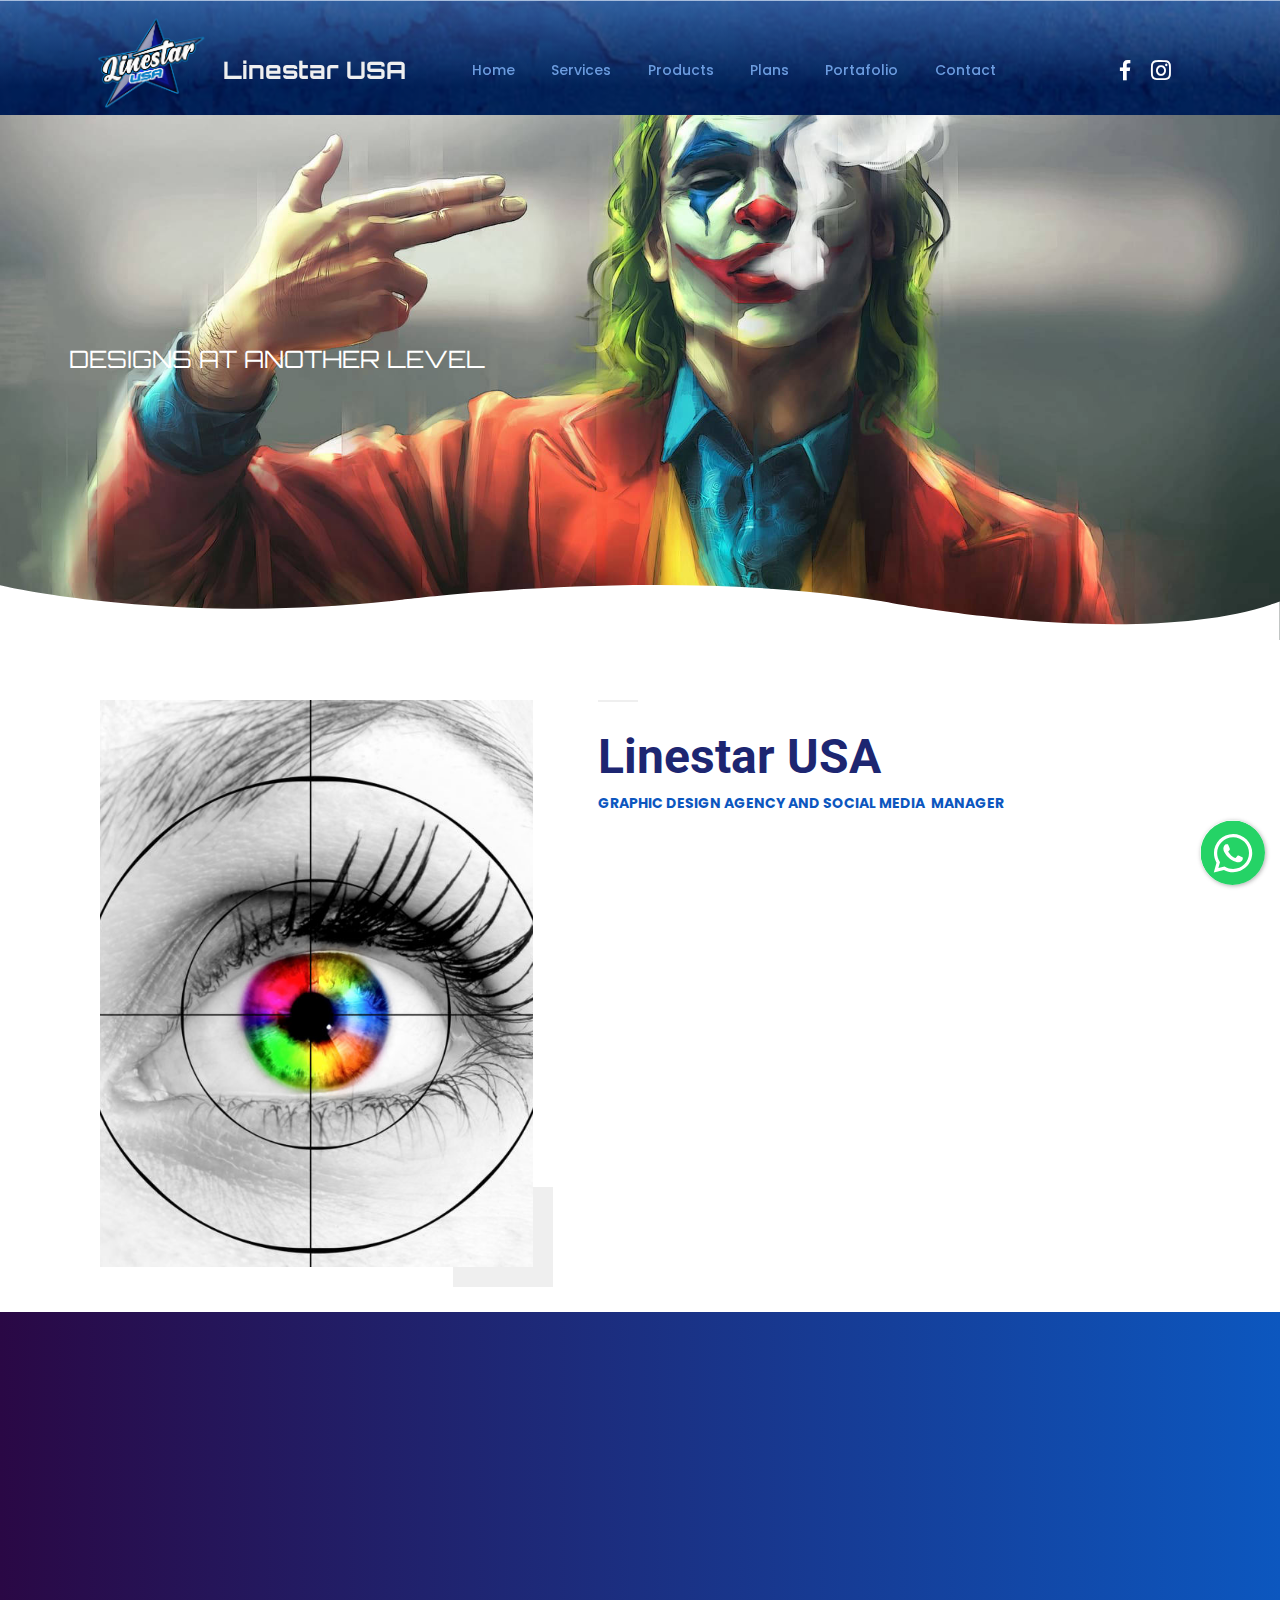
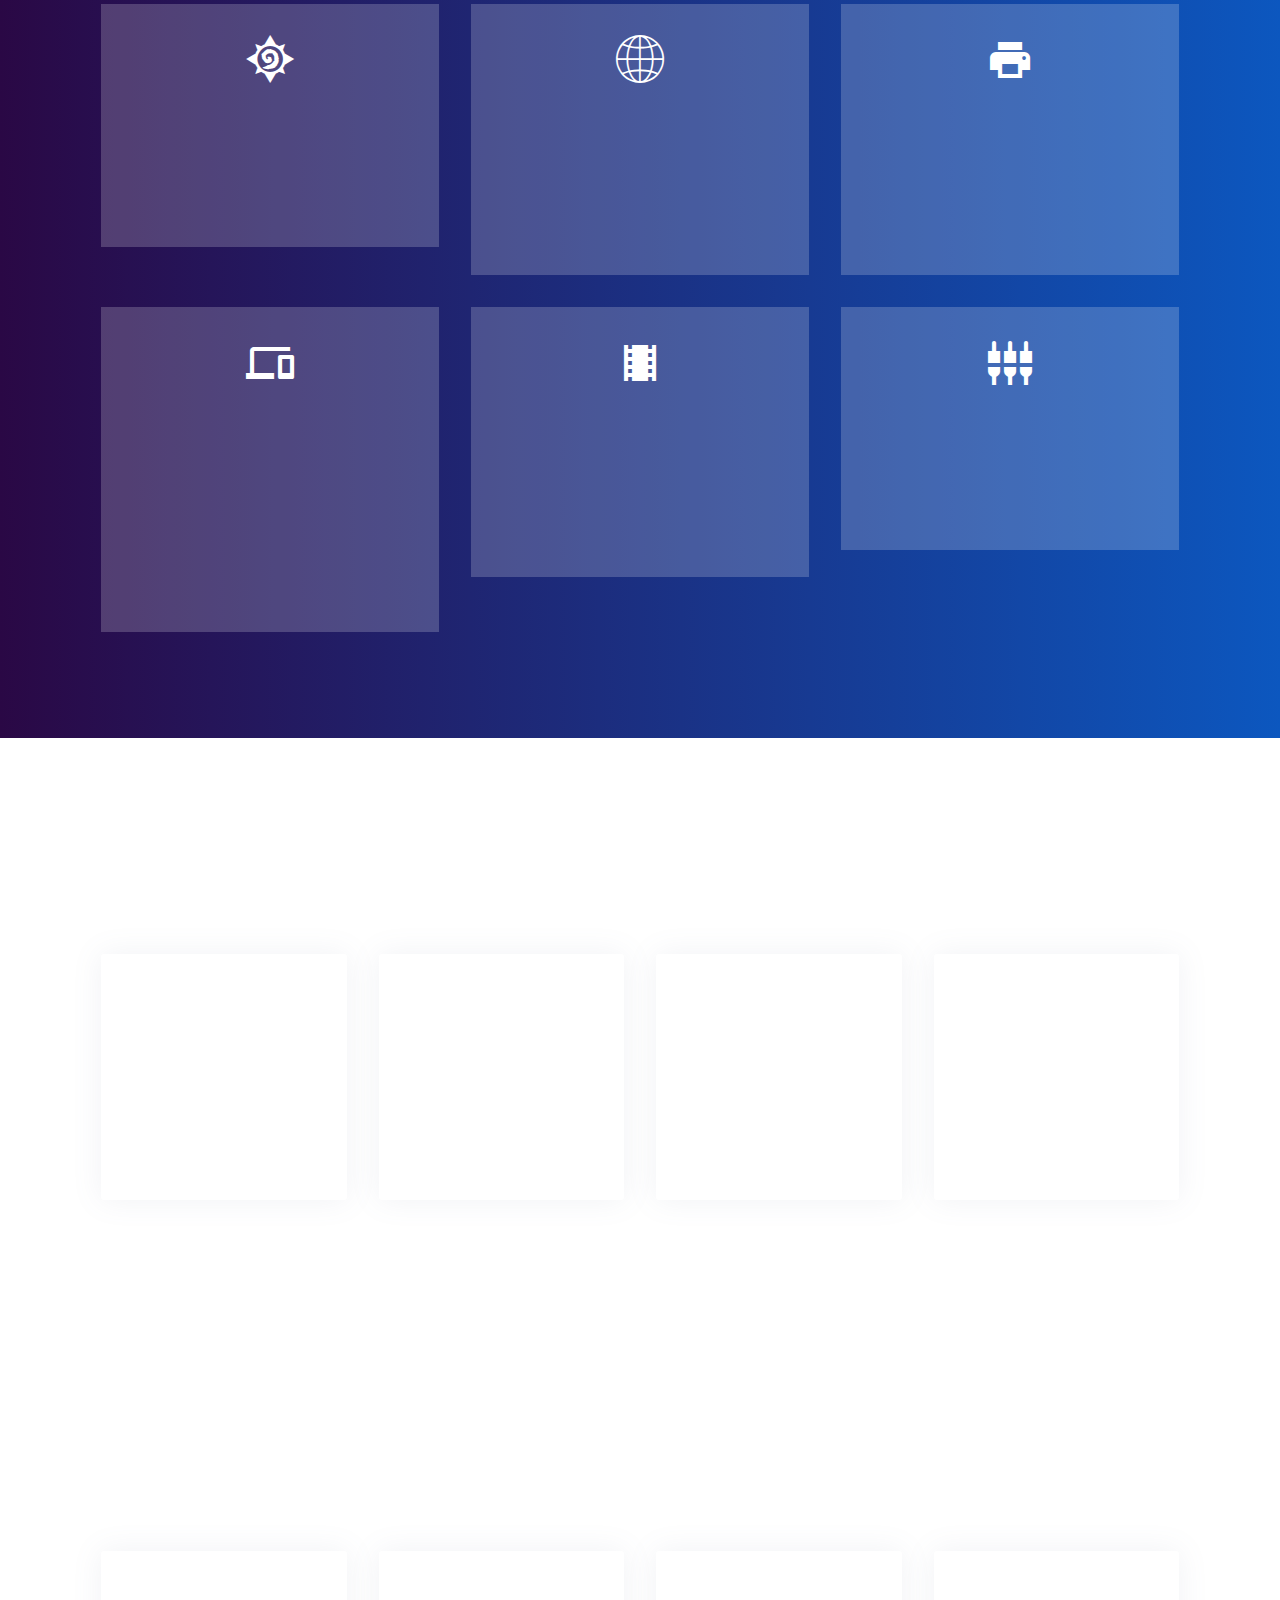
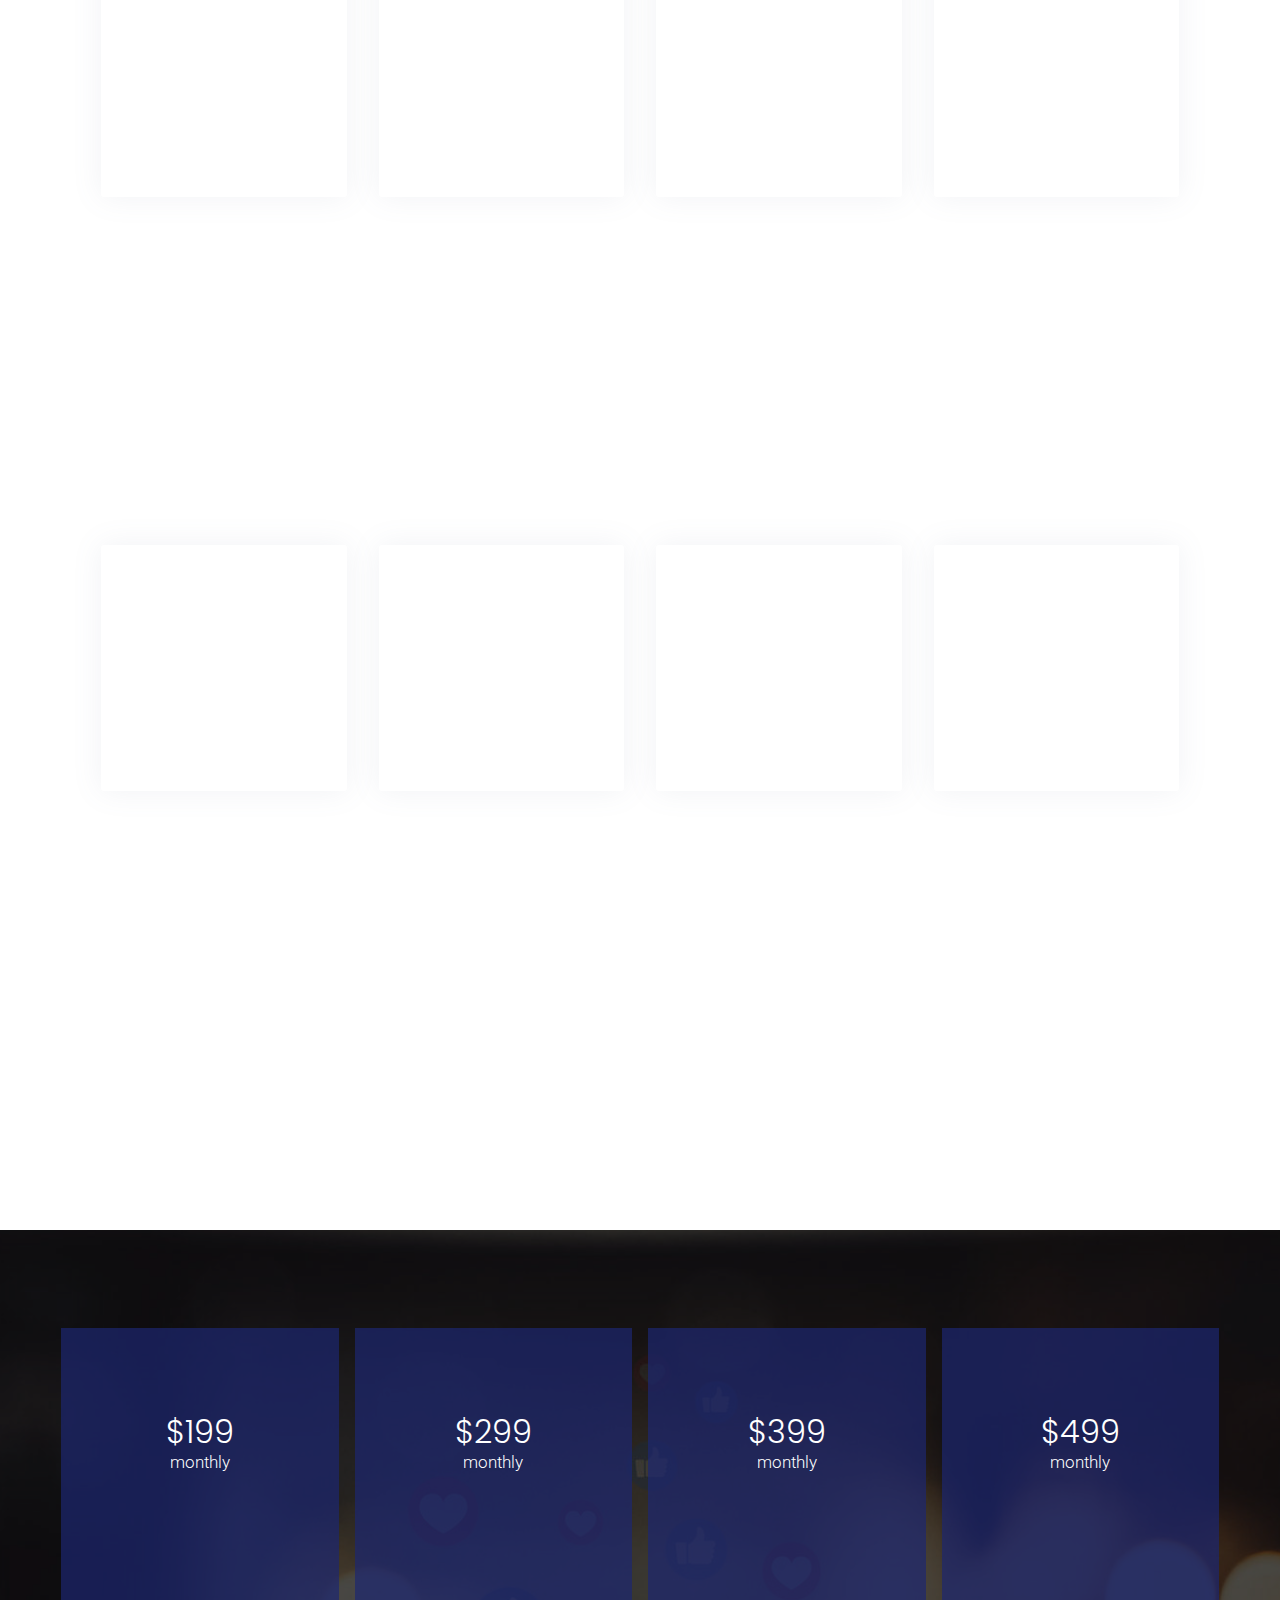
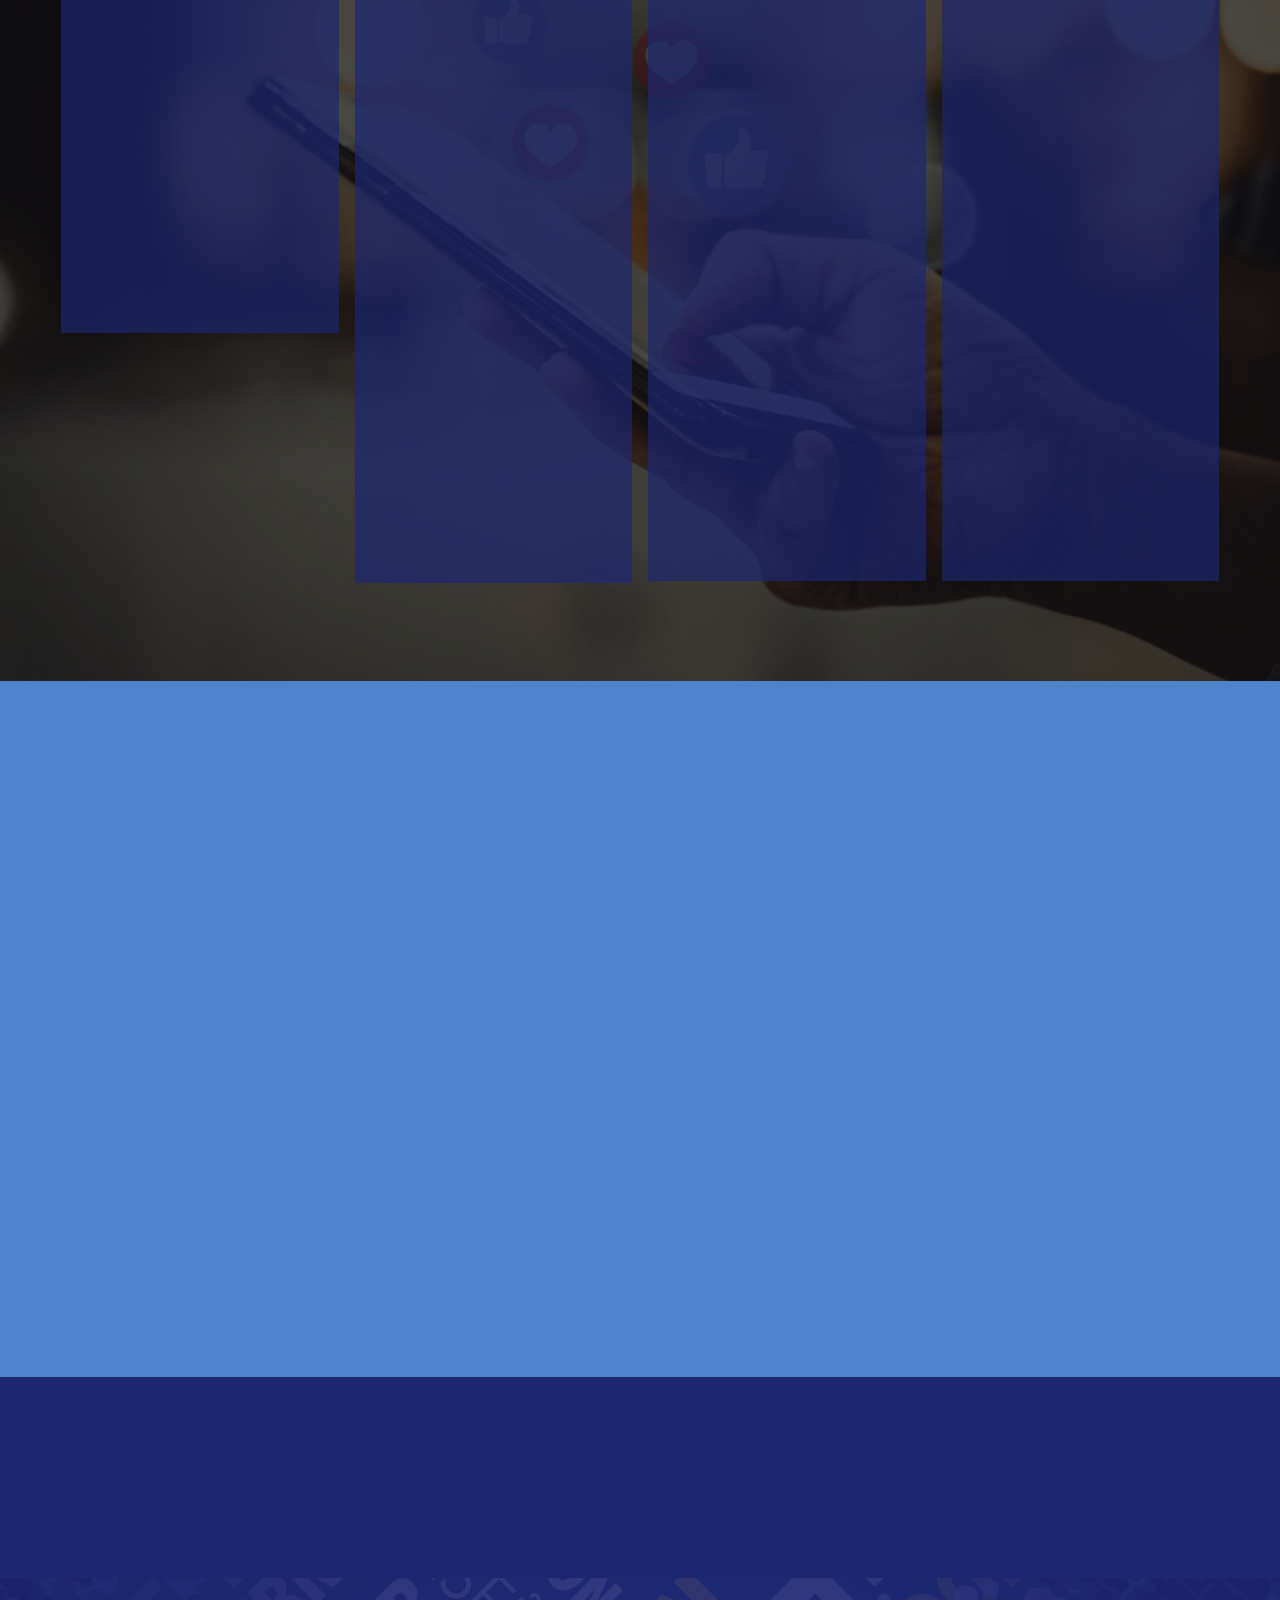
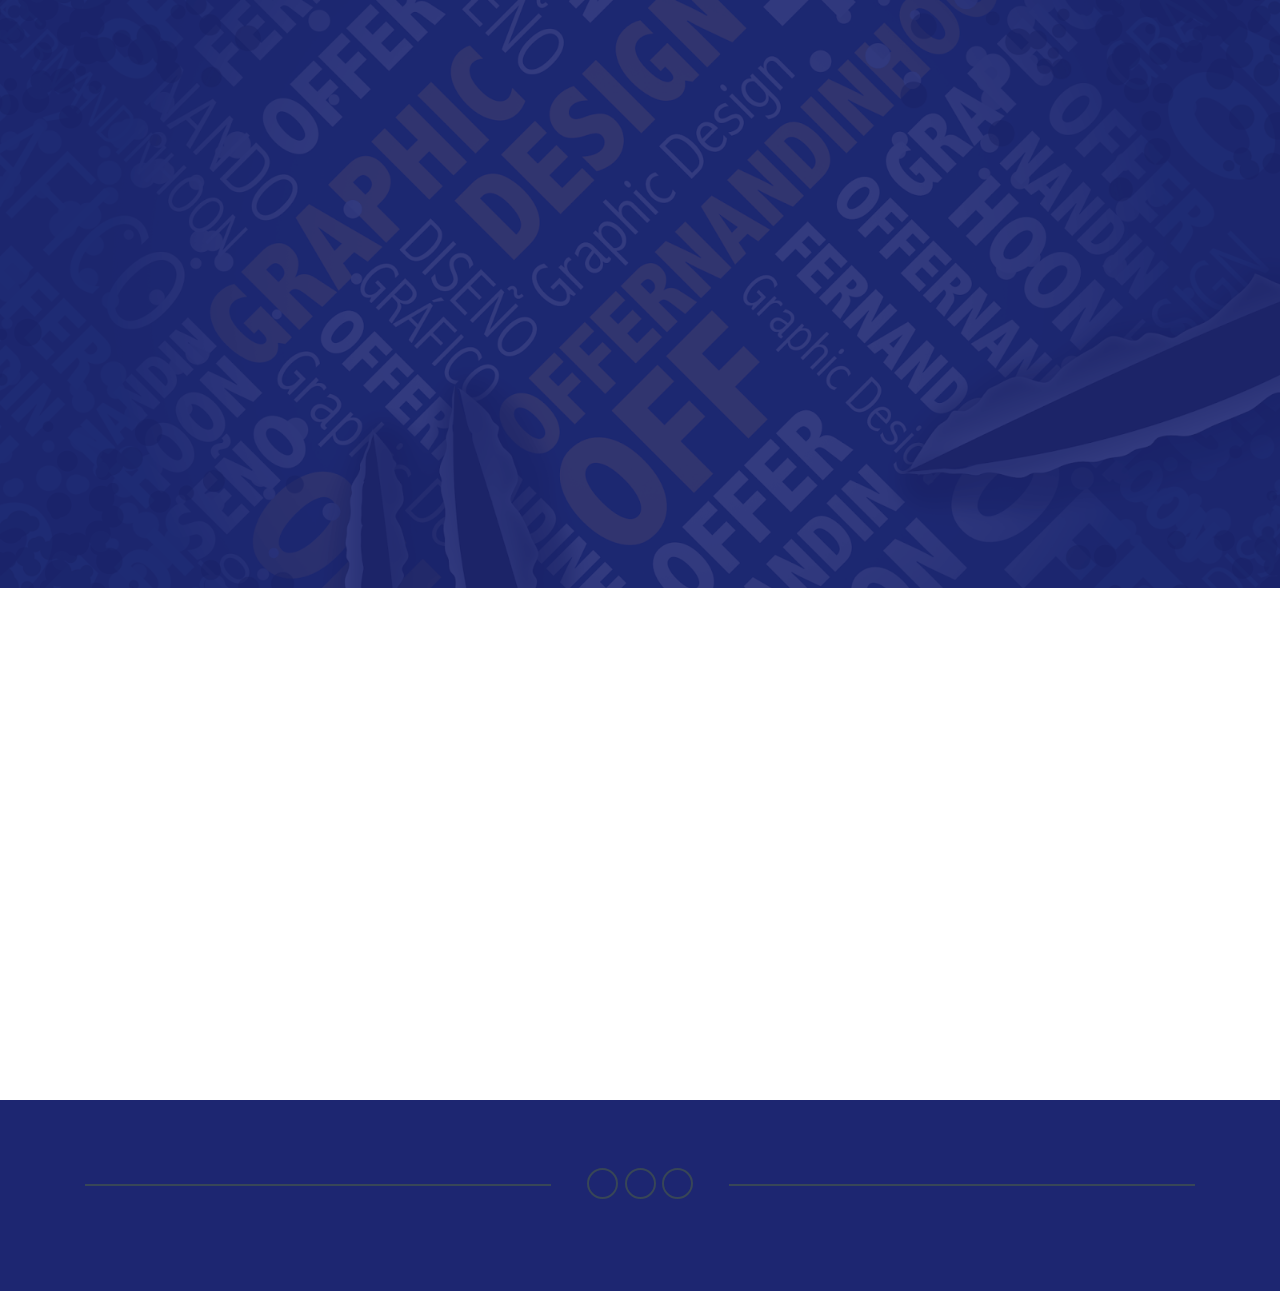
==== index.html @ 8a59347b "act1" ====
<!DOCTYPE html>
<html  >
<head>
  
  <meta charset="UTF-8">
  <meta http-equiv="X-UA-Compatible" content="IE=edge">
  
  <meta name="twitter:card" content="summary_large_image"/>
  <meta name="twitter:image:src" content="assets/images/index-meta.jpeg">
  <meta property="og:image" content="assets/images/index-meta.jpeg">
  <meta name="twitter:title" content="Linestar USA">
  <meta name="viewport" content="width=device-width, initial-scale=1, minimum-scale=1">
  <link rel="shortcut icon" href="assets/images/linesdtarusaok-261x261.png" type="image/x-icon">
  <meta name="description" content="Graphic design studio experts in social media art design, Web pages, motion flyers, menus and videos. We also have our own printing service for billboards, banners, micro perforation, cards, signs and all kinds of advertising. We are located in Miami Florida USA United States.">
  
  
  <title>Linestar USA</title>
  <link rel="stylesheet" href="assets/web/assets/mobirise-icons/mobirise-icons.css">
  <link rel="stylesheet" href="assets/Material-Design-Icons/css/material.css">
  <link rel="stylesheet" href="assets/tether/tether.min.css">
  <link rel="stylesheet" href="assets/bootstrap/css/bootstrap.min.css">
  <link rel="stylesheet" href="assets/bootstrap/css/bootstrap-reboot.min.css">
  <link rel="stylesheet" href="assets/bootstrap/css/bootstrap-grid.min.css">
  <link rel="stylesheet" href="assets/animatecss/animate.min.css">
  <link rel="stylesheet" href="assets/chatbutton/floating-wpp.css">
  <link rel="stylesheet" href="assets/shopping-cart/minicart-theme.css">
  <link rel="stylesheet" href="assets/dropdown/css/style.css">
  <link rel="stylesheet" href="assets/formstyler/jquery.formstyler.css">
  <link rel="stylesheet" href="assets/formstyler/jquery.formstyler.theme.css">
  <link rel="stylesheet" href="assets/datepicker/jquery.datetimepicker.min.css">
  <link rel="stylesheet" href="assets/socicon/css/styles.css">
  <link rel="stylesheet" href="assets/theme/css/style.css">
  <link rel="stylesheet" href="assets/recaptcha.css">
  <link rel="preload" href="https://fonts.googleapis.com/css?family=Poppins:100,100i,200,200i,300,300i,400,400i,500,500i,600,600i,700,700i,800,800i,900,900i&display=swap" as="style" onload="this.onload=null;this.rel='stylesheet'">
  <noscript><link rel="stylesheet" href="https://fonts.googleapis.com/css?family=Poppins:100,100i,200,200i,300,300i,400,400i,500,500i,600,600i,700,700i,800,800i,900,900i&display=swap"></noscript>
  <link rel="preload" href="https://fonts.googleapis.com/css?family=Roboto:100,100i,300,300i,400,400i,500,500i,700,700i,900,900i&display=swap" as="style" onload="this.onload=null;this.rel='stylesheet'">
  <noscript><link rel="stylesheet" href="https://fonts.googleapis.com/css?family=Roboto:100,100i,300,300i,400,400i,500,500i,700,700i,900,900i&display=swap"></noscript>
  <link rel="preload" href="https://fonts.googleapis.com/css?family=Orbitron:400,500,600,700,800,900&display=swap" as="style" onload="this.onload=null;this.rel='stylesheet'">
  <noscript><link rel="stylesheet" href="https://fonts.googleapis.com/css?family=Orbitron:400,500,600,700,800,900&display=swap"></noscript>
  <link rel="preload" as="style" href="assets/mobirise/css/mbr-additional.css"><link rel="stylesheet" href="assets/mobirise/css/mbr-additional.css" type="text/css">
  
  
  
  

<meta name="theme-color" content="#4284df">
<link rel="manifest" href="manifest.json">
<script src="sw-connect.js"></script>
<meta name="apple-mobile-web-app-capable" content="yes">
<link rel="apple-touch-startup-image" media="(device-width: 320px) and (device-height: 568px) and (-webkit-device-pixel-ratio: 2) and (orientation: portrait)" href="assets/images/apple-launch-640x1136.png">
<link rel="apple-touch-startup-image" media="(device-width: 375px) and (device-height: 667px) and (-webkit-device-pixel-ratio: 2) and (orientation: portrait)" href="assets/images/apple-launch-750x1334.png">
<link rel="apple-touch-startup-image" media="(device-width: 414px) and (device-height: 736px) and (-webkit-device-pixel-ratio: 3) and (orientation: portrait)" href="assets/images/apple-launch-1242x2208.png">
<link rel="apple-touch-startup-image" media="(device-width: 375px) and (device-height: 812px) and (-webkit-device-pixel-ratio: 3) and (orientation: portrait)" href="assets/images/apple-launch-1125x2436.png">
<link rel="apple-touch-startup-image" media="(device-width: 768px) and (device-height: 1024px) and (-webkit-device-pixel-ratio: 2) and (orientation: portrait)" href="assets/images/apple-launch-1536x2048.png">
<link rel="apple-touch-startup-image" media="(device-width: 834px) and (device-height: 1112px) and (-webkit-device-pixel-ratio: 2) and (orientation: portrait)" href="assets/images/apple-launch-1668x2224.png">
<link rel="apple-touch-startup-image" media="(device-width: 1024px) and (device-height: 1366px) and (-webkit-device-pixel-ratio: 2) and (orientation: portrait)" href="assets/images/apple-launch-2048x2732.png">
<meta name="apple-mobile-web-app-status-bar-style" content="default">
<meta name="apple-mobile-web-app-title" content="Linestar USA">
<link rel="apple-touch-icon" href="apple-touch-icon.png"></head>
<body>
<script>var shopcartSettings = {"shopcart_top_offset":120,"side_offset":20,"site_width":1150,"shopcart_icon_color":"#FFFFFF","shopcart_back_color":"#000000","shopcart_icon_size":30,"sc_count_color":"#FFFFFF","sc_count_back_color":"#F97352","sc_count_size":12,"checkout_button":"Pay with <img src=\"assets/shopping-cart/paypal_btn.svg\" alt=\"PayPal\">","cartTitle":"Your Order:","popup_button":"Buy Now              "};</script>
  
  <section class="menu cid-swXQJAhJLh" once="menu" id="menu1-b">

    


    <nav class="navbar navbar-dropdown navbar-fixed-top navbar-expand-lg">

        <div class="container">
            <div class="navbar-brand">
                <span class="navbar-logo">
                    
                        <img src="assets/images/linesdtarusaok-261x261.png" alt="" style="height: 7.8rem;">
                    
                </span>
                <span class="navbar-caption-wrap"><a class="navbar-caption text-danger display-5" href="#">
                        Linestar USA</a></span>
            </div>
            <button class="navbar-toggler" type="button" data-toggle="collapse" data-target="#navbarSupportedContent" aria-controls="navbarNavAltMarkup" aria-expanded="false" aria-label="Toggle navigation">
                <div class="hamburger">
                    <span></span>
                    <span></span>
                    <span></span>
                    <span></span>
                </div>
            </button>
            <div class="collapse navbar-collapse" id="navbarSupportedContent">
                <ul class="navbar-nav nav-dropdown nav-right" data-app-modern-menu="true"><li class="nav-item">
                        <a class="nav-link link text-info text-primary display-4" href="index.html">Home</a>
                    </li><li class="nav-item"><a class="nav-link link text-info text-primary display-4" href="index.html#features10-c">
                            Services</a></li><li class="nav-item"><a class="nav-link link text-info text-primary display-4" href="index.html#title3-i">Products</a></li><li class="nav-item"><a class="nav-link link text-info text-primary display-4" href="index.html#title3-v">
                            Plans</a></li><li class="nav-item"><a class="nav-link link text-info text-primary display-4" href="index.html#features4-y">
                            Portafolio</a></li><li class="nav-item"><a class="nav-link link text-info text-primary display-4" href="index.html#title3-t">
                            Contact</a></li></ul>
                <div class="icons-menu">
                    <a href="https://www.facebook.com/LinestarUSA/" target="_blank">
                        <span class="p-2 mbr-iconfont socicon-facebook socicon"></span>
                    </a>
                    <a href="https://www.instagram.com/linestar_usa/?r=nametag" target="_blank">
                        <span class="p-2 mbr-iconfont socicon-instagram socicon"></span>
                    </a>
                    
                    
                    
                    
                </div>
                
            </div>
        </div>
    </nav>

</section>

<section class="header3 agencym4_header3 cid-swXJ8hx4eT mbr-parallax-background" id="header3-3">

	

	<div class="mbr-overlay" style="opacity: 0.5;">
	</div>

	<div class="container align-center">
		<div class="row justify-content-center">
			<div class="media-container-column mbr-white col-md-10">
				
				
				
				
			</div>
		</div>
	</div>
	
</section>

<section class="cid-swXP0Rl5yg" id="header1-9">

    

    

    <div class="container-fluid align-left">
        <div class="row">
            <div class="col-md-12 col-lg-12 wrapper-left">
                
                
                <p class="mbr-text pb-3 mbr-fonts-style display-5">DESIGNS AT ANOTHER LEVEL</p>
                
            </div>
        </div>
    </div>
    
    <svg class="svg-1" data-name="Layer 2" xmlns="http://www.w3.org/2000/svg" viewBox="0 0 1428.75 62.05"><path class="cls-1" d="M-114,132s185,44,434,18c0,0,304-41,551,0,0,0,290.5,57.25,443.75.13v43.69H-114Z" transform="translate(114 -131.78)"></path></svg>
</section>

<section class="content1 vertical-line studiom4_content1 cid-swY2SvzOQV" id="content1-d">

    

    

    <div class="container">
        <div class="row">

            <div class="col-md-12 col-lg-5">
                <div class="mbr-figure">
                    <img src="assets/images/mfxdevclt3-865x743.jpg" alt="">
                </div>
            </div>
            <div class="col-md-12 col-lg-7 left-block">
                <div class="media-content">
                    <div class="line line-title"></div>
                    <h2 class="mbr-section-title align-left mbr-bold mbr-black mbr-fonts-style display-2">
                        Linestar USA</h2>
                    <h3 class="mbr-section-subtitle mbr-section-subtitle-1 mbr-bold align-left mbr-fonts-style display-4">GRAPHIC DESIGN AGENCY AND SOCIAL MEDIA&nbsp; MANAGER</h3>
                    <div class="mbr-section-text">
                        <p class="mbr-text align-left mbr-fonts-style display-7">We are a company that has more than 10 years of experience at a national and international level. We provide marketing solutions for all types of Business. We have experts in the area of graphic design, Web SEO (Search Engine optimization), Video Editing and Social Media Communicators. Our company is based in 5 countries: Chile, Argentina, Peru, Bolivia,Ecuador, and now the United States! . For this reason we are aware of the latest advertising trends for your company and provide you with the Top Tier Services. Write to us we will make you a totally free quote for the service or products you’ve been dreaming of. <br></p>
                    </div>
                    <h3 class="mbr-section-subtitle mbr-section-subtitle-2 mbr-bold align-left mbr-black mbr-fonts-style display-5">DESIGNS AT ANOTHER LEVEL</h3>
                    
                </div>
            </div>
        </div>
    </div>
</section>

<section class="features10 agencym4_features10 cid-swY1YFcZ6S" id="features10-c">

	

	

	<div class="container">
		<div class="align-center">
			<h2 class="mb-4 mbr-fonts-style mbr-white display-2">Our&nbsp;<strong>Services</strong></h2>
			<h3 class="mbr-section-subtitle mbr-fonts-style mb-5 mbr-light mbr-white display-7">Great variety of services since we have specialists in each area of work, we have our own printing house and installation service. Also social media experts for development and commerce on Facebook, Instagram &amp; YouTube.<br><div><br></div></h3>
			<div class="media-container-row">
				<div class="card p-3 col-12 col-md-4 col-lg-4">
					<div class="card-box">
						<div class="card-img pb-3">
							<span class="mbr-iconfont mbr-white socicon-hearthstone socicon"></span>
						</div>
						<p class="mbr-text mbr-fonts-style mbr-white display-7">
							Design of Arts, Posters, Menus, Covers, Logos and Others.</p>
						<p class="card-title mbr-fonts-style mbr-white display-7"><strong>GRAPHIC DESING</strong><br></p>
					</div>
				</div>
				<div class="card p-3 col-12 col-md-4 col-lg-4">
					<div class="card-box">
						<div class="card-img pb-3">
							<span class="mbr-iconfont mbr-white socicon-internet socicon"></span>
						</div>
						<p class="mbr-text mbr-fonts-style mbr-white display-7">
							Creation and administration of WEB pages, e-commerce and Progressive Web Apps.</p>
						<p class="card-title mbr-fonts-style mbr-white display-7">
							<strong>WEB DESING AND APPS</strong><strong>&nbsp;PWA</strong><br></p>
					</div>
				</div>
				<div class="card p-3 col-12 col-md-4 col-lg-4">
					<div class="card-box">
						<div class="card-img pb-3">
							<span class="mbr-iconfont mbr-white mdi-maps-local-print-shop"></span>
						</div>
						<p class="mbr-text mbr-fonts-style mbr-white display-7">We manufacture Signs, 3D Letters, Flyers, Cards, Micro-perforated, Vinyls, Gigantonraphy and Others.&nbsp;</p>
						<p class="card-title mbr-fonts-style mbr-white display-7"><strong>PRINTING AND INSTALLATION</strong><br></p>
					</div>
				</div>
			</div>
		</div>
	</div>
</section>

<section class="features10 agencym4_features10 cid-swY60lMBHG" id="features10-e">

	

	

	<div class="container">
		<div class="align-center">
			
			
			<div class="media-container-row">
				<div class="card p-3 col-12 col-md-4 col-lg-4">
					<div class="card-box">
						<div class="card-img pb-3">
							<span class="mbr-iconfont mbr-white mdi-hardware-phonelink"></span>
						</div>
						<p class="mbr-text mbr-fonts-style mbr-white display-7">
							Graduated Community Manager with extensive experience in network management specializing in management of social media with the focus of growing your business. </p>
						<p class="card-title mbr-fonts-style mbr-white display-7">
							<strong>SOCIAL NETWORKS</strong></p>
					</div>
				</div>
				<div class="card p-3 col-12 col-md-4 col-lg-4">
					<div class="card-box">
						<div class="card-img pb-3">
							<span class="mbr-iconfont mbr-white mdi-maps-local-movies"></span>
						</div>
						<p class="mbr-text mbr-fonts-style mbr-white display-7">
							Creation of advertising videos, Motion Flyers, Commercials, Menus and Karaokes</p>
						<p class="card-title mbr-fonts-style mbr-white display-7"><strong>VIDEO EDITING</strong></p>
					</div>
				</div>
				<div class="card p-3 col-12 col-md-4 col-lg-4">
					<div class="card-box">
						<div class="card-img pb-3">
							<span class="mbr-iconfont mbr-white mdi-action-settings-input-component"></span>
						</div>
						<p class="mbr-text mbr-fonts-style mbr-white display-7">
							Creation and mastering of any audio format</p>
						<p class="card-title mbr-fonts-style mbr-white display-7">
							<strong>AUDIO EDITING</strong></p>
					</div>
				</div>
			</div>
		</div>
	</div>
</section>

<section class="title3 kidsm4_title3 cid-swYDLVGMn8" id="title3-i">

	

	

	<div class="container">
		<div class="row justify-content-md-center">
			<div class="title col-sm-12 col-md-10 col-lg-7 align-center">
				<h2 class="mbr-section-title align-center mbr-fonts-style display-2">
					Product <strong>Design&nbsp;</strong></h2>
				
			</div>
		</div>
	</div>
</section>

<section class="extTeams cid-swYEBsX1xn" id="extTeams3-l">
    
    

    
    <div class="container">
        
        
        <div class="media-container-row">

            <div class="card p-3 col-12 col-md-6 col-lg-3">
                <div class="card-img mb-5">
                    <img class="img-icon" src="assets/images/1-491x491.png" alt="">
                </div>
                <div class="card-box align-left">
                    <h4 class="card-title mbr-fonts-style mbr-semibold display-5">Digital arts</h4>
                    <h5 class="user-desc mbr-fonts-style display-1">$20</h5>
                    <p class="mbr-text mbr-fonts-style display-7">
                        Digital designs for social networks like Facebook, Instagram and WhatsApp. Special Event invitations, party invitations and Business Art design.  </p>
                    
                </div>
            </div>

            <div class="card p-3 col-12 col-md-6 align-left col-lg-3">
                <div class="card-img mb-5">
                    <img class="img-icon" src="assets/images/2-491x491.png" alt="">
                </div>
                <div class="card-box">
                    <h4 class="card-title mbr-fonts-style mbr-semibold display-5">Art Menu</h4>
                    <h5 class="user-desc mbr-fonts-style display-1">$60</h5>
                    <p class="mbr-text mbr-fonts-style display-7">
                        Menu in image format for posting on social networks.</p>
                    
                </div>
            </div>

            <div class="card p-3 col-12 col-md-6 align-left col-lg-3">
                <div class="card-img mb-5">
                    <img class="img-icon" src="assets/images/3-491x491.png" alt="">
                </div>
                <div class="card-box">
                    <h4 class="card-title mbr-fonts-style mbr-semibold display-5">
                        Logos</h4>
                    <h5 class="user-desc mbr-fonts-style display-1">$40</h5>
                    <p class="mbr-text mbr-fonts-style display-7">
                        Custom logos in png, ai or pdf format.</p>
                    
                </div>
            </div>

            <div class="card p-3 col-12 col-md-6 align-left col-lg-3">
                <div class="card-img mb-5">
                    <div class="img-holder">
                        <img class="img-icon" src="assets/images/4-491x491.png" alt="">
                    </div>
                </div>
                <div class="card-box">
                    <h4 class="card-title mbr-fonts-style mbr-semibold display-5">Cover Design</h4>
                    <h5 class="user-desc mbr-fonts-style display-1">
                        $25</h5>
                    <p class="mbr-text mbr-fonts-style display-7">
                        Portadas para fan pages de Facebook totalmente estilizadas para tu empresa.</p>
                    
                </div>
            </div>

        </div>
    </div>
</section>

<section class="extTeams cid-swYHtHttpG" id="extTeams3-m">
    
    

    
    <div class="container">
        
        
        <div class="media-container-row">

            <div class="card p-3 col-12 col-md-6 col-lg-3">
                <div class="card-img mb-5">
                    <img class="img-icon" src="assets/images/wb-491x491.png" alt="">
                </div>
                <div class="card-box align-left">
                    <h4 class="card-title mbr-fonts-style mbr-semibold display-5">Professional Website</h4>
                    <h5 class="user-desc mbr-fonts-style display-1">$499</h5>
                    <p class="mbr-text mbr-fonts-style display-7">Responsive Websites, with personalized domain name- (.com/.net/.s/.org) with PWA Progressive web App and floating WhatsApp button<br></p>
                    
                </div>
            </div>

            <div class="card p-3 col-12 col-md-6 align-left col-lg-3">
                <div class="card-img mb-5">
                    <img class="img-icon" src="assets/images/eco-491x491.png" alt="">
                </div>
                <div class="card-box">
                    <h4 class="card-title mbr-fonts-style mbr-semibold display-5">Website E.Commerce</h4>
                    <h5 class="user-desc mbr-fonts-style display-1">$999</h5>
                    <p class="mbr-text mbr-fonts-style display-7">
                        E-commerce page for product sales, individual catalog items with descriptions, with shopping cart and Paypal access Full Design </p>
                    
                </div>
            </div>

            <div class="card p-3 col-12 col-md-6 align-left col-lg-3">
                <div class="card-img mb-5">
                    <img class="img-icon" src="assets/images/mot1-491x491.png" alt="">
                </div>
                <div class="card-box">
                    <h4 class="card-title mbr-fonts-style mbr-semibold display-5">Motion Flyer&nbsp;</h4>
                    <h5 class="user-desc mbr-fonts-style display-1">$50</h5>
                    <p class="mbr-text mbr-fonts-style display-7">
                        Arts with multiple modern movements, background music and contact information.</p>
                    
                </div>
            </div>

            <div class="card p-3 col-12 col-md-6 align-left col-lg-3">
                <div class="card-img mb-5">
                    <div class="img-holder">
                        <img class="img-icon" src="assets/images/vid-491x491.png" alt="">
                    </div>
                </div>
                <div class="card-box">
                    <h4 class="card-title mbr-fonts-style mbr-semibold display-5">Advertising Video</h4>
                    <h5 class="user-desc mbr-fonts-style display-1">$99</h5>
                    <p class="mbr-text mbr-fonts-style display-7">
                        Editing of footage made by the client for a full quote service.</p>
                    
                </div>
            </div>

        </div>
    </div>
</section>

<section class="extTeams cid-swYIWvPs0t" id="extTeams3-n">
    
    

    
    <div class="container">
        
        
        <div class="media-container-row">

            <div class="card p-3 col-12 col-md-6 col-lg-3">
                <div class="card-img mb-5">
                    <img class="img-icon" src="assets/images/tar-491x491.png" alt="">
                </div>
                <div class="card-box align-left">
                    <h4 class="card-title mbr-fonts-style mbr-semibold display-5">
                        Cards</h4>
                    <h5 class="user-desc mbr-fonts-style display-1">$50</h5>
                    <p class="mbr-text mbr-fonts-style display-7">1000 double-sided personal cards from $ 25 dollars, includes personalized design</p>
                    
                </div>
            </div>

            <div class="card p-3 col-12 col-md-6 align-left col-lg-3">
                <div class="card-img mb-5">
                    <img class="img-icon" src="assets/images/vol-491x491.png" alt="">
                </div>
                <div class="card-box">
                    <h4 class="card-title mbr-fonts-style mbr-semibold display-5">
                        Flyers</h4>
                    <h5 class="user-desc mbr-fonts-style display-1">$80</h5>
                    <p class="mbr-text mbr-fonts-style display-7">
                        1,000 single-sided A5 flyers from $60, includes custom design</p>
                    
                </div>
            </div>

            <div class="card p-3 col-12 col-md-6 align-left col-lg-3">
                <div class="card-img mb-5">
                    <img class="img-icon" src="assets/images/gigan-491x491.png" alt="">
                </div>
                <div class="card-box">
                    <h4 class="card-title mbr-fonts-style mbr-semibold display-5">
                        Gigantographys</h4>
                    <h5 class="user-desc mbr-fonts-style display-1">$15</h5>
                    <p class="mbr-text mbr-fonts-style display-7">
                        Gigantographs on canvas for X dollars per square meter includes design.</p>
                    
                </div>
            </div>

            <div class="card p-3 col-12 col-md-6 align-left col-lg-3">
                <div class="card-img mb-5">
                    <div class="img-holder">
                        <img class="img-icon" src="assets/images/micro-491x491.png" alt="">
                    </div>
                </div>
                <div class="card-box">
                    <h4 class="card-title mbr-fonts-style mbr-semibold display-5">Micro Perforated</h4>
                    <h5 class="user-desc mbr-fonts-style display-1">
                        $15</h5>
                    <p class="mbr-text mbr-fonts-style display-7">
                        Micro-perforated for glass doors or windows from 15 dollars per square meter, includes design.</p>
                    
                </div>
            </div>

        </div>
    </div>
</section>

<section class="title3 kidsm4_title3 cid-sy9hkA3cjQ" id="title3-v">

	

	

	<div class="container">
		<div class="row justify-content-md-center">
			<div class="title col-sm-12 col-md-10 col-lg-7 align-center">
				<h2 class="mbr-section-title align-center mbr-fonts-style display-2">
					Monthly&nbsp;<strong>Plans</strong></h2>
				
			</div>
		</div>
	</div>
</section>

<section class="pricing-tables1 agencym4_pricing1 cid-swYWbyYLTF" id="pricing-tables1-u">

	

	<div class="mbr-overlay" style="opacity: 0.7; background-color: rgb(0, 0, 0);"></div>

	<div class="container">
		<div class="media-container-row">
			<div class="plan col-12 mx-2 my-2 justify-content-center col-lg-3">
				<div class="mbr-overlay"></div>
				<div class="plan-header text-center pt-5">
					<h3 class="plan-title mb-3 mbr-white mbr-fonts-style display-5">Entrepreneur</h3>
					<div class="plan-price">
						<span class="price-figure mbr-white mbr-fonts-style display-1">
							$199</span>
						<div class="price-term mbr-white mbr-fonts-style display-7">
							monthly</div>
					</div>
				</div>
				<div class="plan-body">
					<div class="plan-list align-center">
						<ul class="list-group list-group-flush mbr-white mbr-fonts-style display-7">
							<li class="list-group-item">4 Digital Arts</li>
							<li class="list-group-item">1 Cover</li><li class="list-group-item">1 Profile Picture</li><li class="list-group-item">1 Logo or Mastered</li>
							<li class="list-group-item">1 Video Motion</li><li class="list-group-item">Without Administration</li>
						</ul>
					</div>
					<div class="mbr-section-btn text-center pt-4"><a href="https://www.paypal.com/cgi-bin/webscr?business=linestarusa%40gmail.com&cmd=_xclick&amount=199.00&item_name=Entrepreneur&currency_code=USD&add=1" class="btn btn-secondary btn-bgr display-4">BUY NOW</a></div>
				</div>
			</div>

			<div class="plan col-12 mx-2 my-2 justify-content-center col-lg-3">
				<div class="mbr-overlay"></div>
				<div class="plan-header text-center pt-5">
					<h3 class="plan-title mb-3 mbr-white mbr-fonts-style display-5">Prime</h3>
					<div class="plan-price">
						<span class="price-figure mbr-white mbr-fonts-style display-1">
							$299</span>
						<div class="price-term mbr-white mbr-fonts-style display-7">
							monthly</div>
					</div>
				</div>
				<div class="plan-body">
					<div class="plan-list align-center">
						<ul class="list-group list-group-flush mbr-white mbr-fonts-style display-7">
							<li class="list-group-item">8 Digital Arts</li>
							<li class="list-group-item">1 Cover</li><li class="list-group-item">1 Profile Picture</li>
							<li class="list-group-item">1 Logo or Mastered</li><li class="list-group-item">1 Video or 1 Motion</li><li class="list-group-item">Social Network Administration</li><li class="list-group-item">2 Daily Posts</li><li class="list-group-item">Social Media Story Feed</li><li class="list-group-item">Opcional Paid Publications Available To Fit Any Budget</li>
						</ul>
					</div>
					<div class="mbr-section-btn text-center pt-4"><a href="https://www.paypal.com/cgi-bin/webscr?business=linestarusa%40gmail.com&cmd=_xclick&amount=299.00&item_name=Prime&currency_code=USD&add=1" class="btn btn-secondary btn-bgr display-4">BUY NOW</a></div>
				</div>
			</div>

			<div class="plan col-12 mx-2 my-2 justify-content-center col-lg-3">
				<div class="mbr-overlay"></div>
				<div class="plan-header text-center pt-5">
					<h3 class="plan-title mb-3 mbr-white mbr-fonts-style display-5">Premium</h3>
					<div class="plan-price">
						<span class="price-figure mbr-white mbr-fonts-style display-1">
							$399</span>
						<div class="price-term mbr-white mbr-fonts-style display-7">monthly</div>
					</div>
				</div>
				<div class="plan-body">
					<div class="plan-list align-center">
						<ul class="list-group list-group-flush mbr-white mbr-fonts-style display-7">
							<li class="list-group-item">10 Digital Arts</li>
							<li class="list-group-item">1 Cover</li>
							<li class="list-group-item">1 Profile Picture</li><li class="list-group-item">1 Logo or Mastered</li><li class="list-group-item">1 Video or 1 Motion</li><li class="list-group-item">1 Photo Frame</li><li class="list-group-item">2 Paid Posts</li><li class="list-group-item">Social Network Administration</li><li class="list-group-item">2 Daily Posts</li><li class="list-group-item">Social Media Story Feed</li>
						</ul>
					</div>
					<div class="mbr-section-btn text-center pt-4"><a href="https://www.paypal.com/cgi-bin/webscr?business=linestarusa%40gmail.com&cmd=_xclick&amount=399.00&item_name=Premium&currency_code=USD&add=1" class="btn btn-secondary btn-bgr display-4">BUY NOW</a></div>
				</div>
			</div>

			<div class="plan col-12 mx-2 my-2 justify-content-center col-lg-3">
				<div class="mbr-overlay"></div>
				<div class="plan-header text-center pt-5">
					<h3 class="plan-title mb-3 mbr-white mbr-fonts-style display-5">Ultimate</h3>
					<div class="plan-price">
						<span class="price-figure mbr-white mbr-fonts-style display-1">
							$499</span>
						<div class="price-term mbr-white mbr-fonts-style display-7">
							monthly</div>
					</div>
				</div>
				<div class="plan-body">
					<div class="plan-list align-center">
						<ul class="list-group list-group-flush mbr-white mbr-fonts-style display-7">
							<li class="list-group-item">12 Digital Arts</li><li class="list-group-item">2 Covers</li><li class="list-group-item">1 Profile Picture</li><li class="list-group-item">1 Logo or Mastered</li><li class="list-group-item">1 Video or 1 Motion</li><li class="list-group-item">1 Photo Frame</li><li class="list-group-item">4 Paid Posts</li><li class="list-group-item">Social Network Administration</li><li class="list-group-item">2 Daily Posts</li><li class="list-group-item">Social Media Story Feed</li>
						</ul>
					</div>
					<div class="mbr-section-btn text-center pt-4"><a href="https://www.paypal.com/cgi-bin/webscr?business=linestarusa%40gmail.com&cmd=_xclick&amount=499.00&item_name=Ultimate&currency_code=USD&add=1" class="btn btn-secondary btn-bgr display-4">BUY NOW</a></div>
				</div>
			</div>
		</div>
	</div>
</section>

<section class="features4 audiom4_features4 cid-syFtfxAhog mbr-parallax-background" id="features4-y">

	

	<div class="mbr-overlay" style="opacity: 0.7; background-color: rgb(12, 87, 191);"></div>
	<div class="container">
		<div class="row">
			<div class="mbr-white col-md-12 col-lg-12">
				<div class="title-align align-center">
					
				</div>
				<h1 class="mbr-section-title align-center mbr-bold pb-5 mbr-fonts-style display-2"><span style="font-weight: normal;">Linestar USA</span>&nbsp;Linestar</h1>
			</div>

			<div class="card p-3 col-12 col-md-6 col-lg-4">
				<div class="card-wrapper card1">
					<img src="assets/images/roma22mayo-736x736.jpg" alt="">
					<div class="card-box">
						
						
					</div>
				</div>
				<div class="mbr-section-btn pt-2 align-center"><a class="btn btn-md btn-primary display-4" href="portafolio.html">VIEW&nbsp;</a></div>
			</div>

			<div class="card p-3 col-12 col-md-6 col-lg-4">
				<div class="card-wrapper card2">
					<img src="assets/images/18-736x736.jpg" alt="">
					<div class="card-box">
						
						
					</div>
				</div>
				<div class="mbr-section-btn pt-2 align-center"><a class="btn btn-md btn-primary display-4" href="portafolio.html">VIEW</a></div>
			</div>

			<div class="card p-3 col-12 col-md-6 col-lg-4">
				<div class="card-wrapper card3">
					<img src="assets/images/204-736x736.jpg" alt="">
					<div class="card-box">
						
						
					</div>
				</div>
				<div class="mbr-section-btn pt-2 align-center"><a class="btn btn-md btn-primary display-4" href="portafolio.html">VIEW</a></div>
			</div>
		</div>
	</div>
</section>

<section class="title3 kidsm4_title3 cid-swYUe5J5W4" id="title3-t">

	

	

	<div class="container">
		<div class="row justify-content-md-center">
			<div class="title col-sm-12 col-md-10 col-lg-7 align-center">
				<h2 class="mbr-section-title align-center mbr-fonts-style display-2">
					Contact&nbsp;<strong>Area</strong></h2>
				
			</div>
		</div>
	</div>
</section>

<section class="extFooter cid-swYLo0Y9QO" id="extContacts3-o">

    

    <div class="mbr-overlay" style="opacity: 0.9; background-color: rgb(29, 38, 113);"></div>

    <div class="container">
        <div class="row content justify-content-center mbr-black">
            <div class="col-12 col-md-6 col-lg-4 first-column pb-3">
                <div class="address">
                    <h3 class="address-title mbr-fonts-style pb-2 display-5"><strong>
                        DIRECTION</strong></h3>
                    <p class="address-block mbr-fonts-style pb-3 display-7">7500 Quail Pond St, Orlando, FL 32822</p>
                </div>
                <div class="contacts">
                    <h3 class="contacts-title mbr-fonts-style pb-2 display-5">
                        CONTACT</h3>
                    <p class="contacts-block mbr-fonts-style pb-3 display-7">Luis Sabatela Sales Manager<br>Email: linestarUSA@gmail.com<br>Cell: +1(407)-640-3576<br>WhatsApp:+1(407)-640-3576<br><br>Alejandra Reyes Sales Manager
<br>Email: linestarUSA@gmail.com
<br>Cell: +1(407)-640-3576
<br>WhatsApp:+593 98 451 1107<br><br>Michael Reyes SEO Multimedia<br>WhatsApp: +591 62179898</p>
                </div>
                
            </div>
            <div class="form-block col-sm-12 col-md-5 col-lg-4">
                <h3 class="form-title pb-3 mbr-fonts-style display-5">WRITE U.S</h3>
                <div class="form-1" data-form-type="formoid">
<!--Formbuilder Form-->
<form action="https://mobirise.eu/" method="POST" class="mbr-form form-with-styler" data-form-title="LINESTAR WEB"><input type="hidden" name="email" data-form-email="true" value="SqMQJl5kX+yIBH5yNolAE4vlrQtQml8DWaC6PbMrTV3LKA97KgNudONMYU+vaffGO+R+bKH89ylfgpmdyNgGne/wQgBpPkjHHnVRL9l+q4HkNBmJJ2I2CdZQVKQMLYVg.nPxpIY3E+cvFf9YzqQt/M4Ntc1e/FonHU5tUOGHn06dAvjOfxxyWtOcdDX5hWJ1jPMyA/S/ew2amI92+g+efa/+PI3GMluOJYCWGl/wrW4YIhLXqaisX00Ypu8aKlpdo">
<div class="row">
<div hidden="hidden" data-form-alert="" class="alert alert-success col-12">¡Thanks for writing to us!!</div>
<div hidden="hidden" data-form-alert-danger="" class="alert alert-danger col-12"> </div>
</div>
<div class="dragArea row">
<div class="col-md-12 form-group" data-for="Name">
<input type="text" name="Name" placeholder="Name" data-form-field="Name" required="required" class="form-control display-7" value="" id="Name-extContacts3-o">
</div>
<div class="col-md-12 form-group" data-for="Email">
<input type="text" name="Email" placeholder="E-mail" data-form-field="Email" required="required" class="form-control display-7" value="" id="Email-extContacts3-o">
</div>
<div data-for="Phone" class="col-md-12 form-group">
<input type="text" name="Phone" placeholder="Phone" data-form-field="Phone" class="form-control display-7" value="" id="Phone-extContacts3-o">
</div>
<div data-for="Message" class="col-md-12 form-group">
<textarea name="Message" placeholder="Message" data-form-field="Message" class="form-control display-7" id="Message-extContacts3-o"></textarea>
</div>
<div class="col-md-12 input-group-btn">
<button type="submit" class="w-100 btn btn-form btn-primary display-4">SEND</button>
</div>
</div>
</form><!--Formbuilder Form-->
</div>
            </div>
        </div>
    </div>
</section>

<section class="map2 cid-swYPz2pmba" id="map2-s">
    
    
    <div class="container">
        
        <div class="google-map"><iframe frameborder="0" style="border:0" src="https://www.google.com/maps/embed/v1/place?key=AIzaSyCZI5F_k6S1k46ujh0SNrapM89f7mJxd30&amp;q=S Goldenrod Rd and Quail Pond StFlorida 32822, Estados Unidos" allowfullscreen=""></iframe></div>
    </div>
</section>

<section class="footer02 carm4_footer02 cid-swYLJ7aKEb" once="footers" id="footer02-p">

    

    

    <div class="container">

        <div class="row mbr-white justify-content-center">

            <div class="col-12 copyright mbr-flex">
                <div class="text-wrap">
                    <div class="icons-wrap d-flex">
                        <div class="icon-wrapper">
                            <a href="https://www.facebook.com/LinestarUSA/" target="_blank"><span class="link-icon socicon-facebook socicon"></span></a>
                        </div>
                        <div class="icon-wrapper">
                            <a href="https://instagram.com/linestar_usa?r=nametag" target="_blank"><span class="link-icon socicon-instagram socicon"></span></a>
                        </div>
                        <div class="icon-wrapper">
                            <a href="https://www.youtube.com/c/DeejayLine/videos" target="_blank"><span class="link-icon socicon-youtube socicon"></span></a>
                        </div>
                    </div>

                </div>
            </div>


            <div class="col-12">


                <p class="mbr-text align-center mbr-fonts-style align-left display-4">Copyright © Linestar USA 2022 - All Rights Reserved</p>
            </div>


        </div>

    </div>
</section>


<script src="assets/web/assets/jquery/jquery.min.js"></script>
  <script src="assets/popper/popper.min.js"></script>
  <script src="assets/tether/tether.min.js"></script>
  <script src="assets/bootstrap/js/bootstrap.min.js"></script>
  <script src="assets/smoothscroll/smooth-scroll.js"></script>
  <script src="assets/viewportchecker/jquery.viewportchecker.js"></script>
  <script src="assets/chatbutton/floating-wpp.js"></script>
  <script src="assets/chatbutton/script.js"></script>
  <script src="assets/shopping-cart/minicart.js"></script>
  <script src="assets/shopping-cart/minicart-customizer.js"></script>
  <script src="assets/parallax/jarallax.min.js"></script>
  <script src="assets/dropdown/js/nav-dropdown.js"></script>
  <script src="assets/dropdown/js/navbar-dropdown.js"></script>
  <script src="assets/touchswipe/jquery.touch-swipe.min.js"></script>
  <script src="assets/formstyler/jquery.formstyler.js"></script>
  <script src="assets/formstyler/jquery.formstyler.min.js"></script>
  <script src="assets/datepicker/jquery.datetimepicker.full.js"></script>
  <script src="assets/theme/js/script.js"></script>
  <script src="assets/formoid.min.js"></script>
  <script src="assets/shopping-cart/shop-lightbox.js"></script>
  
  
 <div id="scrollToTop" class="scrollToTop mbr-arrow-up"><a style="text-align: center;"><i class="mbr-arrow-up-icon mbr-arrow-up-icon-cm cm-icon cm-icon-smallarrow-up"></i></a></div>
    <input name="animation" type="hidden">
  <div id="chatbutton-wa" data-phone="+14076403576" data-showpopup="true" data-headertitle="👋 Linestar USA!" data-popupmessage="Hello!👋

Change the style of your business with professionally customized designs

We are LineStar USA🔥" data-placeholder="WRITE U.S" data-position="left" data-headercolor="#1d2671" data-backgroundcolor="#e5ddd5" data-autoopentimeout="60" data-size="65px"><div class="floating-wpp-button" style="width: 65px; height: 65px;"><div class="floating-wpp-button-image"><!--?xml version="1.0" encoding="UTF-8" standalone="no"?--><svg xmlns="http://www.w3.org/2000/svg" xmlns:xlink="http://www.w3.org/1999/xlink" style="isolation:isolate" viewBox="0 0 800 800" width="65" height="65"><defs><clipPath id="_clipPath_A3g8G5hPEGG2L0B6hFCxamU4cc8rfqzQ"><rect width="800" height="800"></rect></clipPath></defs><g clip-path="url(#_clipPath_A3g8G5hPEGG2L0B6hFCxamU4cc8rfqzQ)"><g><path d=" M 787.59 800 L 12.41 800 C 5.556 800 0 793.332 0 785.108 L 0 14.892 C 0 6.667 5.556 0 12.41 0 L 787.59 0 C 794.444 0 800 6.667 800 14.892 L 800 785.108 C 800 793.332 794.444 800 787.59 800 Z " fill="rgb(37,211,102)"></path></g><g><path d=" M 508.558 450.429 C 502.67 447.483 473.723 433.24 468.325 431.273 C 462.929 429.308 459.003 428.328 455.078 434.22 C 451.153 440.114 439.869 453.377 436.434 457.307 C 433 461.236 429.565 461.729 423.677 458.78 C 417.79 455.834 398.818 449.617 376.328 429.556 C 358.825 413.943 347.008 394.663 343.574 388.768 C 340.139 382.873 343.207 379.687 346.155 376.752 C 348.804 374.113 352.044 369.874 354.987 366.436 C 357.931 362.999 358.912 360.541 360.875 356.614 C 362.837 352.683 361.857 349.246 360.383 346.299 C 358.912 343.352 347.136 314.369 342.231 302.579 C 337.451 291.099 332.597 292.654 328.983 292.472 C 325.552 292.301 321.622 292.265 317.698 292.265 C 313.773 292.265 307.394 293.739 301.996 299.632 C 296.6 305.527 281.389 319.772 281.389 348.752 C 281.389 377.735 302.487 405.731 305.431 409.661 C 308.376 413.592 346.949 473.062 406.015 498.566 C 420.062 504.634 431.03 508.256 439.581 510.969 C 453.685 515.451 466.521 514.818 476.666 513.302 C 487.978 511.613 511.502 499.06 516.409 485.307 C 521.315 471.55 521.315 459.762 519.842 457.307 C 518.371 454.851 514.446 453.377 508.558 450.429 Z  M 401.126 597.117 L 401.047 597.117 C 365.902 597.104 331.431 587.661 301.36 569.817 L 294.208 565.572 L 220.08 585.017 L 239.866 512.743 L 235.21 505.332 C 215.604 474.149 205.248 438.108 205.264 401.1 C 205.307 293.113 293.17 205.257 401.204 205.257 C 453.518 205.275 502.693 225.674 539.673 262.696 C 576.651 299.716 597.004 348.925 596.983 401.258 C 596.939 509.254 509.078 597.117 401.126 597.117 Z  M 567.816 234.565 C 523.327 190.024 464.161 165.484 401.124 165.458 C 271.24 165.458 165.529 271.161 165.477 401.085 C 165.46 442.617 176.311 483.154 196.932 518.892 L 163.502 641 L 288.421 608.232 C 322.839 627.005 361.591 636.901 401.03 636.913 L 401.126 636.913 L 401.127 636.913 C 530.998 636.913 636.717 531.2 636.77 401.274 C 636.794 338.309 612.306 279.105 567.816 234.565" fill-rule="evenodd" fill="rgb(255,255,255)"></path></g></g></svg></div></div></div>
 
</body>
</html>
---- assets/web/assets/mobirise-icons/mobirise-icons.css ----
@font-face {
  font-family: 'MobiriseIcons';
  src:  url('mobirise-icons.eot?spat4u');
  src:  url('mobirise-icons.eot?spat4u#iefix') format('embedded-opentype'),
    url('mobirise-icons.ttf?spat4u') format('truetype'),
    url('mobirise-icons.woff?spat4u') format('woff'),
    url('mobirise-icons.svg?spat4u#MobiriseIcons') format('svg');
  font-weight: normal;
  font-style: normal;
  font-display: swap;
}

[class^="mbri-"], [class*=" mbri-"] {
  /* use !important to prevent issues with browser extensions that change fonts */
  font-family: MobiriseIcons !important;
  speak: none;
  font-style: normal;
  font-weight: normal;
  font-variant: normal;
  text-transform: none;
  line-height: 1;

  /* Better Font Rendering =========== */
  -webkit-font-smoothing: antialiased;
  -moz-osx-font-smoothing: grayscale;
}

.mbri-add-submenu:before {
  content: "\e900";
}
.mbri-alert:before {
  content: "\e901";
}
.mbri-align-center:before {
  content: "\e902";
}
.mbri-align-justify:before {
  content: "\e903";
}
.mbri-align-left:before {
  content: "\e904";
}
.mbri-align-right:before {
  content: "\e905";
}
.mbri-android:before {
  content: "\e906";
}
.mbri-apple:before {
  content: "\e907";
}
.mbri-arrow-down:before {
  content: "\e908";
}
.mbri-arrow-next:before {
  content: "\e909";
}
.mbri-arrow-prev:before {
  content: "\e90a";
}
.mbri-arrow-up:before {
  content: "\e90b";
}
.mbri-bold:before {
  content: "\e90c";
}
.mbri-bookmark:before {
  content: "\e90d";
}
.mbri-bootstrap:before {
  content: "\e90e";
}
.mbri-briefcase:before {
  content: "\e90f";
}
.mbri-browse:before {
  content: "\e910";
}
.mbri-bulleted-list:before {
  content: "\e911";
}
.mbri-calendar:before {
  content: "\e912";
}
.mbri-camera:before {
  content: "\e913";
}
.mbri-cart-add:before {
  content: "\e914";
}
.mbri-cart-full:before {
  content: "\e915";
}
.mbri-cash:before {
  content: "\e916";
}
.mbri-change-style:before {
  content: "\e917";
}
.mbri-chat:before {
  content: "\e918";
}
.mbri-clock:before {
  content: "\e919";
}
.mbri-close:before {
  content: "\e91a";
}
.mbri-cloud:before {
  content: "\e91b";
}
.mbri-code:before {
  content: "\e91c";
}
.mbri-contact-form:before {
  content: "\e91d";
}
.mbri-credit-card:before {
  content: "\e91e";
}
.mbri-cursor-click:before {
  content: "\e91f";
}
.mbri-cust-feedback:before {
  content: "\e920";
}
.mbri-database:before {
  content: "\e921";
}
.mbri-delivery:before {
  content: "\e922";
}
.mbri-desktop:before {
  content: "\e923";
}
.mbri-devices:before {
  content: "\e924";
}
.mbri-down:before {
  content: "\e925";
}
.mbri-download:before {
  content: "\e989";
}
.mbri-drag-n-drop:before {
  content: "\e927";
}
.mbri-drag-n-drop2:before {
  content: "\e928";
}
.mbri-edit:before {
  content: "\e929";
}
.mbri-edit2:before {
  content: "\e92a";
}
.mbri-error:before {
  content: "\e92b";
}
.mbri-extension:before {
  content: "\e92c";
}
.mbri-features:before {
  content: "\e92d";
}
.mbri-file:before {
  content: "\e92e";
}
.mbri-flag:before {
  content: "\e92f";
}
.mbri-folder:before {
  content: "\e930";
}
.mbri-gift:before {
  content: "\e931";
}
.mbri-github:before {
  content: "\e932";
}
.mbri-globe:before {
  content: "\e933";
}
.mbri-globe-2:before {
  content: "\e934";
}
.mbri-growing-chart:before {
  content: "\e935";
}
.mbri-hearth:before {
  content: "\e936";
}
.mbri-help:before {
  content: "\e937";
}
.mbri-home:before {
  content: "\e938";
}
.mbri-hot-cup:before {
  content: "\e939";
}
.mbri-idea:before {
  content: "\e93a";
}
.mbri-image-gallery:before {
  content: "\e93b";
}
.mbri-image-slider:before {
  content: "\e93c";
}
.mbri-info:before {
  content: "\e93d";
}
.mbri-italic:before {
  content: "\e93e";
}
.mbri-key:before {
  content: "\e93f";
}
.mbri-laptop:before {
  content: "\e940";
}
.mbri-layers:before {
  content: "\e941";
}
.mbri-left-right:before {
  content: "\e942";
}
.mbri-left:before {
  content: "\e943";
}
.mbri-letter:before {
  content: "\e944";
}
.mbri-like:before {
  content: "\e945";
}
.mbri-link:before {
  content: "\e946";
}
.mbri-lock:before {
  content: "\e947";
}
.mbri-login:before {
  content: "\e948";
}
.mbri-logout:before {
  content: "\e949";
}
.mbri-magic-stick:before {
  content: "\e94a";
}
.mbri-map-pin:before {
  content: "\e94b";
}
.mbri-menu:before {
  content: "\e94c";
}
.mbri-mobile:before {
  content: "\e94d";
}
.mbri-mobile2:before {
  content: "\e94e";
}
.mbri-mobirise:before {
  content: "\e94f";
}
.mbri-more-horizontal:before {
  content: "\e950";
}
.mbri-more-vertical:before {
  content: "\e951";
}
.mbri-music:before {
  content: "\e952";
}
.mbri-new-file:before {
  content: "\e953";
}
.mbri-numbered-list:before {
  content: "\e954";
}
.mbri-opened-folder:before {
  content: "\e955";
}
.mbri-pages:before {
  content: "\e956";
}
.mbri-paper-plane:before {
  content: "\e957";
}
.mbri-paperclip:before {
  content: "\e958";
}
.mbri-photo:before {
  content: "\e959";
}
.mbri-photos:before {
  content: "\e95a";
}
.mbri-pin:before {
  content: "\e95b";
}
.mbri-play:before {
  content: "\e95c";
}
.mbri-plus:before {
  content: "\e95d";
}
.mbri-preview:before {
  content: "\e95e";
}
.mbri-print:before {
  content: "\e95f";
}
.mbri-protect:before {
  content: "\e960";
}
.mbri-question:before {
  content: "\e961";
}
.mbri-quote-left:before {
  content: "\e962";
}
.mbri-quote-right:before {
  content: "\e963";
}
.mbri-refresh:before {
  content: "\e964";
}
.mbri-responsive:before {
  content: "\e965";
}
.mbri-right:before {
  content: "\e966";
}
.mbri-rocket:before {
  content: "\e967";
}
.mbri-sad-face:before {
  content: "\e968";
}
.mbri-sale:before {
  content: "\e969";
}
.mbri-save:before {
  content: "\e96a";
}
.mbri-search:before {
  content: "\e96b";
}
.mbri-setting:before {
  content: "\e96c";
}
.mbri-setting2:before {
  content: "\e96d";
}
.mbri-setting3:before {
  content: "\e96e";
}
.mbri-share:before {
  content: "\e96f";
}
.mbri-shopping-bag:before {
  content: "\e970";
}
.mbri-shopping-basket:before {
  content: "\e971";
}
.mbri-shopping-cart:before {
  content: "\e972";
}
.mbri-sites:before {
  content: "\e973";
}
.mbri-smile-face:before {
  content: "\e974";
}
.mbri-speed:before {
  content: "\e975";
}
.mbri-star:before {
  content: "\e976";
}
.mbri-success:before {
  content: "\e977";
}
.mbri-sun:before {
  content: "\e978";
}
.mbri-sun2:before {
  content: "\e979";
}
.mbri-tablet:before {
  content: "\e97a";
}
.mbri-tablet-vertical:before {
  content: "\e97b";
}
.mbri-target:before {
  content: "\e97c";
}
.mbri-timer:before {
  content: "\e97d";
}
.mbri-to-ftp:before {
  content: "\e97e";
}
.mbri-to-local-drive:before {
  content: "\e97f";
}
.mbri-touch-swipe:before {
  content: "\e980";
}
.mbri-touch:before {
  content: "\e981";
}
.mbri-trash:before {
  content: "\e982";
}
.mbri-underline:before {
  content: "\e983";
}
.mbri-unlink:before {
  content: "\e984";
}
.mbri-unlock:before {
  content: "\e985";
}
.mbri-up-down:before {
  content: "\e986";
}
.mbri-up:before {
  content: "\e987";
}
.mbri-update:before {
  content: "\e988";
}
.mbri-upload:before {
 content: "\e926"; 
}
.mbri-user:before {
  content: "\e98a";
}
.mbri-user2:before {
  content: "\e98b";
}
.mbri-users:before {
  content: "\e98c";
}
.mbri-video:before {
  content: "\e98d";
}
.mbri-video-play:before {
  content: "\e98e";
}
.mbri-watch:before {
  content: "\e98f";
}
.mbri-website-theme:before {
  content: "\e990";
}
.mbri-wifi:before {
  content: "\e991";
}
.mbri-windows:before {
  content: "\e992";
}
.mbri-zoom-out:before {
  content: "\e993";
}
.mbri-redo:before {
  content: "\e994";
}
.mbri-undo:before {
  content: "\e995";
}
---- assets/Material-Design-Icons/css/material.css ----
@font-face {
  font-family: 'Material-Design-Icons';
  src: url('../fonts/Material-Design-Icons.eot?3ocs8m');
  src: url('../fonts/Material-Design-Icons.eot?#iefix3ocs8m') format('embedded-opentype'), url('../fonts/Material-Design-Icons.woff?3ocs8m') format('woff'), url('../fonts/Material-Design-Icons.ttf?3ocs8m') format('truetype'), url('../fonts/Material-Design-Icons.svg?3ocs8m#Material-Design-Icons') format('svg');
  font-weight: normal;
  font-style: normal;
}
[class^="mdi-"],
[class*="mdi-"] {
  speak: none;
  display: inline-block;
  font-style: normal;
  font-variant:normal;
  font-weight:normal;
/*  font-size:24px;*/
  line-height:1;
  font-family:'Material-Design-Icons' !important;
  text-rendering: auto;
  
  -webkit-font-smoothing: antialiased;
  -moz-osx-font-smoothing: grayscale;
  -webkit-transform: translate(0, 0);
      -ms-transform: translate(0, 0);
          transform: translate(0, 0);
}
[class^="mdi-"]:before,
[class*="mdi-"]:before {
  display: inline-block;
  speak: none;
  text-decoration: inherit;
}
[class^="mdi-"].pull-left,
[class*="mdi-"].pull-left {
  margin-right: .3em;
}
[class^="mdi-"].pull-right,
[class*="mdi-"].pull-right {
  margin-left: .3em;
}
[class^="mdi-"].mdi-lg:before,
[class*="mdi-"].mdi-lg:before,
[class^="mdi-"].mdi-lg:after,
[class*="mdi-"].mdi-lg:after {
  font-size: 1.33333333em;
  line-height: 0.75em;
  vertical-align: -15%;
}
[class^="mdi-"].mdi-2x:before,
[class*="mdi-"].mdi-2x:before,
[class^="mdi-"].mdi-2x:after,
[class*="mdi-"].mdi-2x:after {
  font-size: 2em;
}
[class^="mdi-"].mdi-3x:before,
[class*="mdi-"].mdi-3x:before,
[class^="mdi-"].mdi-3x:after,
[class*="mdi-"].mdi-3x:after {
  font-size: 3em;
}
[class^="mdi-"].mdi-4x:before,
[class*="mdi-"].mdi-4x:before,
[class^="mdi-"].mdi-4x:after,
[class*="mdi-"].mdi-4x:after {
  font-size: 4em;
}
[class^="mdi-"].mdi-5x:before,
[class*="mdi-"].mdi-5x:before,
[class^="mdi-"].mdi-5x:after,
[class*="mdi-"].mdi-5x:after {
  font-size: 5em;
}
[class^="mdi-device-signal-cellular-"]:after,
[class^="mdi-device-battery-"]:after,
[class^="mdi-device-battery-charging-"]:after,
[class^="mdi-device-signal-cellular-connected-no-internet-"]:after,
[class^="mdi-device-signal-wifi-"]:after,
[class^="mdi-device-signal-wifi-statusbar-not-connected"]:after,
.mdi-device-network-wifi:after {
  opacity: .3;
  position: absolute;
  left: 0;
  top: 0;
  z-index: 1;
  display: inline-block;
  speak: none;
  text-decoration: inherit;
}
[class^="mdi-device-signal-cellular-"]:after {
  content: "\e758";
}
[class^="mdi-device-battery-"]:after {
  content: "\e735";
}
[class^="mdi-device-battery-charging-"]:after {
  content: "\e733";
}
[class^="mdi-device-signal-cellular-connected-no-internet-"]:after {
  content: "\e75d";
}
[class^="mdi-device-signal-wifi-"]:after,
.mdi-device-network-wifi:after {
  content: "\e765";
}
[class^="mdi-device-signal-wifi-statusbasr-not-connected"]:after {
  content: "\e8f7";
}
.mdi-device-signal-cellular-off:after,
.mdi-device-signal-cellular-null:after,
.mdi-device-signal-cellular-no-sim:after,
.mdi-device-signal-wifi-off:after,
.mdi-device-signal-wifi-4-bar:after,
.mdi-device-signal-cellular-4-bar:after,
.mdi-device-battery-alert:after,
.mdi-device-signal-cellular-connected-no-internet-4-bar:after,
.mdi-device-battery-std:after,
.mdi-device-battery-full .mdi-device-battery-unknown:after {
  content: "";
}
.mdi-fw {
  width: 1.28571429em;
  text-align: center;
}
.mdi-ul {
  padding-left: 0;
  margin-left: 2.14285714em;
  list-style-type: none;
}
.mdi-ul > li {
  position: relative;
}
.mdi-li {
  position: absolute;
  left: -2.14285714em;
  width: 2.14285714em;
  top: 0.14285714em;
  text-align: center;
}
.mdi-li.mdi-lg {
  left: -1.85714286em;
}
.mdi-border {
  padding: .2em .25em .15em;
  border: solid 0.08em #eeeeee;
  border-radius: .1em;
}
.mdi-spin {
  -webkit-animation: mdi-spin 2s infinite linear;
  animation: mdi-spin 2s infinite linear;
  -webkit-transform-origin: 50% 50%;
  -ms-transform-origin: 50% 50%;
      transform-origin: 50% 50%;
}
.mdi-pulse {
  -webkit-animation: mdi-spin 1s steps(8) infinite;
  animation: mdi-spin 1s steps(8) infinite;
  -webkit-transform-origin: 50% 50%;
  -ms-transform-origin: 50% 50%;
      transform-origin: 50% 50%;
}
@-webkit-keyframes mdi-spin {
  0% {
    -webkit-transform: rotate(0deg);
    transform: rotate(0deg);
  }
  100% {
    -webkit-transform: rotate(359deg);
    transform: rotate(359deg);
  }
}
@keyframes mdi-spin {
  0% {
    -webkit-transform: rotate(0deg);
    transform: rotate(0deg);
  }
  100% {
    -webkit-transform: rotate(359deg);
    transform: rotate(359deg);
  }
}
.mdi-rotate-90 {
  filter: progid:DXImageTransform.Microsoft.BasicImage(rotation=1);
  -webkit-transform: rotate(90deg);
  -ms-transform: rotate(90deg);
  transform: rotate(90deg);
}
.mdi-rotate-180 {
  filter: progid:DXImageTransform.Microsoft.BasicImage(rotation=2);
  -webkit-transform: rotate(180deg);
  -ms-transform: rotate(180deg);
  transform: rotate(180deg);
}
.mdi-rotate-270 {
  filter: progid:DXImageTransform.Microsoft.BasicImage(rotation=3);
  -webkit-transform: rotate(270deg);
  -ms-transform: rotate(270deg);
  transform: rotate(270deg);
}
.mdi-flip-horizontal {
  filter: progid:DXImageTransform.Microsoft.BasicImage(rotation=0, mirror=1);
  -webkit-transform: scale(-1, 1);
  -ms-transform: scale(-1, 1);
  transform: scale(-1, 1);
}
.mdi-flip-vertical {
  filter: progid:DXImageTransform.Microsoft.BasicImage(rotation=2, mirror=1);
  -webkit-transform: scale(1, -1);
  -ms-transform: scale(1, -1);
  transform: scale(1, -1);
}
:root .mdi-rotate-90,
:root .mdi-rotate-180,
:root .mdi-rotate-270,
:root .mdi-flip-horizontal,
:root .mdi-flip-vertical {
  -webkit-filter: none;
          filter: none;
}
.mdi-stack {
  position: relative;
  display: inline-block;
  width: 2em;
  height: 2em;
  line-height: 2em;
  vertical-align: middle;
}
.mdi-stack-1x,
.mdi-stack-2x {
  position: absolute;
  left: 0;
  width: 100%;
  text-align: center;
}
.mdi-stack-1x {
  line-height: inherit;
}
.mdi-stack-2x {
  font-size: 2em;
}
.mdi-inverse {
  color: #ffffff;
}
/* Start Icons */
.mdi-action-3d-rotation:before {
  content: "\e600";
}
.mdi-action-accessibility:before {
  content: "\e601";
}
.mdi-action-account-balance-wallet:before {
  content: "\e602";
}
.mdi-action-account-balance:before {
  content: "\e603";
}
.mdi-action-account-box:before {
  content: "\e604";
}
.mdi-action-account-child:before {
  content: "\e605";
}
.mdi-action-account-circle:before {
  content: "\e606";
}
.mdi-action-add-shopping-cart:before {
  content: "\e607";
}
.mdi-action-alarm-add:before {
  content: "\e608";
}
.mdi-action-alarm-off:before {
  content: "\e609";
}
.mdi-action-alarm-on:before {
  content: "\e60a";
}
.mdi-action-alarm:before {
  content: "\e60b";
}
.mdi-action-android:before {
  content: "\e60c";
}
.mdi-action-announcement:before {
  content: "\e60d";
}
.mdi-action-aspect-ratio:before {
  content: "\e60e";
}
.mdi-action-assessment:before {
  content: "\e60f";
}
.mdi-action-assignment-ind:before {
  content: "\e610";
}
.mdi-action-assignment-late:before {
  content: "\e611";
}
.mdi-action-assignment-return:before {
  content: "\e612";
}
.mdi-action-assignment-returned:before {
  content: "\e613";
}
.mdi-action-assignment-turned-in:before {
  content: "\e614";
}
.mdi-action-assignment:before {
  content: "\e615";
}
.mdi-action-autorenew:before {
  content: "\e616";
}
.mdi-action-backup:before {
  content: "\e617";
}
.mdi-action-book:before {
  content: "\e618";
}
.mdi-action-bookmark-outline:before {
  content: "\e619";
}
.mdi-action-bookmark:before {
  content: "\e61a";
}
.mdi-action-bug-report:before {
  content: "\e61b";
}
.mdi-action-cached:before {
  content: "\e61c";
}
.mdi-action-check-circle:before {
  content: "\e61d";
}
.mdi-action-class:before {
  content: "\e61e";
}
.mdi-action-credit-card:before {
  content: "\e61f";
}
.mdi-action-dashboard:before {
  content: "\e620";
}
.mdi-action-delete:before {
  content: "\e621";
}
.mdi-action-description:before {
  content: "\e622";
}
.mdi-action-dns:before {
  content: "\e623";
}
.mdi-action-done-all:before {
  content: "\e624";
}
.mdi-action-done:before {
  content: "\e625";
}
.mdi-action-event:before {
  content: "\e626";
}
.mdi-action-exit-to-app:before {
  content: "\e627";
}
.mdi-action-explore:before {
  content: "\e628";
}
.mdi-action-extension:before {
  content: "\e629";
}
.mdi-action-face-unlock:before {
  content: "\e62a";
}
.mdi-action-favorite-outline:before {
  content: "\e62b";
}
.mdi-action-favorite:before {
  content: "\e62c";
}
.mdi-action-find-in-page:before {
  content: "\e62d";
}
.mdi-action-find-replace:before {
  content: "\e62e";
}
.mdi-action-flip-to-back:before {
  content: "\e62f";
}
.mdi-action-flip-to-front:before {
  content: "\e630";
}
.mdi-action-get-app:before {
  content: "\e631";
}
.mdi-action-grade:before {
  content: "\e632";
}
.mdi-action-group-work:before {
  content: "\e633";
}
.mdi-action-help:before {
  content: "\e634";
}
.mdi-action-highlight-remove:before {
  content: "\e635";
}
.mdi-action-history:before {
  content: "\e636";
}
.mdi-action-home:before {
  content: "\e637";
}
.mdi-action-https:before {
  content: "\e638";
}
.mdi-action-info-outline:before {
  content: "\e639";
}
.mdi-action-info:before {
  content: "\e63a";
}
.mdi-action-input:before {
  content: "\e63b";
}
.mdi-action-invert-colors:before {
  content: "\e63c";
}
.mdi-action-label-outline:before {
  content: "\e63d";
}
.mdi-action-label:before {
  content: "\e63e";
}
.mdi-action-language:before {
  content: "\e63f";
}
.mdi-action-launch:before {
  content: "\e640";
}
.mdi-action-list:before {
  content: "\e641";
}
.mdi-action-lock-open:before {
  content: "\e642";
}
.mdi-action-lock-outline:before {
  content: "\e643";
}
.mdi-action-lock:before {
  content: "\e644";
}
.mdi-action-loyalty:before {
  content: "\e645";
}
.mdi-action-markunread-mailbox:before {
  content: "\e646";
}
.mdi-action-note-add:before {
  content: "\e647";
}
.mdi-action-open-in-browser:before {
  content: "\e648";
}
.mdi-action-open-in-new:before {
  content: "\e649";
}
.mdi-action-open-with:before {
  content: "\e64a";
}
.mdi-action-pageview:before {
  content: "\e64b";
}
.mdi-action-payment:before {
  content: "\e64c";
}
.mdi-action-perm-camera-mic:before {
  content: "\e64d";
}
.mdi-action-perm-contact-cal:before {
  content: "\e64e";
}
.mdi-action-perm-data-setting:before {
  content: "\e64f";
}
.mdi-action-perm-device-info:before {
  content: "\e650";
}
.mdi-action-perm-identity:before {
  content: "\e651";
}
.mdi-action-perm-media:before {
  content: "\e652";
}
.mdi-action-perm-phone-msg:before {
  content: "\e653";
}
.mdi-action-perm-scan-wifi:before {
  content: "\e654";
}
.mdi-action-picture-in-picture:before {
  content: "\e655";
}
.mdi-action-polymer:before {
  content: "\e656";
}
.mdi-action-print:before {
  content: "\e657";
}
.mdi-action-query-builder:before {
  content: "\e658";
}
.mdi-action-question-answer:before {
  content: "\e659";
}
.mdi-action-receipt:before {
  content: "\e65a";
}
.mdi-action-redeem:before {
  content: "\e65b";
}
.mdi-action-reorder:before {
  content: "\e65c";
}
.mdi-action-report-problem:before {
  content: "\e65d";
}
.mdi-action-restore:before {
  content: "\e65e";
}
.mdi-action-room:before {
  content: "\e65f";
}
.mdi-action-schedule:before {
  content: "\e660";
}
.mdi-action-search:before {
  content: "\e661";
}
.mdi-action-settings-applications:before {
  content: "\e662";
}
.mdi-action-settings-backup-restore:before {
  content: "\e663";
}
.mdi-action-settings-bluetooth:before {
  content: "\e664";
}
.mdi-action-settings-cell:before {
  content: "\e665";
}
.mdi-action-settings-display:before {
  content: "\e666";
}
.mdi-action-settings-ethernet:before {
  content: "\e667";
}
.mdi-action-settings-input-antenna:before {
  content: "\e668";
}
.mdi-action-settings-input-component:before {
  content: "\e669";
}
.mdi-action-settings-input-composite:before {
  content: "\e66a";
}
.mdi-action-settings-input-hdmi:before {
  content: "\e66b";
}
.mdi-action-settings-input-svideo:before {
  content: "\e66c";
}
.mdi-action-settings-overscan:before {
  content: "\e66d";
}
.mdi-action-settings-phone:before {
  content: "\e66e";
}
.mdi-action-settings-power:before {
  content: "\e66f";
}
.mdi-action-settings-remote:before {
  content: "\e670";
}
.mdi-action-settings-voice:before {
  content: "\e671";
}
.mdi-action-settings:before {
  content: "\e672";
}
.mdi-action-shop-two:before {
  content: "\e673";
}
.mdi-action-shop:before {
  content: "\e674";
}
.mdi-action-shopping-basket:before {
  content: "\e675";
}
.mdi-action-shopping-cart:before {
  content: "\e676";
}
.mdi-action-speaker-notes:before {
  content: "\e677";
}
.mdi-action-spellcheck:before {
  content: "\e678";
}
.mdi-action-star-rate:before {
  content: "\e679";
}
.mdi-action-stars:before {
  content: "\e67a";
}
.mdi-action-store:before {
  content: "\e67b";
}
.mdi-action-subject:before {
  content: "\e67c";
}
.mdi-action-supervisor-account:before {
  content: "\e67d";
}
.mdi-action-swap-horiz:before {
  content: "\e67e";
}
.mdi-action-swap-vert-circle:before {
  content: "\e67f";
}
.mdi-action-swap-vert:before {
  content: "\e680";
}
.mdi-action-system-update-tv:before {
  content: "\e681";
}
.mdi-action-tab-unselected:before {
  content: "\e682";
}
.mdi-action-tab:before {
  content: "\e683";
}
.mdi-action-theaters:before {
  content: "\e684";
}
.mdi-action-thumb-down:before {
  content: "\e685";
}
.mdi-action-thumb-up:before {
  content: "\e686";
}
.mdi-action-thumbs-up-down:before {
  content: "\e687";
}
.mdi-action-toc:before {
  content: "\e688";
}
.mdi-action-today:before {
  content: "\e689";
}
.mdi-action-track-changes:before {
  content: "\e68a";
}
.mdi-action-translate:before {
  content: "\e68b";
}
.mdi-action-trending-down:before {
  content: "\e68c";
}
.mdi-action-trending-neutral:before {
  content: "\e68d";
}
.mdi-action-trending-up:before {
  content: "\e68e";
}
.mdi-action-turned-in-not:before {
  content: "\e68f";
}
.mdi-action-turned-in:before {
  content: "\e690";
}
.mdi-action-verified-user:before {
  content: "\e691";
}
.mdi-action-view-agenda:before {
  content: "\e692";
}
.mdi-action-view-array:before {
  content: "\e693";
}
.mdi-action-view-carousel:before {
  content: "\e694";
}
.mdi-action-view-column:before {
  content: "\e695";
}
.mdi-action-view-day:before {
  content: "\e696";
}
.mdi-action-view-headline:before {
  content: "\e697";
}
.mdi-action-view-list:before {
  content: "\e698";
}
.mdi-action-view-module:before {
  content: "\e699";
}
.mdi-action-view-quilt:before {
  content: "\e69a";
}
.mdi-action-view-stream:before {
  content: "\e69b";
}
.mdi-action-view-week:before {
  content: "\e69c";
}
.mdi-action-visibility-off:before {
  content: "\e69d";
}
.mdi-action-visibility:before {
  content: "\e69e";
}
.mdi-action-wallet-giftcard:before {
  content: "\e69f";
}
.mdi-action-wallet-membership:before {
  content: "\e6a0";
}
.mdi-action-wallet-travel:before {
  content: "\e6a1";
}
.mdi-action-work:before {
  content: "\e6a2";
}
.mdi-alert-error:before {
  content: "\e6a3";
}
.mdi-alert-warning:before {
  content: "\e6a4";
}
.mdi-av-album:before {
  content: "\e6a5";
}
.mdi-av-closed-caption:before {
  content: "\e6a6";
}
.mdi-av-equalizer:before {
  content: "\e6a7";
}
.mdi-av-explicit:before {
  content: "\e6a8";
}
.mdi-av-fast-forward:before {
  content: "\e6a9";
}
.mdi-av-fast-rewind:before {
  content: "\e6aa";
}
.mdi-av-games:before {
  content: "\e6ab";
}
.mdi-av-hearing:before {
  content: "\e6ac";
}
.mdi-av-high-quality:before {
  content: "\e6ad";
}
.mdi-av-loop:before {
  content: "\e6ae";
}
.mdi-av-mic-none:before {
  content: "\e6af";
}
.mdi-av-mic-off:before {
  content: "\e6b0";
}
.mdi-av-mic:before {
  content: "\e6b1";
}
.mdi-av-movie:before {
  content: "\e6b2";
}
.mdi-av-my-library-add:before {
  content: "\e6b3";
}
.mdi-av-my-library-books:before {
  content: "\e6b4";
}
.mdi-av-my-library-music:before {
  content: "\e6b5";
}
.mdi-av-new-releases:before {
  content: "\e6b6";
}
.mdi-av-not-interested:before {
  content: "\e6b7";
}
.mdi-av-pause-circle-fill:before {
  content: "\e6b8";
}
.mdi-av-pause-circle-outline:before {
  content: "\e6b9";
}
.mdi-av-pause:before {
  content: "\e6ba";
}
.mdi-av-play-arrow:before {
  content: "\e6bb";
}
.mdi-av-play-circle-fill:before {
  content: "\e6bc";
}
.mdi-av-play-circle-outline:before {
  content: "\e6bd";
}
.mdi-av-play-shopping-bag:before {
  content: "\e6be";
}
.mdi-av-playlist-add:before {
  content: "\e6bf";
}
.mdi-av-queue-music:before {
  content: "\e6c0";
}
.mdi-av-queue:before {
  content: "\e6c1";
}
.mdi-av-radio:before {
  content: "\e6c2";
}
.mdi-av-recent-actors:before {
  content: "\e6c3";
}
.mdi-av-repeat-one:before {
  content: "\e6c4";
}
.mdi-av-repeat:before {
  content: "\e6c5";
}
.mdi-av-replay:before {
  content: "\e6c6";
}
.mdi-av-shuffle:before {
  content: "\e6c7";
}
.mdi-av-skip-next:before {
  content: "\e6c8";
}
.mdi-av-skip-previous:before {
  content: "\e6c9";
}
.mdi-av-snooze:before {
  content: "\e6ca";
}
.mdi-av-stop:before {
  content: "\e6cb";
}
.mdi-av-subtitles:before {
  content: "\e6cc";
}
.mdi-av-surround-sound:before {
  content: "\e6cd";
}
.mdi-av-timer:before {
  content: "\e6ce";
}
.mdi-av-video-collection:before {
  content: "\e6cf";
}
.mdi-av-videocam-off:before {
  content: "\e6d0";
}
.mdi-av-videocam:before {
  content: "\e6d1";
}
.mdi-av-volume-down:before {
  content: "\e6d2";
}
.mdi-av-volume-mute:before {
  content: "\e6d3";
}
.mdi-av-volume-off:before {
  content: "\e6d4";
}
.mdi-av-volume-up:before {
  content: "\e6d5";
}
.mdi-av-web:before {
  content: "\e6d6";
}
.mdi-communication-business:before {
  content: "\e6d7";
}
.mdi-communication-call-end:before {
  content: "\e6d8";
}
.mdi-communication-call-made:before {
  content: "\e6d9";
}
.mdi-communication-call-merge:before {
  content: "\e6da";
}
.mdi-communication-call-missed:before {
  content: "\e6db";
}
.mdi-communication-call-received:before {
  content: "\e6dc";
}
.mdi-communication-call-split:before {
  content: "\e6dd";
}
.mdi-communication-call:before {
  content: "\e6de";
}
.mdi-communication-chat:before {
  content: "\e6df";
}
.mdi-communication-clear-all:before {
  content: "\e6e0";
}
.mdi-communication-comment:before {
  content: "\e6e1";
}
.mdi-communication-contacts:before {
  content: "\e6e2";
}
.mdi-communication-dialer-sip:before {
  content: "\e6e3";
}
.mdi-communication-dialpad:before {
  content: "\e6e4";
}
.mdi-communication-dnd-on:before {
  content: "\e6e5";
}
.mdi-communication-email:before {
  content: "\e6e6";
}
.mdi-communication-forum:before {
  content: "\e6e7";
}
.mdi-communication-import-export:before {
  content: "\e6e8";
}
.mdi-communication-invert-colors-off:before {
  content: "\e6e9";
}
.mdi-communication-invert-colors-on:before {
  content: "\e6ea";
}
.mdi-communication-live-help:before {
  content: "\e6eb";
}
.mdi-communication-location-off:before {
  content: "\e6ec";
}
.mdi-communication-location-on:before {
  content: "\e6ed";
}
.mdi-communication-message:before {
  content: "\e6ee";
}
.mdi-communication-messenger:before {
  content: "\e6ef";
}
.mdi-communication-no-sim:before {
  content: "\e6f0";
}
.mdi-communication-phone:before {
  content: "\e6f1";
}
.mdi-communication-portable-wifi-off:before {
  content: "\e6f2";
}
.mdi-communication-quick-contacts-dialer:before {
  content: "\e6f3";
}
.mdi-communication-quick-contacts-mail:before {
  content: "\e6f4";
}
.mdi-communication-ring-volume:before {
  content: "\e6f5";
}
.mdi-communication-stay-current-landscape:before {
  content: "\e6f6";
}
.mdi-communication-stay-current-portrait:before {
  content: "\e6f7";
}
.mdi-communication-stay-primary-landscape:before {
  content: "\e6f8";
}
.mdi-communication-stay-primary-portrait:before {
  content: "\e6f9";
}
.mdi-communication-swap-calls:before {
  content: "\e6fa";
}
.mdi-communication-textsms:before {
  content: "\e6fb";
}
.mdi-communication-voicemail:before {
  content: "\e6fc";
}
.mdi-communication-vpn-key:before {
  content: "\e6fd";
}
.mdi-content-add-box:before {
  content: "\e6fe";
}
.mdi-content-add-circle-outline:before {
  content: "\e6ff";
}
.mdi-content-add-circle:before {
  content: "\e700";
}
.mdi-content-add:before {
  content: "\e701";
}
.mdi-content-archive:before {
  content: "\e702";
}
.mdi-content-backspace:before {
  content: "\e703";
}
.mdi-content-block:before {
  content: "\e704";
}
.mdi-content-clear:before {
  content: "\e705";
}
.mdi-content-content-copy:before {
  content: "\e706";
}
.mdi-content-content-cut:before {
  content: "\e707";
}
.mdi-content-content-paste:before {
  content: "\e708";
}
.mdi-content-create:before {
  content: "\e709";
}
.mdi-content-drafts:before {
  content: "\e70a";
}
.mdi-content-filter-list:before {
  content: "\e70b";
}
.mdi-content-flag:before {
  content: "\e70c";
}
.mdi-content-forward:before {
  content: "\e70d";
}
.mdi-content-gesture:before {
  content: "\e70e";
}
.mdi-content-inbox:before {
  content: "\e70f";
}
.mdi-content-link:before {
  content: "\e710";
}
.mdi-content-mail:before {
  content: "\e711";
}
.mdi-content-markunread:before {
  content: "\e712";
}
.mdi-content-redo:before {
  content: "\e713";
}
.mdi-content-remove-circle-outline:before {
  content: "\e714";
}
.mdi-content-remove-circle:before {
  content: "\e715";
}
.mdi-content-remove:before {
  content: "\e716";
}
.mdi-content-reply-all:before {
  content: "\e717";
}
.mdi-content-reply:before {
  content: "\e718";
}
.mdi-content-report:before {
  content: "\e719";
}
.mdi-content-save:before {
  content: "\e71a";
}
.mdi-content-select-all:before {
  content: "\e71b";
}
.mdi-content-send:before {
  content: "\e71c";
}
.mdi-content-sort:before {
  content: "\e71d";
}
.mdi-content-text-format:before {
  content: "\e71e";
}
.mdi-content-undo:before {
  content: "\e71f";
}
.mdi-editor-attach-file:before {
  content: "\e776";
}
.mdi-editor-attach-money:before {
  content: "\e777";
}
.mdi-editor-border-all:before {
  content: "\e778";
}
.mdi-editor-border-bottom:before {
  content: "\e779";
}
.mdi-editor-border-clear:before {
  content: "\e77a";
}
.mdi-editor-border-color:before {
  content: "\e77b";
}
.mdi-editor-border-horizontal:before {
  content: "\e77c";
}
.mdi-editor-border-inner:before {
  content: "\e77d";
}
.mdi-editor-border-left:before {
  content: "\e77e";
}
.mdi-editor-border-outer:before {
  content: "\e77f";
}
.mdi-editor-border-right:before {
  content: "\e780";
}
.mdi-editor-border-style:before {
  content: "\e781";
}
.mdi-editor-border-top:before {
  content: "\e782";
}
.mdi-editor-border-vertical:before {
  content: "\e783";
}
.mdi-editor-format-align-center:before {
  content: "\e784";
}
.mdi-editor-format-align-justify:before {
  content: "\e785";
}
.mdi-editor-format-align-left:before {
  content: "\e786";
}
.mdi-editor-format-align-right:before {
  content: "\e787";
}
.mdi-editor-format-bold:before {
  content: "\e788";
}
.mdi-editor-format-clear:before {
  content: "\e789";
}
.mdi-editor-format-color-fill:before {
  content: "\e78a";
}
.mdi-editor-format-color-reset:before {
  content: "\e78b";
}
.mdi-editor-format-color-text:before {
  content: "\e78c";
}
.mdi-editor-format-indent-decrease:before {
  content: "\e78d";
}
.mdi-editor-format-indent-increase:before {
  content: "\e78e";
}
.mdi-editor-format-italic:before {
  content: "\e78f";
}
.mdi-editor-format-line-spacing:before {
  content: "\e790";
}
.mdi-editor-format-list-bulleted:before {
  content: "\e791";
}
.mdi-editor-format-list-numbered:before {
  content: "\e792";
}
.mdi-editor-format-paint:before {
  content: "\e793";
}
.mdi-editor-format-quote:before {
  content: "\e794";
}
.mdi-editor-format-size:before {
  content: "\e795";
}
.mdi-editor-format-strikethrough:before {
  content: "\e796";
}
.mdi-editor-format-textdirection-l-to-r:before {
  content: "\e797";
}
.mdi-editor-format-textdirection-r-to-l:before {
  content: "\e798";
}
.mdi-editor-format-underline:before {
  content: "\e799";
}
.mdi-editor-functions:before {
  content: "\e79a";
}
.mdi-editor-insert-chart:before {
  content: "\e79b";
}
.mdi-editor-insert-comment:before {
  content: "\e79c";
}
.mdi-editor-insert-drive-file:before {
  content: "\e79d";
}
.mdi-editor-insert-emoticon:before {
  content: "\e79e";
}
.mdi-editor-insert-invitation:before {
  content: "\e79f";
}
.mdi-editor-insert-link:before {
  content: "\e7a0";
}
.mdi-editor-insert-photo:before {
  content: "\e7a1";
}
.mdi-editor-merge-type:before {
  content: "\e7a2";
}
.mdi-editor-mode-comment:before {
  content: "\e7a3";
}
.mdi-editor-mode-edit:before {
  content: "\e7a4";
}
.mdi-editor-publish:before {
  content: "\e7a5";
}
.mdi-editor-vertical-align-bottom:before {
  content: "\e7a6";
}
.mdi-editor-vertical-align-center:before {
  content: "\e7a7";
}
.mdi-editor-vertical-align-top:before {
  content: "\e7a8";
}
.mdi-editor-wrap-text:before {
  content: "\e7a9";
}
.mdi-file-attachment:before {
  content: "\e7aa";
}
.mdi-file-cloud-circle:before {
  content: "\e7ab";
}
.mdi-file-cloud-done:before {
  content: "\e7ac";
}
.mdi-file-cloud-download:before {
  content: "\e7ad";
}
.mdi-file-cloud-off:before {
  content: "\e7ae";
}
.mdi-file-cloud-queue:before {
  content: "\e7af";
}
.mdi-file-cloud-upload:before {
  content: "\e7b0";
}
.mdi-file-cloud:before {
  content: "\e7b1";
}
.mdi-file-file-download:before {
  content: "\e7b2";
}
.mdi-file-file-upload:before {
  content: "\e7b3";
}
.mdi-file-folder-open:before {
  content: "\e7b4";
}
.mdi-file-folder-shared:before {
  content: "\e7b5";
}
.mdi-file-folder:before {
  content: "\e7b6";
}
.mdi-device-access-alarm:before {
  content: "\e720";
}
.mdi-device-access-alarms:before {
  content: "\e721";
}
.mdi-device-access-time:before {
  content: "\e722";
}
.mdi-device-add-alarm:before {
  content: "\e723";
}
.mdi-device-airplanemode-off:before {
  content: "\e724";
}
.mdi-device-airplanemode-on:before {
  content: "\e725";
}
.mdi-device-battery-20:before {
  content: "\e726";
}
.mdi-device-battery-30:before {
  content: "\e727";
}
.mdi-device-battery-50:before {
  content: "\e728";
}
.mdi-device-battery-60:before {
  content: "\e729";
}
.mdi-device-battery-80:before {
  content: "\e72a";
}
.mdi-device-battery-90:before {
  content: "\e72b";
}
.mdi-device-battery-alert:before {
  content: "\e72c";
}
.mdi-device-battery-charging-20:before {
  content: "\e72d";
}
.mdi-device-battery-charging-30:before {
  content: "\e72e";
}
.mdi-device-battery-charging-50:before {
  content: "\e72f";
}
.mdi-device-battery-charging-60:before {
  content: "\e730";
}
.mdi-device-battery-charging-80:before {
  content: "\e731";
}
.mdi-device-battery-charging-90:before {
  content: "\e732";
}
.mdi-device-battery-charging-full:before {
  content: "\e733";
}
.mdi-device-battery-full:before {
  content: "\e734";
}
.mdi-device-battery-std:before {
  content: "\e735";
}
.mdi-device-battery-unknown:before {
  content: "\e736";
}
.mdi-device-bluetooth-connected:before {
  content: "\e737";
}
.mdi-device-bluetooth-disabled:before {
  content: "\e738";
}
.mdi-device-bluetooth-searching:before {
  content: "\e739";
}
.mdi-device-bluetooth:before {
  content: "\e73a";
}
.mdi-device-brightness-auto:before {
  content: "\e73b";
}
.mdi-device-brightness-high:before {
  content: "\e73c";
}
.mdi-device-brightness-low:before {
  content: "\e73d";
}
.mdi-device-brightness-medium:before {
  content: "\e73e";
}
.mdi-device-data-usage:before {
  content: "\e73f";
}
.mdi-device-developer-mode:before {
  content: "\e740";
}
.mdi-device-devices:before {
  content: "\e741";
}
.mdi-device-dvr:before {
  content: "\e742";
}
.mdi-device-gps-fixed:before {
  content: "\e743";
}
.mdi-device-gps-not-fixed:before {
  content: "\e744";
}
.mdi-device-gps-off:before {
  content: "\e745";
}
.mdi-device-location-disabled:before {
  content: "\e746";
}
.mdi-device-location-searching:before {
  content: "\e747";
}
.mdi-device-multitrack-audio:before {
  content: "\e748";
}
.mdi-device-network-cell:before {
  content: "\e749";
}
.mdi-device-network-wifi:before {
  content: "\e74a";
}
.mdi-device-nfc:before {
  content: "\e74b";
}
.mdi-device-now-wallpaper:before {
  content: "\e74c";
}
.mdi-device-now-widgets:before {
  content: "\e74d";
}
.mdi-device-screen-lock-landscape:before {
  content: "\e74e";
}
.mdi-device-screen-lock-portrait:before {
  content: "\e74f";
}
.mdi-device-screen-lock-rotation:before {
  content: "\e750";
}
.mdi-device-screen-rotation:before {
  content: "\e751";
}
.mdi-device-sd-storage:before {
  content: "\e752";
}
.mdi-device-settings-system-daydream:before {
  content: "\e753";
}
.mdi-device-signal-cellular-0-bar:before {
  content: "\e754";
}
.mdi-device-signal-cellular-1-bar:before {
  content: "\e755";
}
.mdi-device-signal-cellular-2-bar:before {
  content: "\e756";
}
.mdi-device-signal-cellular-3-bar:before {
  content: "\e757";
}
.mdi-device-signal-cellular-4-bar:before {
  content: "\e758";
}
.mdi-signal-wifi-statusbar-connected-no-internet-after:before {
  content: "\e8f6";
}
.mdi-device-signal-cellular-connected-no-internet-0-bar:before {
  content: "\e759";
}
.mdi-device-signal-cellular-connected-no-internet-1-bar:before {
  content: "\e75a";
}
.mdi-device-signal-cellular-connected-no-internet-2-bar:before {
  content: "\e75b";
}
.mdi-device-signal-cellular-connected-no-internet-3-bar:before {
  content: "\e75c";
}
.mdi-device-signal-cellular-connected-no-internet-4-bar:before {
  content: "\e75d";
}
.mdi-device-signal-cellular-no-sim:before {
  content: "\e75e";
}
.mdi-device-signal-cellular-null:before {
  content: "\e75f";
}
.mdi-device-signal-cellular-off:before {
  content: "\e760";
}
.mdi-device-signal-wifi-0-bar:before {
  content: "\e761";
}
.mdi-device-signal-wifi-1-bar:before {
  content: "\e762";
}
.mdi-device-signal-wifi-2-bar:before {
  content: "\e763";
}
.mdi-device-signal-wifi-3-bar:before {
  content: "\e764";
}
.mdi-device-signal-wifi-4-bar:before {
  content: "\e765";
}
.mdi-device-signal-wifi-off:before {
  content: "\e766";
}
.mdi-device-signal-wifi-statusbar-1-bar:before {
  content: "\e767";
}
.mdi-device-signal-wifi-statusbar-2-bar:before {
  content: "\e768";
}
.mdi-device-signal-wifi-statusbar-3-bar:before {
  content: "\e769";
}
.mdi-device-signal-wifi-statusbar-4-bar:before {
  content: "\e76a";
}
.mdi-device-signal-wifi-statusbar-connected-no-internet-:before {
  content: "\e76b";
}
.mdi-device-signal-wifi-statusbar-connected-no-internet:before {
  content: "\e76f";
}
.mdi-device-signal-wifi-statusbar-connected-no-internet-2:before {
  content: "\e76c";
}
.mdi-device-signal-wifi-statusbar-connected-no-internet-3:before {
  content: "\e76d";
}
.mdi-device-signal-wifi-statusbar-connected-no-internet-4:before {
  content: "\e76e";
}
.mdi-signal-wifi-statusbar-not-connected-after:before {
  content: "\e8f7";
}
.mdi-device-signal-wifi-statusbar-not-connected:before {
  content: "\e770";
}
.mdi-device-signal-wifi-statusbar-null:before {
  content: "\e771";
}
.mdi-device-storage:before {
  content: "\e772";
}
.mdi-device-usb:before {
  content: "\e773";
}
.mdi-device-wifi-lock:before {
  content: "\e774";
}
.mdi-device-wifi-tethering:before {
  content: "\e775";
}
.mdi-hardware-cast-connected:before {
  content: "\e7b7";
}
.mdi-hardware-cast:before {
  content: "\e7b8";
}
.mdi-hardware-computer:before {
  content: "\e7b9";
}
.mdi-hardware-desktop-mac:before {
  content: "\e7ba";
}
.mdi-hardware-desktop-windows:before {
  content: "\e7bb";
}
.mdi-hardware-dock:before {
  content: "\e7bc";
}
.mdi-hardware-gamepad:before {
  content: "\e7bd";
}
.mdi-hardware-headset-mic:before {
  content: "\e7be";
}
.mdi-hardware-headset:before {
  content: "\e7bf";
}
.mdi-hardware-keyboard-alt:before {
  content: "\e7c0";
}
.mdi-hardware-keyboard-arrow-down:before {
  content: "\e7c1";
}
.mdi-hardware-keyboard-arrow-left:before {
  content: "\e7c2";
}
.mdi-hardware-keyboard-arrow-right:before {
  content: "\e7c3";
}
.mdi-hardware-keyboard-arrow-up:before {
  content: "\e7c4";
}
.mdi-hardware-keyboard-backspace:before {
  content: "\e7c5";
}
.mdi-hardware-keyboard-capslock:before {
  content: "\e7c6";
}
.mdi-hardware-keyboard-control:before {
  content: "\e7c7";
}
.mdi-hardware-keyboard-hide:before {
  content: "\e7c8";
}
.mdi-hardware-keyboard-return:before {
  content: "\e7c9";
}
.mdi-hardware-keyboard-tab:before {
  content: "\e7ca";
}
.mdi-hardware-keyboard-voice:before {
  content: "\e7cb";
}
.mdi-hardware-keyboard:before {
  content: "\e7cc";
}
.mdi-hardware-laptop-chromebook:before {
  content: "\e7cd";
}
.mdi-hardware-laptop-mac:before {
  content: "\e7ce";
}
.mdi-hardware-laptop-windows:before {
  content: "\e7cf";
}
.mdi-hardware-laptop:before {
  content: "\e7d0";
}
.mdi-hardware-memory:before {
  content: "\e7d1";
}
.mdi-hardware-mouse:before {
  content: "\e7d2";
}
.mdi-hardware-phone-android:before {
  content: "\e7d3";
}
.mdi-hardware-phone-iphone:before {
  content: "\e7d4";
}
.mdi-hardware-phonelink-off:before {
  content: "\e7d5";
}
.mdi-hardware-phonelink:before {
  content: "\e7d6";
}
.mdi-hardware-security:before {
  content: "\e7d7";
}
.mdi-hardware-sim-card:before {
  content: "\e7d8";
}
.mdi-hardware-smartphone:before {
  content: "\e7d9";
}
.mdi-hardware-speaker:before {
  content: "\e7da";
}
.mdi-hardware-tablet-android:before {
  content: "\e7db";
}
.mdi-hardware-tablet-mac:before {
  content: "\e7dc";
}
.mdi-hardware-tablet:before {
  content: "\e7dd";
}
.mdi-hardware-tv:before {
  content: "\e7de";
}
.mdi-hardware-watch:before {
  content: "\e7df";
}
.mdi-image-add-to-photos:before {
  content: "\e7e0";
}
.mdi-image-adjust:before {
  content: "\e7e1";
}
.mdi-image-assistant-photo:before {
  content: "\e7e2";
}
.mdi-image-audiotrack:before {
  content: "\e7e3";
}
.mdi-image-blur-circular:before {
  content: "\e7e4";
}
.mdi-image-blur-linear:before {
  content: "\e7e5";
}
.mdi-image-blur-off:before {
  content: "\e7e6";
}
.mdi-image-blur-on:before {
  content: "\e7e7";
}
.mdi-image-brightness-1:before {
  content: "\e7e8";
}
.mdi-image-brightness-2:before {
  content: "\e7e9";
}
.mdi-image-brightness-3:before {
  content: "\e7ea";
}
.mdi-image-brightness-4:before {
  content: "\e7eb";
}
.mdi-image-brightness-5:before {
  content: "\e7ec";
}
.mdi-image-brightness-6:before {
  content: "\e7ed";
}
.mdi-image-brightness-7:before {
  content: "\e7ee";
}
.mdi-image-brush:before {
  content: "\e7ef";
}
.mdi-image-camera-alt:before {
  content: "\e7f0";
}
.mdi-image-camera-front:before {
  content: "\e7f1";
}
.mdi-image-camera-rear:before {
  content: "\e7f2";
}
.mdi-image-camera-roll:before {
  content: "\e7f3";
}
.mdi-image-camera:before {
  content: "\e7f4";
}
.mdi-image-center-focus-strong:before {
  content: "\e7f5";
}
.mdi-image-center-focus-weak:before {
  content: "\e7f6";
}
.mdi-image-collections:before {
  content: "\e7f7";
}
.mdi-image-color-lens:before {
  content: "\e7f8";
}
.mdi-image-colorize:before {
  content: "\e7f9";
}
.mdi-image-compare:before {
  content: "\e7fa";
}
.mdi-image-control-point-duplicate:before {
  content: "\e7fb";
}
.mdi-image-control-point:before {
  content: "\e7fc";
}
.mdi-image-crop-3-2:before {
  content: "\e7fd";
}
.mdi-image-crop-5-4:before {
  content: "\e7fe";
}
.mdi-image-crop-7-5:before {
  content: "\e7ff";
}
.mdi-image-crop-16-9:before {
  content: "\e800";
}
.mdi-image-crop-din:before {
  content: "\e801";
}
.mdi-image-crop-free:before {
  content: "\e802";
}
.mdi-image-crop-landscape:before {
  content: "\e803";
}
.mdi-image-crop-original:before {
  content: "\e804";
}
.mdi-image-crop-portrait:before {
  content: "\e805";
}
.mdi-image-crop-square:before {
  content: "\e806";
}
.mdi-image-crop:before {
  content: "\e807";
}
.mdi-image-dehaze:before {
  content: "\e808";
}
.mdi-image-details:before {
  content: "\e809";
}
.mdi-image-edit:before {
  content: "\e80a";
}
.mdi-image-exposure-minus-1:before {
  content: "\e80b";
}
.mdi-image-exposure-minus-2:before {
  content: "\e80c";
}
.mdi-image-exposure-plus-1:before {
  content: "\e80d";
}
.mdi-image-exposure-plus-2:before {
  content: "\e80e";
}
.mdi-image-exposure-zero:before {
  content: "\e80f";
}
.mdi-image-exposure:before {
  content: "\e810";
}
.mdi-image-filter-1:before {
  content: "\e811";
}
.mdi-image-filter-2:before {
  content: "\e812";
}
.mdi-image-filter-3:before {
  content: "\e813";
}
.mdi-image-filter-4:before {
  content: "\e814";
}
.mdi-image-filter-5:before {
  content: "\e815";
}
.mdi-image-filter-6:before {
  content: "\e816";
}
.mdi-image-filter-7:before {
  content: "\e817";
}
.mdi-image-filter-8:before {
  content: "\e818";
}
.mdi-image-filter-9-plus:before {
  content: "\e819";
}
.mdi-image-filter-9:before {
  content: "\e81a";
}
.mdi-image-filter-b-and-w:before {
  content: "\e81b";
}
.mdi-image-filter-center-focus:before {
  content: "\e81c";
}
.mdi-image-filter-drama:before {
  content: "\e81d";
}
.mdi-image-filter-frames:before {
  content: "\e81e";
}
.mdi-image-filter-hdr:before {
  content: "\e81f";
}
.mdi-image-filter-none:before {
  content: "\e820";
}
.mdi-image-filter-tilt-shift:before {
  content: "\e821";
}
.mdi-image-filter-vintage:before {
  content: "\e822";
}
.mdi-image-filter:before {
  content: "\e823";
}
.mdi-image-flare:before {
  content: "\e824";
}
.mdi-image-flash-auto:before {
  content: "\e825";
}
.mdi-image-flash-off:before {
  content: "\e826";
}
.mdi-image-flash-on:before {
  content: "\e827";
}
.mdi-image-flip:before {
  content: "\e828";
}
.mdi-image-gradient:before {
  content: "\e829";
}
.mdi-image-grain:before {
  content: "\e82a";
}
.mdi-image-grid-off:before {
  content: "\e82b";
}
.mdi-image-grid-on:before {
  content: "\e82c";
}
.mdi-image-hdr-off:before {
  content: "\e82d";
}
.mdi-image-hdr-on:before {
  content: "\e82e";
}
.mdi-image-hdr-strong:before {
  content: "\e82f";
}
.mdi-image-hdr-weak:before {
  content: "\e830";
}
.mdi-image-healing:before {
  content: "\e831";
}
.mdi-image-image-aspect-ratio:before {
  content: "\e832";
}
.mdi-image-image:before {
  content: "\e833";
}
.mdi-image-iso:before {
  content: "\e834";
}
.mdi-image-landscape:before {
  content: "\e835";
}
.mdi-image-leak-add:before {
  content: "\e836";
}
.mdi-image-leak-remove:before {
  content: "\e837";
}
.mdi-image-lens:before {
  content: "\e838";
}
.mdi-image-looks-3:before {
  content: "\e839";
}
.mdi-image-looks-4:before {
  content: "\e83a";
}
.mdi-image-looks-5:before {
  content: "\e83b";
}
.mdi-image-looks-6:before {
  content: "\e83c";
}
.mdi-image-looks-one:before {
  content: "\e83d";
}
.mdi-image-looks-two:before {
  content: "\e83e";
}
.mdi-image-looks:before {
  content: "\e83f";
}
.mdi-image-loupe:before {
  content: "\e840";
}
.mdi-image-movie-creation:before {
  content: "\e841";
}
.mdi-image-nature-people:before {
  content: "\e842";
}
.mdi-image-nature:before {
  content: "\e843";
}
.mdi-image-navigate-before:before {
  content: "\e844";
}
.mdi-image-navigate-next:before {
  content: "\e845";
}
.mdi-image-palette:before {
  content: "\e846";
}
.mdi-image-panorama-fisheye:before {
  content: "\e847";
}
.mdi-image-panorama-horizontal:before {
  content: "\e848";
}
.mdi-image-panorama-vertical:before {
  content: "\e849";
}
.mdi-image-panorama-wide-angle:before {
  content: "\e84a";
}
.mdi-image-panorama:before {
  content: "\e84b";
}
.mdi-image-photo-album:before {
  content: "\e84c";
}
.mdi-image-photo-camera:before {
  content: "\e84d";
}
.mdi-image-photo-library:before {
  content: "\e84e";
}
.mdi-image-photo:before {
  content: "\e84f";
}
.mdi-image-portrait:before {
  content: "\e850";
}
.mdi-image-remove-red-eye:before {
  content: "\e851";
}
.mdi-image-rotate-left:before {
  content: "\e852";
}
.mdi-image-rotate-right:before {
  content: "\e853";
}
.mdi-image-slideshow:before {
  content: "\e854";
}
.mdi-image-straighten:before {
  content: "\e855";
}
.mdi-image-style:before {
  content: "\e856";
}
.mdi-image-switch-camera:before {
  content: "\e857";
}
.mdi-image-switch-video:before {
  content: "\e858";
}
.mdi-image-tag-faces:before {
  content: "\e859";
}
.mdi-image-texture:before {
  content: "\e85a";
}
.mdi-image-timelapse:before {
  content: "\e85b";
}
.mdi-image-timer-3:before {
  content: "\e85c";
}
.mdi-image-timer-10:before {
  content: "\e85d";
}
.mdi-image-timer-auto:before {
  content: "\e85e";
}
.mdi-image-timer-off:before {
  content: "\e85f";
}
.mdi-image-timer:before {
  content: "\e860";
}
.mdi-image-tonality:before {
  content: "\e861";
}
.mdi-image-transform:before {
  content: "\e862";
}
.mdi-image-tune:before {
  content: "\e863";
}
.mdi-image-wb-auto:before {
  content: "\e864";
}
.mdi-image-wb-cloudy:before {
  content: "\e865";
}
.mdi-image-wb-incandescent:before {
  content: "\e866";
}
.mdi-image-wb-irradescent:before {
  content: "\e867";
}
.mdi-image-wb-sunny:before {
  content: "\e868";
}
.mdi-maps-beenhere:before {
  content: "\e869";
}
.mdi-maps-directions-bike:before {
  content: "\e86a";
}
.mdi-maps-directions-bus:before {
  content: "\e86b";
}
.mdi-maps-directions-car:before {
  content: "\e86c";
}
.mdi-maps-directions-ferry:before {
  content: "\e86d";
}
.mdi-maps-directions-subway:before {
  content: "\e86e";
}
.mdi-maps-directions-train:before {
  content: "\e86f";
}
.mdi-maps-directions-transit:before {
  content: "\e870";
}
.mdi-maps-directions-walk:before {
  content: "\e871";
}
.mdi-maps-directions:before {
  content: "\e872";
}
.mdi-maps-flight:before {
  content: "\e873";
}
.mdi-maps-hotel:before {
  content: "\e874";
}
.mdi-maps-layers-clear:before {
  content: "\e875";
}
.mdi-maps-layers:before {
  content: "\e876";
}
.mdi-maps-local-airport:before {
  content: "\e877";
}
.mdi-maps-local-atm:before {
  content: "\e878";
}
.mdi-maps-local-attraction:before {
  content: "\e879";
}
.mdi-maps-local-bar:before {
  content: "\e87a";
}
.mdi-maps-local-cafe:before {
  content: "\e87b";
}
.mdi-maps-local-car-wash:before {
  content: "\e87c";
}
.mdi-maps-local-convenience-store:before {
  content: "\e87d";
}
.mdi-maps-local-drink:before {
  content: "\e87e";
}
.mdi-maps-local-florist:before {
  content: "\e87f";
}
.mdi-maps-local-gas-station:before {
  content: "\e880";
}
.mdi-maps-local-grocery-store:before {
  content: "\e881";
}
.mdi-maps-local-hospital:before {
  content: "\e882";
}
.mdi-maps-local-hotel:before {
  content: "\e883";
}
.mdi-maps-local-laundry-service:before {
  content: "\e884";
}
.mdi-maps-local-library:before {
  content: "\e885";
}
.mdi-maps-local-mall:before {
  content: "\e886";
}
.mdi-maps-local-movies:before {
  content: "\e887";
}
.mdi-maps-local-offer:before {
  content: "\e888";
}
.mdi-maps-local-parking:before {
  content: "\e889";
}
.mdi-maps-local-pharmacy:before {
  content: "\e88a";
}
.mdi-maps-local-phone:before {
  content: "\e88b";
}
.mdi-maps-local-pizza:before {
  content: "\e88c";
}
.mdi-maps-local-play:before {
  content: "\e88d";
}
.mdi-maps-local-post-office:before {
  content: "\e88e";
}
.mdi-maps-local-print-shop:before {
  content: "\e88f";
}
.mdi-maps-local-restaurant:before {
  content: "\e890";
}
.mdi-maps-local-see:before {
  content: "\e891";
}
.mdi-maps-local-shipping:before {
  content: "\e892";
}
.mdi-maps-local-taxi:before {
  content: "\e893";
}
.mdi-maps-location-history:before {
  content: "\e894";
}
.mdi-maps-map:before {
  content: "\e895";
}
.mdi-maps-my-location:before {
  content: "\e896";
}
.mdi-maps-navigation:before {
  content: "\e897";
}
.mdi-maps-pin-drop:before {
  content: "\e898";
}
.mdi-maps-place:before {
  content: "\e899";
}
.mdi-maps-rate-review:before {
  content: "\e89a";
}
.mdi-maps-restaurant-menu:before {
  content: "\e89b";
}
.mdi-maps-satellite:before {
  content: "\e89c";
}
.mdi-maps-store-mall-directory:before {
  content: "\e89d";
}
.mdi-maps-terrain:before {
  content: "\e89e";
}
.mdi-maps-traffic:before {
  content: "\e89f";
}
.mdi-navigation-apps:before {
  content: "\e8a0";
}
.mdi-navigation-arrow-back:before {
  content: "\e8a1";
}
.mdi-navigation-arrow-drop-down-circle:before {
  content: "\e8a2";
}
.mdi-navigation-arrow-drop-down:before {
  content: "\e8a3";
}
.mdi-navigation-arrow-drop-up:before {
  content: "\e8a4";
}
.mdi-navigation-arrow-forward:before {
  content: "\e8a5";
}
.mdi-navigation-cancel:before {
  content: "\e8a6";
}
.mdi-navigation-check:before {
  content: "\e8a7";
}
.mdi-navigation-chevron-left:before {
  content: "\e8a8";
}
.mdi-navigation-chevron-right:before {
  content: "\e8a9";
}
.mdi-navigation-close:before {
  content: "\e8aa";
}
.mdi-navigation-expand-less:before {
  content: "\e8ab";
}
.mdi-navigation-expand-more:before {
  content: "\e8ac";
}
.mdi-navigation-fullscreen-exit:before {
  content: "\e8ad";
}
.mdi-navigation-fullscreen:before {
  content: "\e8ae";
}
.mdi-navigation-menu:before {
  content: "\e8af";
}
.mdi-navigation-more-horiz:before {
  content: "\e8b0";
}
.mdi-navigation-more-vert:before {
  content: "\e8b1";
}
.mdi-navigation-refresh:before {
  content: "\e8b2";
}
.mdi-navigation-unfold-less:before {
  content: "\e8b3";
}
.mdi-navigation-unfold-more:before {
  content: "\e8b4";
}
.mdi-notification-adb:before {
  content: "\e8b5";
}
.mdi-notification-bluetooth-audio:before {
  content: "\e8b6";
}
.mdi-notification-disc-full:before {
  content: "\e8b7";
}
.mdi-notification-dnd-forwardslash:before {
  content: "\e8b8";
}
.mdi-notification-do-not-disturb:before {
  content: "\e8b9";
}
.mdi-notification-drive-eta:before {
  content: "\e8ba";
}
.mdi-notification-event-available:before {
  content: "\e8bb";
}
.mdi-notification-event-busy:before {
  content: "\e8bc";
}
.mdi-notification-event-note:before {
  content: "\e8bd";
}
.mdi-notification-folder-special:before {
  content: "\e8be";
}
.mdi-notification-mms:before {
  content: "\e8bf";
}
.mdi-notification-more:before {
  content: "\e8c0";
}
.mdi-notification-network-locked:before {
  content: "\e8c1";
}
.mdi-notification-phone-bluetooth-speaker:before {
  content: "\e8c2";
}
.mdi-notification-phone-forwarded:before {
  content: "\e8c3";
}
.mdi-notification-phone-in-talk:before {
  content: "\e8c4";
}
.mdi-notification-phone-locked:before {
  content: "\e8c5";
}
.mdi-notification-phone-missed:before {
  content: "\e8c6";
}
.mdi-notification-phone-paused:before {
  content: "\e8c7";
}
.mdi-notification-play-download:before {
  content: "\e8c8";
}
.mdi-notification-play-install:before {
  content: "\e8c9";
}
.mdi-notification-sd-card:before {
  content: "\e8ca";
}
.mdi-notification-sim-card-alert:before {
  content: "\e8cb";
}
.mdi-notification-sms-failed:before {
  content: "\e8cc";
}
.mdi-notification-sms:before {
  content: "\e8cd";
}
.mdi-notification-sync-disabled:before {
  content: "\e8ce";
}
.mdi-notification-sync-problem:before {
  content: "\e8cf";
}
.mdi-notification-sync:before {
  content: "\e8d0";
}
.mdi-notification-system-update:before {
  content: "\e8d1";
}
.mdi-notification-tap-and-play:before {
  content: "\e8d2";
}
.mdi-notification-time-to-leave:before {
  content: "\e8d3";
}
.mdi-notification-vibration:before {
  content: "\e8d4";
}
.mdi-notification-voice-chat:before {
  content: "\e8d5";
}
.mdi-notification-vpn-lock:before {
  content: "\e8d6";
}
.mdi-social-cake:before {
  content: "\e8d7";
}
.mdi-social-domain:before {
  content: "\e8d8";
}
.mdi-social-group-add:before {
  content: "\e8d9";
}
.mdi-social-group:before {
  content: "\e8da";
}
.mdi-social-location-city:before {
  content: "\e8db";
}
.mdi-social-mood:before {
  content: "\e8dc";
}
.mdi-social-notifications-none:before {
  content: "\e8dd";
}
.mdi-social-notifications-off:before {
  content: "\e8de";
}
.mdi-social-notifications-on:before {
  content: "\e8df";
}
.mdi-social-notifications-paused:before {
  content: "\e8e0";
}
.mdi-social-notifications:before {
  content: "\e8e1";
}
.mdi-social-pages:before {
  content: "\e8e2";
}
.mdi-social-party-mode:before {
  content: "\e8e3";
}
.mdi-social-people-outline:before {
  content: "\e8e4";
}
.mdi-social-people:before {
  content: "\e8e5";
}
.mdi-social-person-add:before {
  content: "\e8e6";
}
.mdi-social-person-outline:before {
  content: "\e8e7";
}
.mdi-social-person:before {
  content: "\e8e8";
}
.mdi-social-plus-one:before {
  content: "\e8e9";
}
.mdi-social-poll:before {
  content: "\e8ea";
}
.mdi-social-public:before {
  content: "\e8eb";
}
.mdi-social-school:before {
  content: "\e8ec";
}
.mdi-social-share:before {
  content: "\e8ed";
}
.mdi-social-whatshot:before {
  content: "\e8ee";
}
.mdi-toggle-check-box-outline-blank:before {
  content: "\e8ef";
}
.mdi-toggle-check-box:before {
  content: "\e8f0";
}
.mdi-toggle-radio-button-off:before {
  content: "\e8f1";
}
.mdi-toggle-radio-button-on:before {
  content: "\e8f2";
}
.mdi-toggle-star-half:before {
  content: "\e8f3";
}
.mdi-toggle-star-outline:before {
  content: "\e8f4";
}
.mdi-toggle-star:before {
  content: "\e8f5";
}
---- assets/chatbutton/floating-wpp.css ----
.floating-wpp {
    position: fixed;
    bottom: 15px;
    left: 15px;
    font-size: 14px;
    transition: bottom 0.2s;
    z-index: 1021;
}

.floating-wpp .floating-wpp-button {
    position: relative;
    border-radius: 50%;
    box-shadow: 1px 1px 4px rgba(60, 60, 60, 0.4);
    transition: box-shadow 0.2s;
    cursor: pointer;
    overflow: hidden;
}

.floating-wpp .floating-wpp-button img,
.floating-wpp .floating-wpp-button svg {
    position: absolute;
    width: 100%;
    height: auto;
    object-fit: cover;
    top: 50%;
    left: 50%;
    transform: translate3d(-50%, -50%, 0);
    border-radius: 50%;
}

.floating-wpp:hover .floating-wpp-button {
    box-shadow: 1px 2px 8px rgba(60, 60, 60, 0.4);
}

.floating-wpp .floating-wpp-popup {
    /*border: 2px solid white;*/
    border-radius: 8px;
    background-color: #e5ddd5;
    position: absolute;
    overflow: hidden;
    padding: 0;
    box-shadow: 1px 2px 8px rgba(60, 60, 60, 0.25);
    width: 0px;
    height: 0px;
    bottom: 0;
    opacity: 0;
    transition: bottom 0.1s ease-out, opacity 0.2s ease-out;
    transform-origin: bottom;
}

.floating-wpp .floating-wpp-popup.active {
    padding: 0 15px 12px 15px;
    width: 280px;
    height: auto;
    bottom: 82px;
    opacity: 1;
}

.floating-wpp .floating-wpp-popup .floating-wpp-message {
    background-color: white;
    padding: 8px;
    border-radius: 7.5px 7.5px 7.5px 7.5px;
    box-shadow: 1px 1px 5px rgba(0, 0, 0, 0.15);
    opacity: 0;
    transition: opacity 0.2s;
    max-width: 100%;
}

.floating-wpp .floating-wpp-popup.active .floating-wpp-message {
    opacity: 1;
    transition-delay: 0.2s;
}

.floating-wpp .floating-wpp-popup .floating-wpp-head {
    text-align: left;
    color: white;
    margin: 0 -15px 15px -15px;
    padding: 15px 15px;
    display: flex;
    flex-direction: column;
    justify-content: space-between;
    cursor: pointer;
}

.floating-wpp-headName {
    margin: 0;
}

.floating-wpp .floating-wpp-popup .floating-wpp-head .close {
    position: absolute;
    top: 14px;
    right: 8px;
    color: #ffffff;
    text-shadow: none;
    opacity: 1;
    font-size: inherit;
}

.floating-wpp .floating-wpp-input-message {
    background-color: #e5ddd5;
    margin: 5px -15px -15px -15px;
    padding: 0 15px;
    display: flex;
    align-items: center;
}

.floating-wpp .floating-wpp-input-message textarea {
    border: 1px solid #ffffff;
    border-radius: 21px;
    box-shadow: none;
    padding: 8px 12px;
    margin: 10px 0 15px 0;
    width: 100%;
    max-width: 100%;
    font-family: inherit;
    font-size: inherit;
    resize: none;
    outline: none;
    color: #4a4a4a;
    box-shadow: 1px 2px 8px rgba(60, 60, 60, 0.25);
    visibility: visible !important;
    animation-delay: 0s;
    animation-duration: 0s;
}

.floating-wpp .floating-wpp-btn-send {
    margin: 10px 0 15px 12px;
    font-size: 0;
    cursor: pointer;
    box-shadow: 1px 2px 8px rgba(60, 60, 60, 0.25);
    border-radius: 50%;
}
---- assets/shopping-cart/minicart-theme.css ----
@font-face {
    font-family: 'ShoppingCart';
    src: url('shoppingcart.eot');
    src: url('shoppingcart.eot#iefix') format('embedded-opentype'), url('shoppingcart.ttf') format('truetype'), url('shoppingcart.woff') format('woff'),
        url('shoppingcart.svg#icomoon') format('svg');
    font-weight: normal;
    font-style: normal;
    font-display: swap;
}
/* 
  font was generated with iconmoon
*/

.shoppingcart-icons.icon-local_grocery_store:before {
    content: '\e1df';
}
.shoppingcart-icons.icon-card_giftcard:before {
    content: '\e308';
}

#PPMiniCart {
    z-index: 3000;
}

#PPMiniCart .minicart-subtotal {
    right: 10px;
    left: auto !important;
}
.shoppingcart-icons {
    font-family: 'ShoppingCart';
    font-weight: normal;
    font-style: normal;
    font-size: 24px;
    line-height: 1;
    letter-spacing: normal;
    text-transform: none;
    display: inline-block;
    white-space: nowrap;
    word-wrap: normal;
    direction: ltr;
    -webkit-font-feature-settings: 'liga';
    -webkit-font-smoothing: antialiased;
}

#mc-shopcart {
    position: fixed;
    z-index: 1040;
    display: block;
    font-size: 50px;
    padding: 10px;
    color: black;
    border-radius: 50%;
    background-color: rgba(250, 250, 250, 0.95);
}
#mc-shopcart span#mc-shopcart-qty {
    font: 300 12px sans-serif;
    position: absolute;
    top: 2px;
    right: -5px;
    padding: 3px 7px;
    white-space: nowrap;
    color: #fff;
    border-radius: 10px;
    background-color: #05a;
}
#mc-shopcart span#mc-shopcart-qty:empty {
    display: none;
}

#giftcard-to-shopcart {
    border-radius: 50%;
    padding: 3px;
    position: fixed;
    z-index: 10000;
}
#mc-shopcart {
    cursor: pointer;
}
/*  */
#exampleModal {
    padding:0!important;
    height:100%;
}
#exampleModal .item-cur {
    padding-right: 0.5rem;
}
#exampleModal .variants > *:not(:nth-last-child(1)) {
    margin-bottom: 1rem;
}
#exampleModal .old-price {
    text-decoration: line-through;
    color: #8d8d8d;
}
#exampleModal .modal-content {
    height: auto;
}
#exampleModal .modal-dialog {
    height: auto;
}
@media (max-width: 991px) {
    #exampleModal .modal-body {
        padding: 1rem;
    }
    #exampleModal .modal-dialog {
        max-width: 100%;
    }
}
@media (max-width:767px) {
    #exampleModal .btn {
        width:100%;
    }
}
@media (min-width:992px) {
    #exampleModal .modal-body {
        padding: 2rem;
    }
    #exampleModal .modal-dialog {
        max-width: 800px;
    }
}
#exampleModal .close {
    cursor: pointer;
    width: 30px;
    height: 30px;
    position: absolute;
    top: 15px;
    right: 15px;
    font-size: 42px;
    font-weight: 400;
    line-height: 1;
    z-index: 1;
    outline: none;
    opacity: 0.3;
    transition: 0.2s;
}
#exampleModal .close:hover {
    opacity: 0.7;
}
---- assets/dropdown/css/style.css ----
.navbar-dropdown {
  left: 0;
  padding: 0;
  position: absolute;
  right: 0;
  top: 0;
  transition: all 0.45s ease;
  z-index: 1030;
  background: #282828; }
  .navbar-dropdown .navbar-logo {
    margin-right: 0.8rem;
    transition: margin 0.3s ease-in-out;
    vertical-align: middle; }
    .navbar-dropdown .navbar-logo img {
      height: 3.125rem;
      transition: all 0.3s ease-in-out; }
    .navbar-dropdown .navbar-logo.mbr-iconfont {
      font-size: 3.125rem;
      line-height: 3.125rem; }
  .navbar-dropdown .navbar-caption {
    font-weight: 700;
    white-space: normal;
    vertical-align: -4px;
    line-height: 3.125rem !important; }
    .navbar-dropdown .navbar-caption, .navbar-dropdown .navbar-caption:hover {
      color: inherit;
      text-decoration: none; }
  .navbar-dropdown .mbr-iconfont + .navbar-caption {
    vertical-align: -1px; }
  .navbar-dropdown.navbar-fixed-top {
    position: fixed; }
  .navbar-dropdown .navbar-brand span {
    vertical-align: -4px; }
  .navbar-dropdown.bg-color.transparent {
    background: none; }
  .navbar-dropdown.navbar-short .navbar-brand {
    padding: 0.625rem 0; }
    .navbar-dropdown.navbar-short .navbar-brand span {
      vertical-align: -1px; }
  .navbar-dropdown.navbar-short .navbar-caption {
    line-height: 2.375rem !important;
    vertical-align: -2px; }
  .navbar-dropdown.navbar-short .navbar-logo {
    margin-right: 0.5rem; }
    .navbar-dropdown.navbar-short .navbar-logo img {
      height: 2.375rem; }
    .navbar-dropdown.navbar-short .navbar-logo.mbr-iconfont {
      font-size: 2.375rem;
      line-height: 2.375rem; }
  .navbar-dropdown.navbar-short .mbr-table-cell {
    height: 3.625rem; }
  .navbar-dropdown .navbar-close {
    left: 0.6875rem;
    position: fixed;
    top: 0.75rem;
    z-index: 1000; }
  .navbar-dropdown .hamburger-icon {
    content: "";
    display: inline-block;
    vertical-align: middle;
    width: 16px;
    -webkit-box-shadow: 0 -6px 0 1px #282828,0 0 0 1px #282828,0 6px 0 1px #282828;
    -moz-box-shadow: 0 -6px 0 1px #282828,0 0 0 1px #282828,0 6px 0 1px #282828;
    box-shadow: 0 -6px 0 1px #282828,0 0 0 1px #282828,0 6px 0 1px #282828; }

.dropdown-menu .dropdown-toggle[data-toggle="dropdown-submenu"]::after {
  border-bottom: 0.35em solid transparent;
  border-left: 0.35em solid;
  border-right: 0;
  border-top: 0.35em solid transparent;
  margin-left: 0.3rem; }

.dropdown-menu .dropdown-item:focus {
  outline: 0; }

.nav-dropdown {
  font-size: 0.75rem;
  font-weight: 500;
  height: auto !important; }
  .nav-dropdown .nav-btn {
    padding-left: 1rem; }
  .nav-dropdown .link {
    margin: .667em 1.667em;
    font-weight: 500;
    padding: 0;
    transition: color .2s ease-in-out; }
    .nav-dropdown .link.dropdown-toggle {
      margin-right: 2.583em; }
      .nav-dropdown .link.dropdown-toggle::after {
        margin-left: .25rem;
        border-top: 0.35em solid;
        border-right: 0.35em solid transparent;
        border-left: 0.35em solid transparent;
        border-bottom: 0; }
      .nav-dropdown .link.dropdown-toggle[aria-expanded="true"] {
        margin: 0;
        padding: 0.667em 3.263em  0.667em 1.667em; }
  .nav-dropdown .link::after,
  .nav-dropdown .dropdown-item::after {
    color: inherit; }
  .nav-dropdown .btn {
    font-size: 0.75rem;
    font-weight: 700;
    letter-spacing: 0;
    margin-bottom: 0;
    padding-left: 1.25rem;
    padding-right: 1.25rem; }
  .nav-dropdown .dropdown-menu {
    border-radius: 0;
    border: 0;
    left: 0;
    margin: 0;
    padding-bottom: 1.25rem;
    padding-top: 1.25rem;
    position: relative; }
  .nav-dropdown .dropdown-submenu {
    margin-left: 0.125rem;
    top: 0; }
  .nav-dropdown .dropdown-item {
    font-size: 0.8125rem;
    font-weight: 500;
    line-height: 2;
    padding: 0.3846em 4.615em 0.3846em 1.5385em;
    position: relative;
    transition: color .2s ease-in-out, background-color .2s ease-in-out; }
    .nav-dropdown .dropdown-item::after {
      margin-top: -0.3077em;
      position: absolute;
      right: 1.1538em;
      top: 50%; }
    .nav-dropdown .dropdown-item:focus, .nav-dropdown .dropdown-item:hover {
      background: none; }

@media (max-width: 767px) {
  .nav-dropdown.navbar-toggleable-sm {
    bottom: 0;
    display: none;
    left: 0;
    overflow-x: hidden;
    position: fixed;
    top: 0;
    transform: translateX(-100%);
    -ms-transform: translateX(-100%);
    -webkit-transform: translateX(-100%);
    width: 18.75rem;
    z-index: 999; } }
.nav-dropdown.navbar-toggleable-xl {
  bottom: 0;
  display: none;
  left: 0;
  overflow-x: hidden;
  position: fixed;
  top: 0;
  transform: translateX(-100%);
  -ms-transform: translateX(-100%);
  -webkit-transform: translateX(-100%);
  width: 18.75rem;
  z-index: 999; }

.nav-dropdown-sm {
  display: block !important;
  overflow-x: hidden;
  overflow: auto;
  padding-top: 3.875rem; }
  .nav-dropdown-sm::after {
    content: "";
    display: block;
    height: 3rem;
    width: 100%; }
  .nav-dropdown-sm.collapse.in ~ .navbar-close {
    display: block !important; }
  .nav-dropdown-sm.collapsing, .nav-dropdown-sm.collapse.in {
    transform: translateX(0);
    -ms-transform: translateX(0);
    -webkit-transform: translateX(0);
    transition: all 0.25s ease-out;
    -webkit-transition: all 0.25s ease-out;
    background: #282828; }
  .nav-dropdown-sm.collapsing[aria-expanded="false"] {
    transform: translateX(-100%);
    -ms-transform: translateX(-100%);
    -webkit-transform: translateX(-100%); }
  .nav-dropdown-sm .nav-item {
    display: block;
    margin-left: 0 !important;
    padding-left: 0; }
  .nav-dropdown-sm .link,
  .nav-dropdown-sm .dropdown-item {
    border-top: 1px dotted rgba(255, 255, 255, 0.1);
    font-size: 0.8125rem;
    line-height: 1.6;
    margin: 0 !important;
    padding: 0.875rem 2.4rem 0.875rem 1.5625rem !important;
    position: relative;
    white-space: normal; }
    .nav-dropdown-sm .link:focus, .nav-dropdown-sm .link:hover,
    .nav-dropdown-sm .dropdown-item:focus,
    .nav-dropdown-sm .dropdown-item:hover {
      background: rgba(0, 0, 0, 0.2) !important;
      color: #c0a375; }
  .nav-dropdown-sm .nav-btn {
    position: relative;
    padding: 1.5625rem 1.5625rem 0 1.5625rem; }
    .nav-dropdown-sm .nav-btn::before {
      border-top: 1px dotted rgba(255, 255, 255, 0.1);
      content: "";
      left: 0;
      position: absolute;
      top: 0;
      width: 100%; }
    .nav-dropdown-sm .nav-btn + .nav-btn {
      padding-top: 0.625rem; }
      .nav-dropdown-sm .nav-btn + .nav-btn::before {
        display: none; }
  .nav-dropdown-sm .btn {
    padding: 0.625rem 0; }
  .nav-dropdown-sm .dropdown-toggle[data-toggle="dropdown-submenu"]::after {
    margin-left: .25rem;
    border-top: 0.35em solid;
    border-right: 0.35em solid transparent;
    border-left: 0.35em solid transparent;
    border-bottom: 0; }
  .nav-dropdown-sm .dropdown-toggle[data-toggle="dropdown-submenu"][aria-expanded="true"]::after {
    border-top: 0;
    border-right: 0.35em solid transparent;
    border-left: 0.35em solid transparent;
    border-bottom: 0.35em solid; }
  .nav-dropdown-sm .dropdown-menu {
    margin: 0;
    padding: 0;
    position: relative;
    top: 0;
    left: 0;
    width: 100%;
    border: 0;
    float: none;
    border-radius: 0;
    background: none; }
  .nav-dropdown-sm .dropdown-submenu {
    left: 100%;
    margin-left: 0.125rem;
    margin-top: -1.25rem;
    top: 0; }

.navbar-toggleable-sm .nav-dropdown .dropdown-menu {
  position: absolute; }

.navbar-toggleable-sm .nav-dropdown .dropdown-submenu {
  left: 100%;
  margin-left: 0.125rem;
  margin-top: -1.25rem;
  top: 0; }

.navbar-toggleable-sm.opened .nav-dropdown .dropdown-menu {
  position: relative; }

.navbar-toggleable-sm.opened .nav-dropdown .dropdown-submenu {
  left: 0;
  margin-left: 00rem;
  margin-top: 0rem;
  top: 0; }

.is-builder .nav-dropdown.collapsing {
  transition: none !important; }

/*# sourceMappingURL=style.css.map */
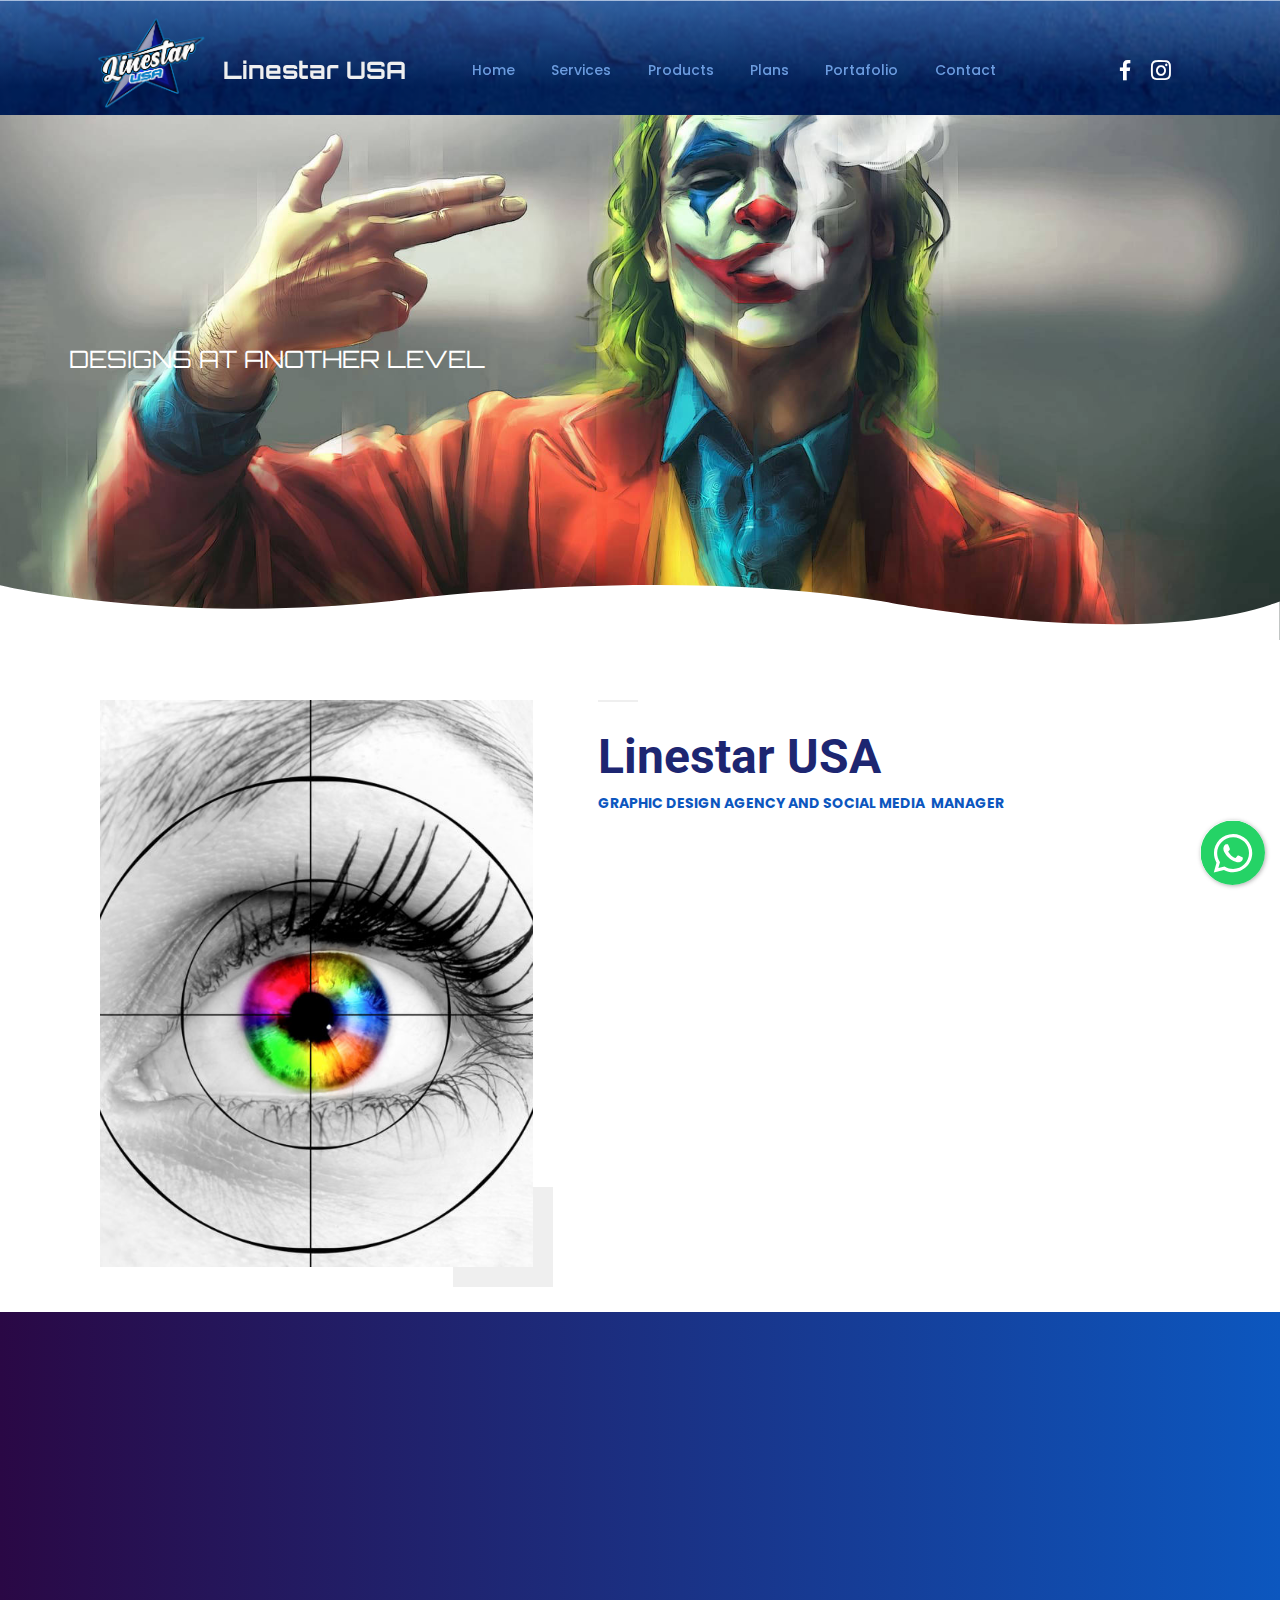
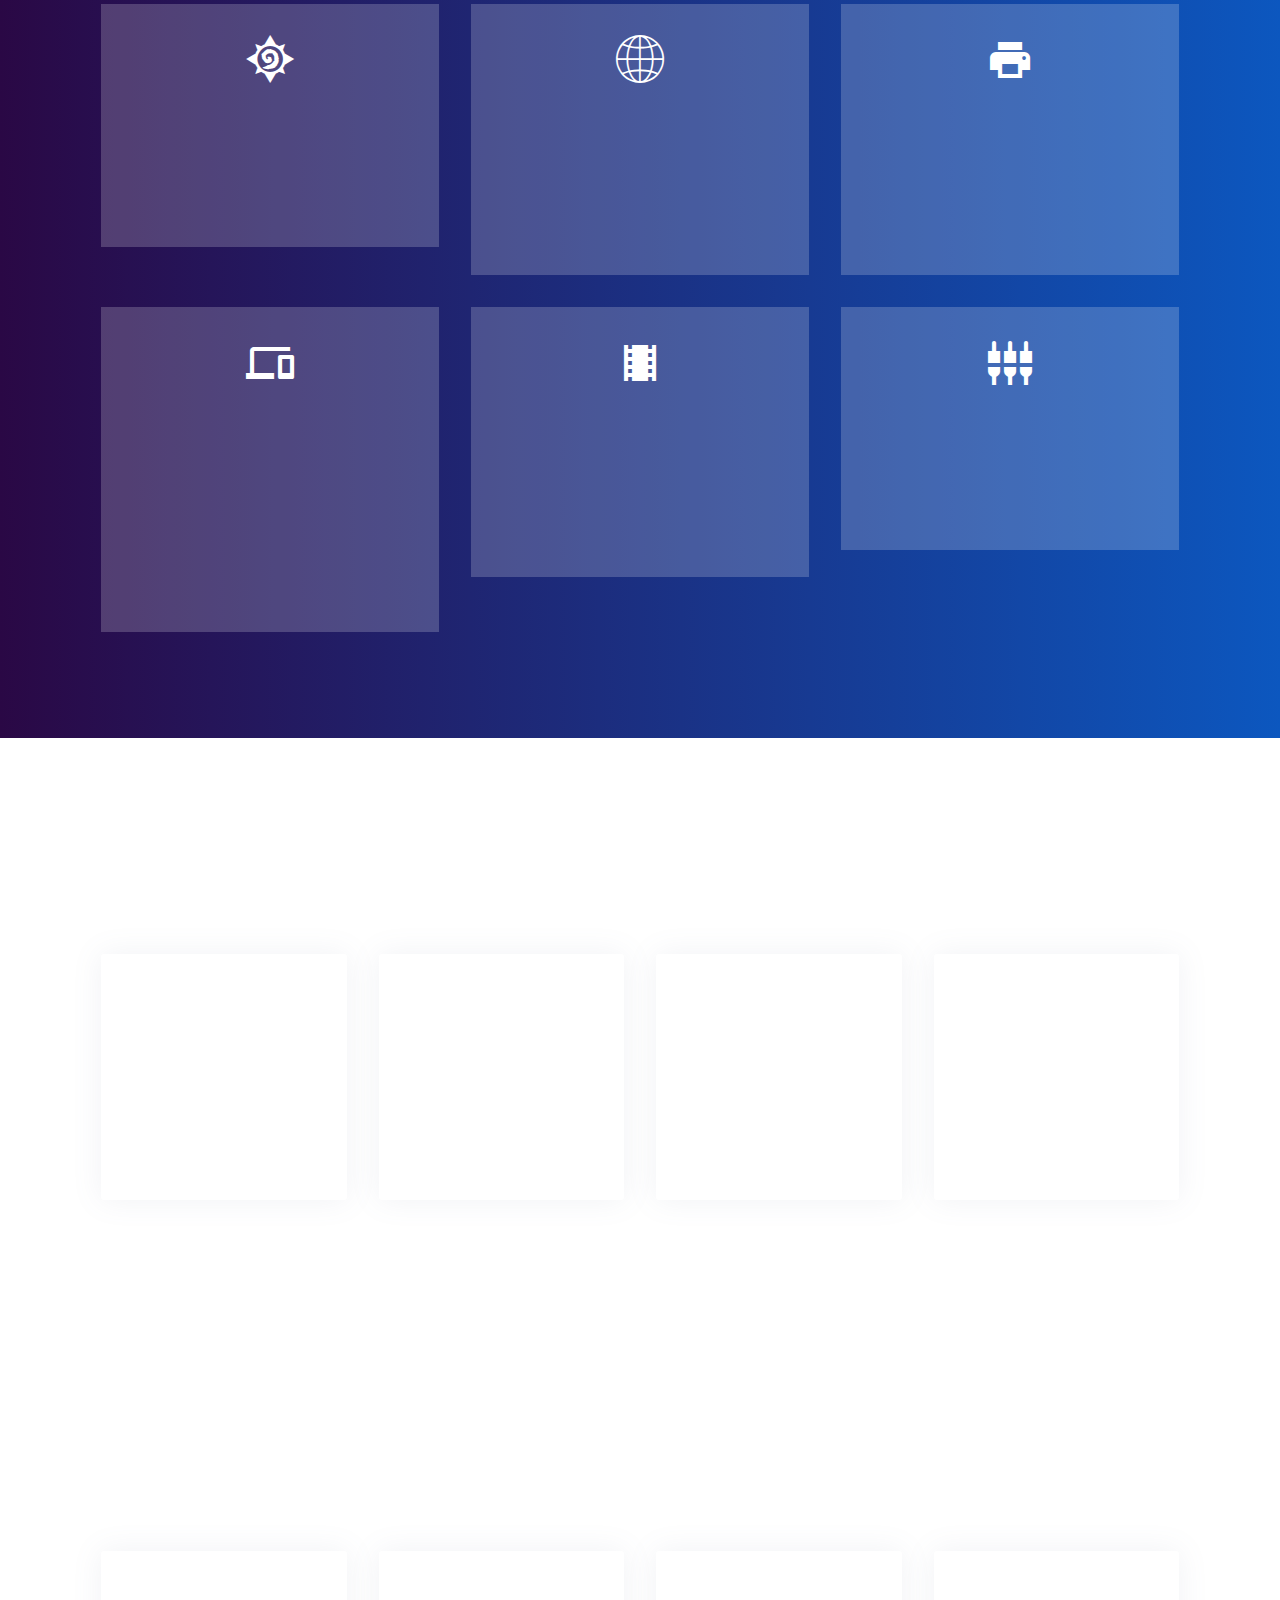
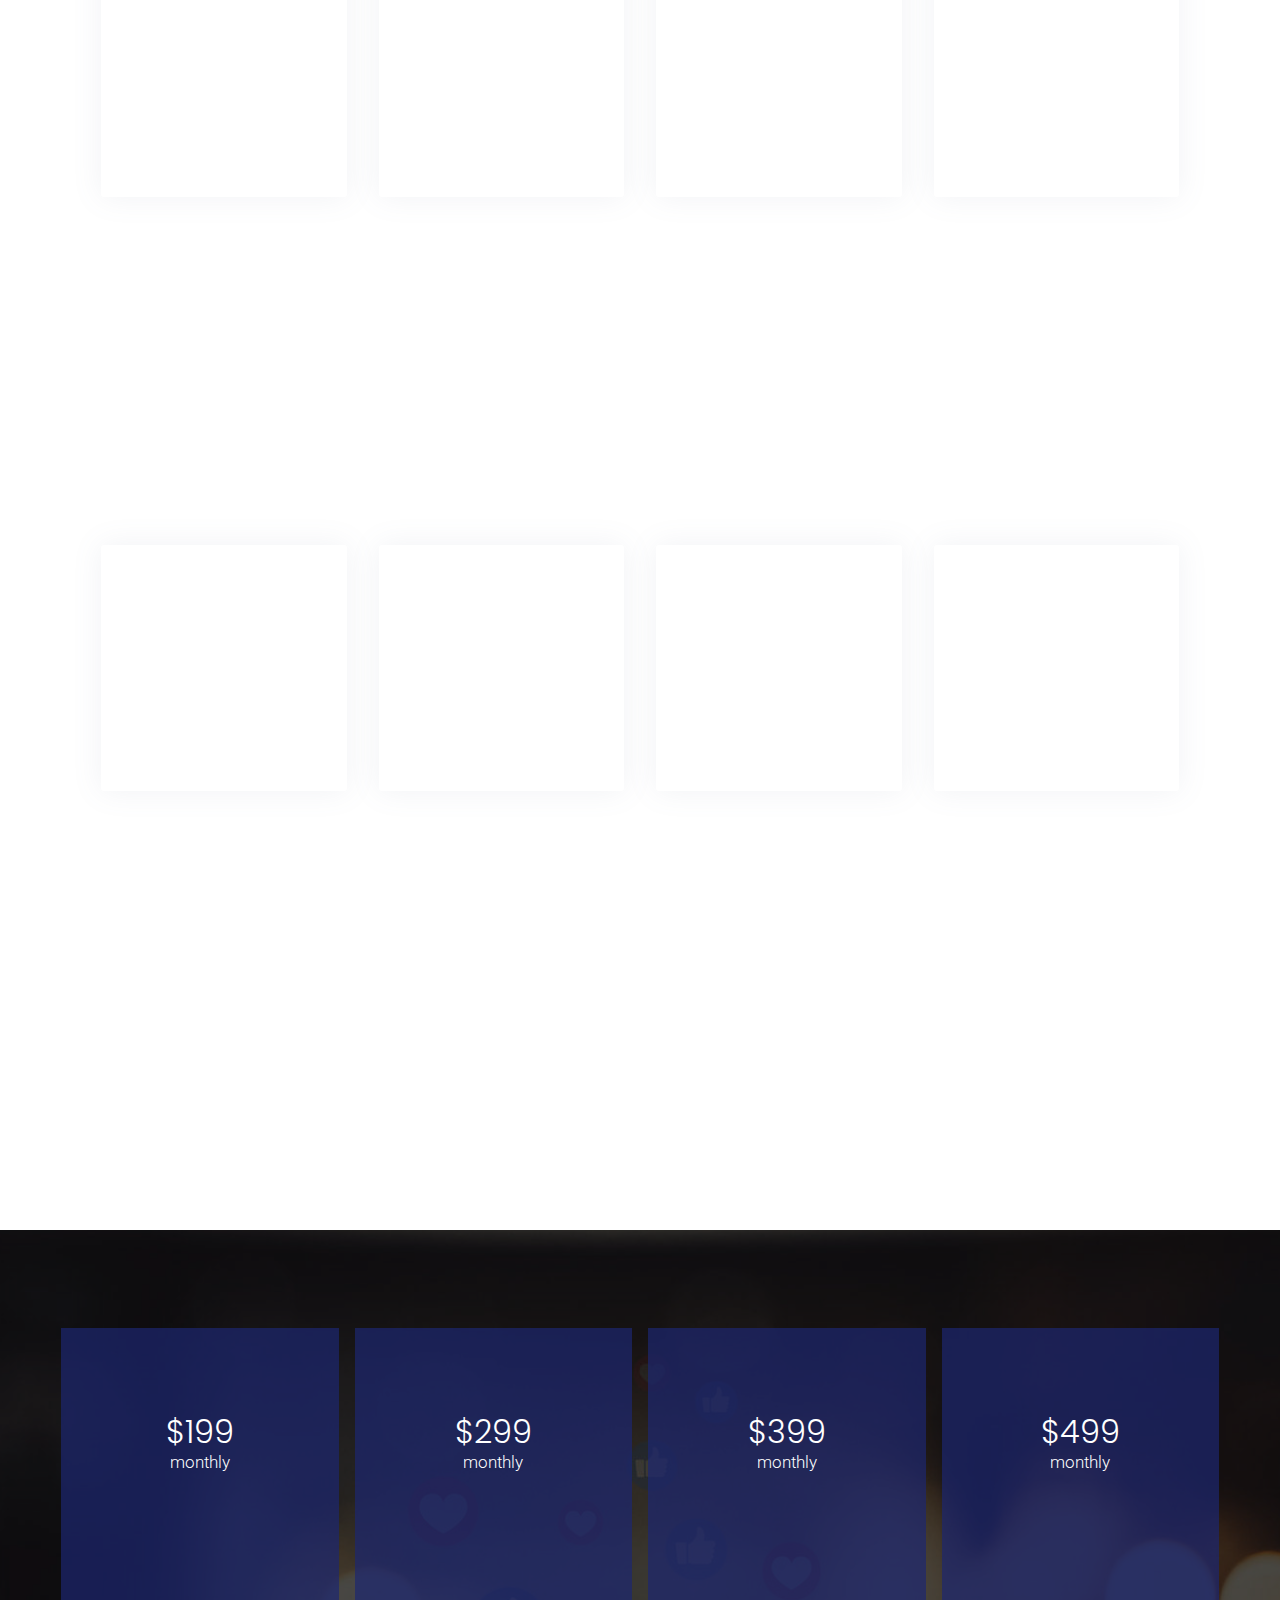
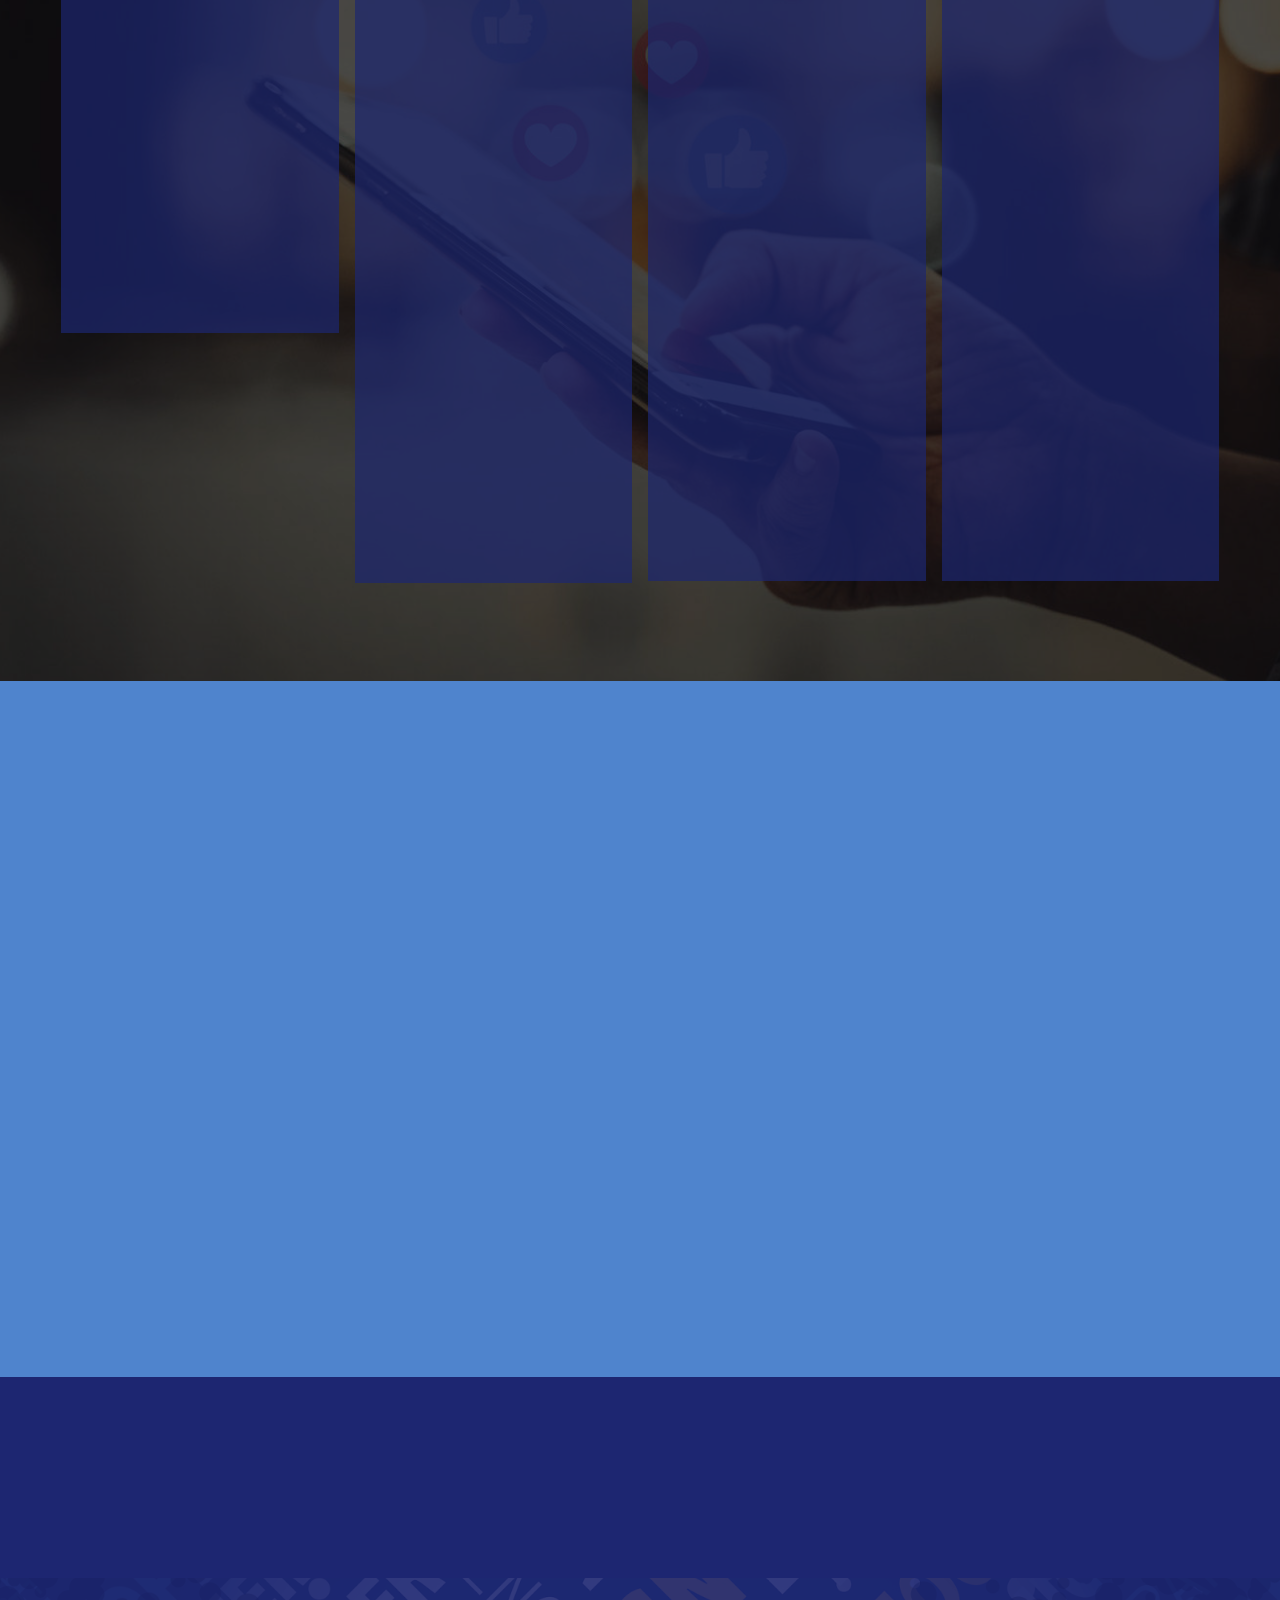
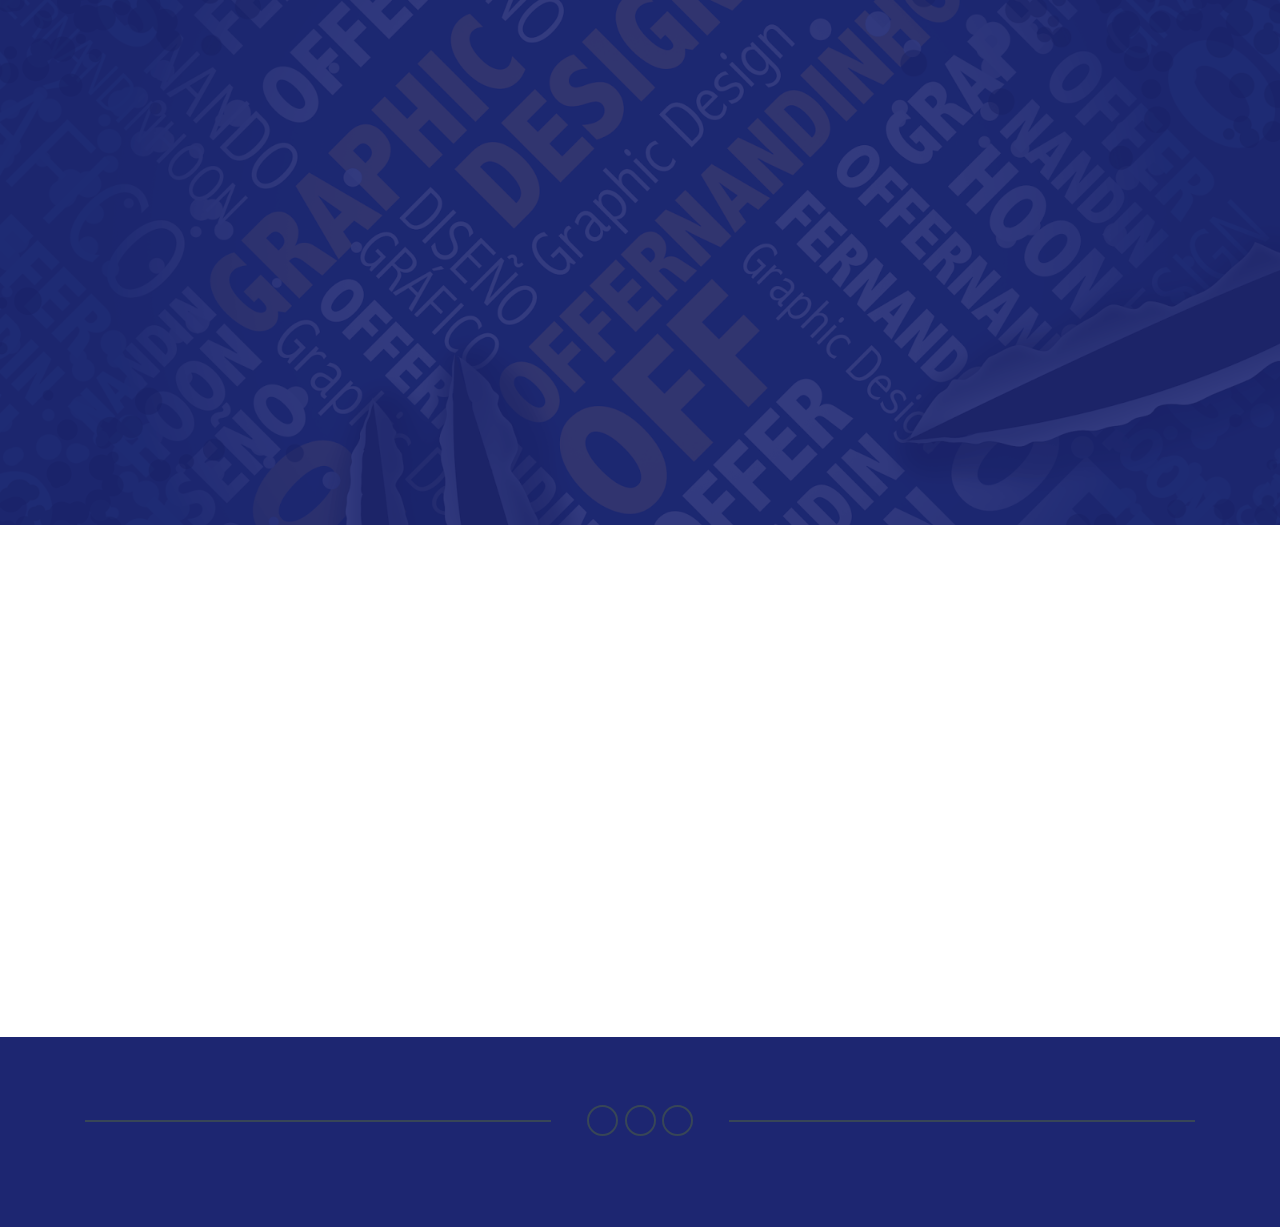
==== commit 1615edbb: "act4" ====
--- a/index.html
+++ b/index.html
@@ -10,7 +10,7 @@
   <meta property="og:image" content="assets/images/index-meta.jpeg">
   <meta name="twitter:title" content="Linestar USA">
   <meta name="viewport" content="width=device-width, initial-scale=1, minimum-scale=1">
-  <link rel="shortcut icon" href="assets/images/linesdtarusaok-261x261.png" type="image/x-icon">
+  <link rel="shortcut icon" href="assets/images/linestar-usa-chico-128x128-1.png" type="image/x-icon">
   <meta name="description" content="Graphic design studio experts in social media art design, Web pages, motion flyers, menus and videos. We also have our own printing service for billboards, banners, micro perforation, cards, signs and all kinds of advertising. We are located in Miami Florida USA United States.">
   
   
@@ -24,6 +24,7 @@
   <link rel="stylesheet" href="assets/animatecss/animate.min.css">
   <link rel="stylesheet" href="assets/chatbutton/floating-wpp.css">
   <link rel="stylesheet" href="assets/shopping-cart/minicart-theme.css">
+  <link rel="stylesheet" href="assets/popup-overlay-plugin/style.css">
   <link rel="stylesheet" href="assets/dropdown/css/style.css">
   <link rel="stylesheet" href="assets/formstyler/jquery.formstyler.css">
   <link rel="stylesheet" href="assets/formstyler/jquery.formstyler.theme.css">
@@ -173,7 +174,7 @@
                         Linestar USA</h2>
                     <h3 class="mbr-section-subtitle mbr-section-subtitle-1 mbr-bold align-left mbr-fonts-style display-4">GRAPHIC DESIGN AGENCY AND SOCIAL MEDIA&nbsp; MANAGER</h3>
                     <div class="mbr-section-text">
-                        <p class="mbr-text align-left mbr-fonts-style display-7">We are a company that has more than 10 years of experience at a national and international level. We provide marketing solutions for all types of Business. We have experts in the area of graphic design, Web SEO (Search Engine optimization), Video Editing and Social Media Communicators. Our company is based in 5 countries: Chile, Argentina, Peru, Bolivia,Ecuador, and now the United States! . For this reason we are aware of the latest advertising trends for your company and provide you with the Top Tier Services. Write to us we will make you a totally free quote for the service or products you’ve been dreaming of. <br></p>
+                        <p class="mbr-text align-left mbr-fonts-style display-7">We are a company that has more than 10 years of experience at a national and international level. We provide marketing solutions for all types of Business. We have experts in the area of graphic design, Web SEO (Search Engine optimization), Video Editing and Social Media Communicators. Our company is based in 5 countries: Chile, Argentina, Peru, Bolivia, Ecuador, and now the United States! . For this reason we are aware of the latest advertising trends for your company and provide you with the Top Tier Services. Write to us we will make you a totally free quote for the service or products you’ve been dreaming of. <br></p>
                     </div>
                     <h3 class="mbr-section-subtitle mbr-section-subtitle-2 mbr-bold align-left mbr-black mbr-fonts-style display-5">DESIGNS AT ANOTHER LEVEL</h3>
                     
@@ -703,10 +704,10 @@
                 <div class="contacts">
                     <h3 class="contacts-title mbr-fonts-style pb-2 display-5">
                         CONTACT</h3>
-                    <p class="contacts-block mbr-fonts-style pb-3 display-7">Luis Sabatela Sales Manager<br>Email: linestarUSA@gmail.com<br>Cell: +1(407)-640-3576<br>WhatsApp:+1(407)-640-3576<br><br>Alejandra Reyes Sales Manager
+                    <p class="contacts-block mbr-fonts-style pb-3 display-7">Alejandra Reyes Sales Manager
 <br>Email: linestarUSA@gmail.com
-<br>Cell: +1(407)-640-3576
-<br>WhatsApp:+593 98 451 1107<br><br>Michael Reyes SEO Multimedia<br>WhatsApp: +591 62179898</p>
+<br>Cell: +1(321)460-3707<br>WhatsApp:+13214603707<br><br>Michael Reyes SEO Multimedia
+<br>WhatsApp: +591 62179898<br></p>
                 </div>
                 
             </div>
@@ -714,7 +715,7 @@
                 <h3 class="form-title pb-3 mbr-fonts-style display-5">WRITE U.S</h3>
                 <div class="form-1" data-form-type="formoid">
 <!--Formbuilder Form-->
-<form action="https://mobirise.eu/" method="POST" class="mbr-form form-with-styler" data-form-title="LINESTAR WEB"><input type="hidden" name="email" data-form-email="true" value="SqMQJl5kX+yIBH5yNolAE4vlrQtQml8DWaC6PbMrTV3LKA97KgNudONMYU+vaffGO+R+bKH89ylfgpmdyNgGne/wQgBpPkjHHnVRL9l+q4HkNBmJJ2I2CdZQVKQMLYVg.nPxpIY3E+cvFf9YzqQt/M4Ntc1e/FonHU5tUOGHn06dAvjOfxxyWtOcdDX5hWJ1jPMyA/S/ew2amI92+g+efa/+PI3GMluOJYCWGl/wrW4YIhLXqaisX00Ypu8aKlpdo">
+<form action="https://mobirise.eu/" method="POST" class="mbr-form form-with-styler" data-form-title="LINESTAR WEB"><input type="hidden" name="email" data-form-email="true" value="et3zSIhpxzp735KwdEBmlxS7ibiqeC5c10bRcuUdJn5nrvwfxlGLNLkJh24RtnKikimOlfOvBKz4P2TBUJgKgLoS6fg0lBzA4yet9ZrZ5ibYFuQrnrwVJXhHrDX8+eMf.P2yOKeLJcJABAdn/P+Jj/W1CzNOng7oEeINHC4a+puyOfeUPqYekBuqM8NGqP/LtXiuzLKgLUuhScxOQUYB4G0RfIIJrvzk03smZX3zXxwNNzOxHYMsAGjFwA1lpa/1t">
 <div class="row">
 <div hidden="hidden" data-form-alert="" class="alert alert-success col-12">¡Thanks for writing to us!!</div>
 <div hidden="hidden" data-form-alert-danger="" class="alert alert-danger col-12"> </div>
@@ -732,9 +733,7 @@
 <div data-for="Message" class="col-md-12 form-group">
 <textarea name="Message" placeholder="Message" data-form-field="Message" class="form-control display-7" id="Message-extContacts3-o"></textarea>
 </div>
-<div class="col-md-12 input-group-btn">
-<button type="submit" class="w-100 btn btn-form btn-primary display-4">SEND</button>
-</div>
+<div class="col-md-12 input-group-btn"><button type="submit" class="w-100 btn btn-form btn-primary display-4">SEND</button></div>
 </div>
 </form><!--Formbuilder Form-->
 </div>
@@ -748,7 +747,7 @@
     
     <div class="container">
         
-        <div class="google-map"><iframe frameborder="0" style="border:0" src="https://www.google.com/maps/embed/v1/place?key=AIzaSyCZI5F_k6S1k46ujh0SNrapM89f7mJxd30&amp;q=S Goldenrod Rd and Quail Pond StFlorida 32822, Estados Unidos" allowfullscreen=""></iframe></div>
+        <div class="google-map"><iframe frameborder="0" style="border:0" src="https://www.google.com/maps/embed/v1/place?key=AIzaSyCt1265A4qvZy9HKUeA8J15AOC4SrCyZe4&amp;q=S Goldenrod Rd and Quail Pond StFlorida 32822, Estados Unidos" allowfullscreen=""></iframe></div>
     </div>
 </section>
 
--- a/assets/popup-overlay-plugin/style.css
+++ b/assets/popup-overlay-plugin/style.css
@@ -0,0 +1,3 @@
+html.is-builder .modal-backdrop.show {
+    display: none !important;
+}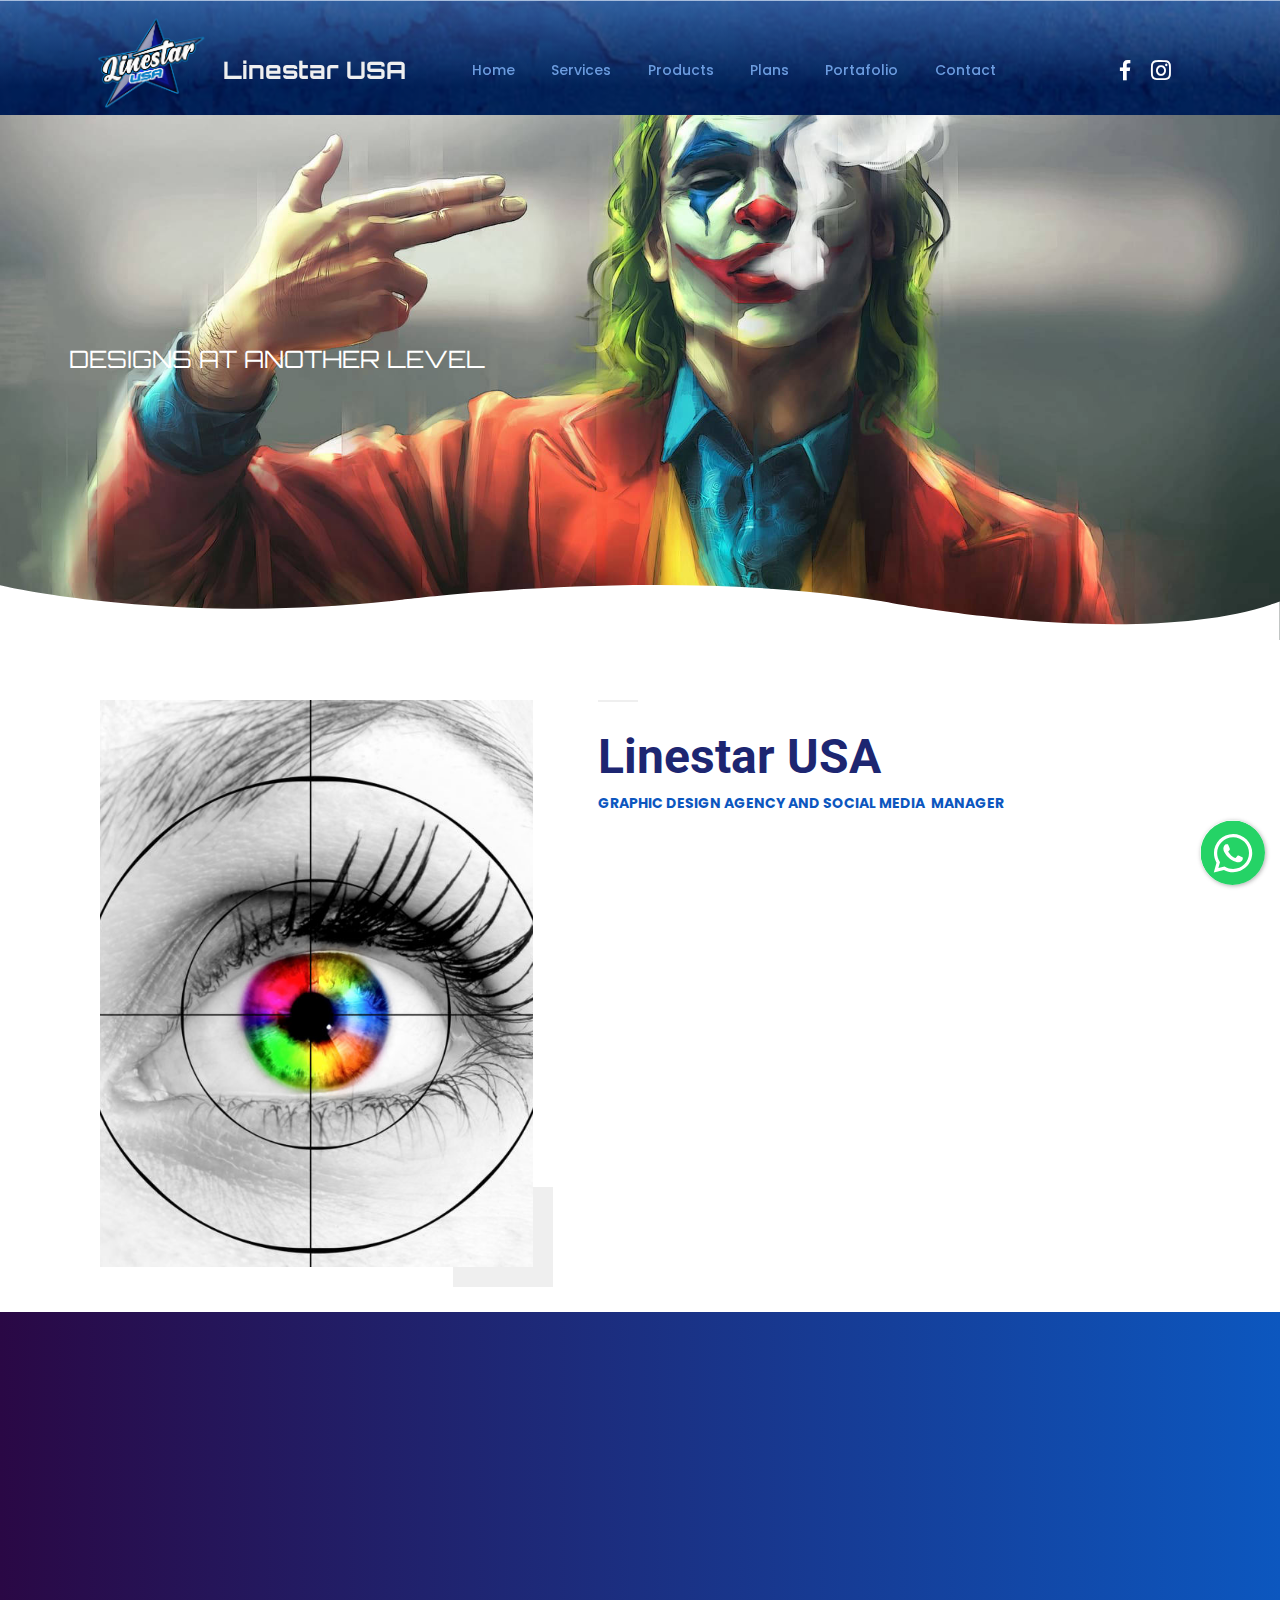
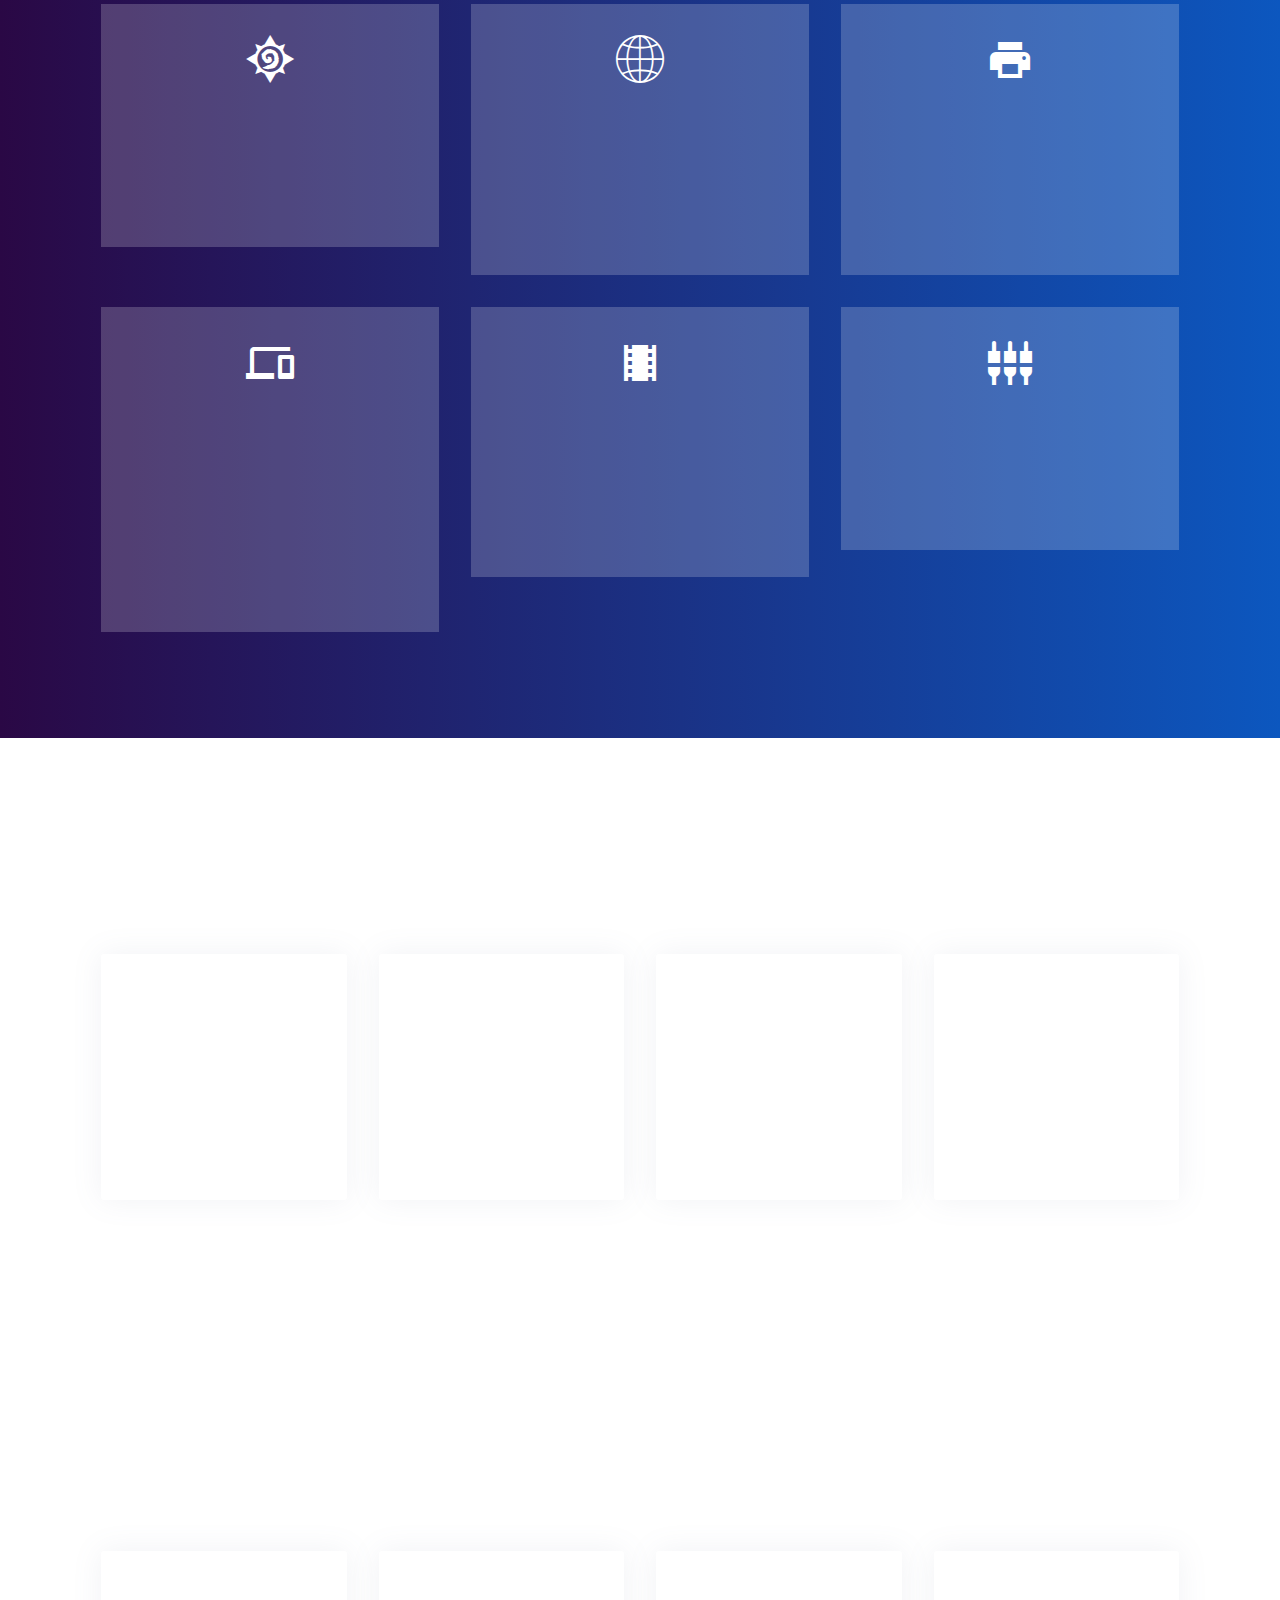
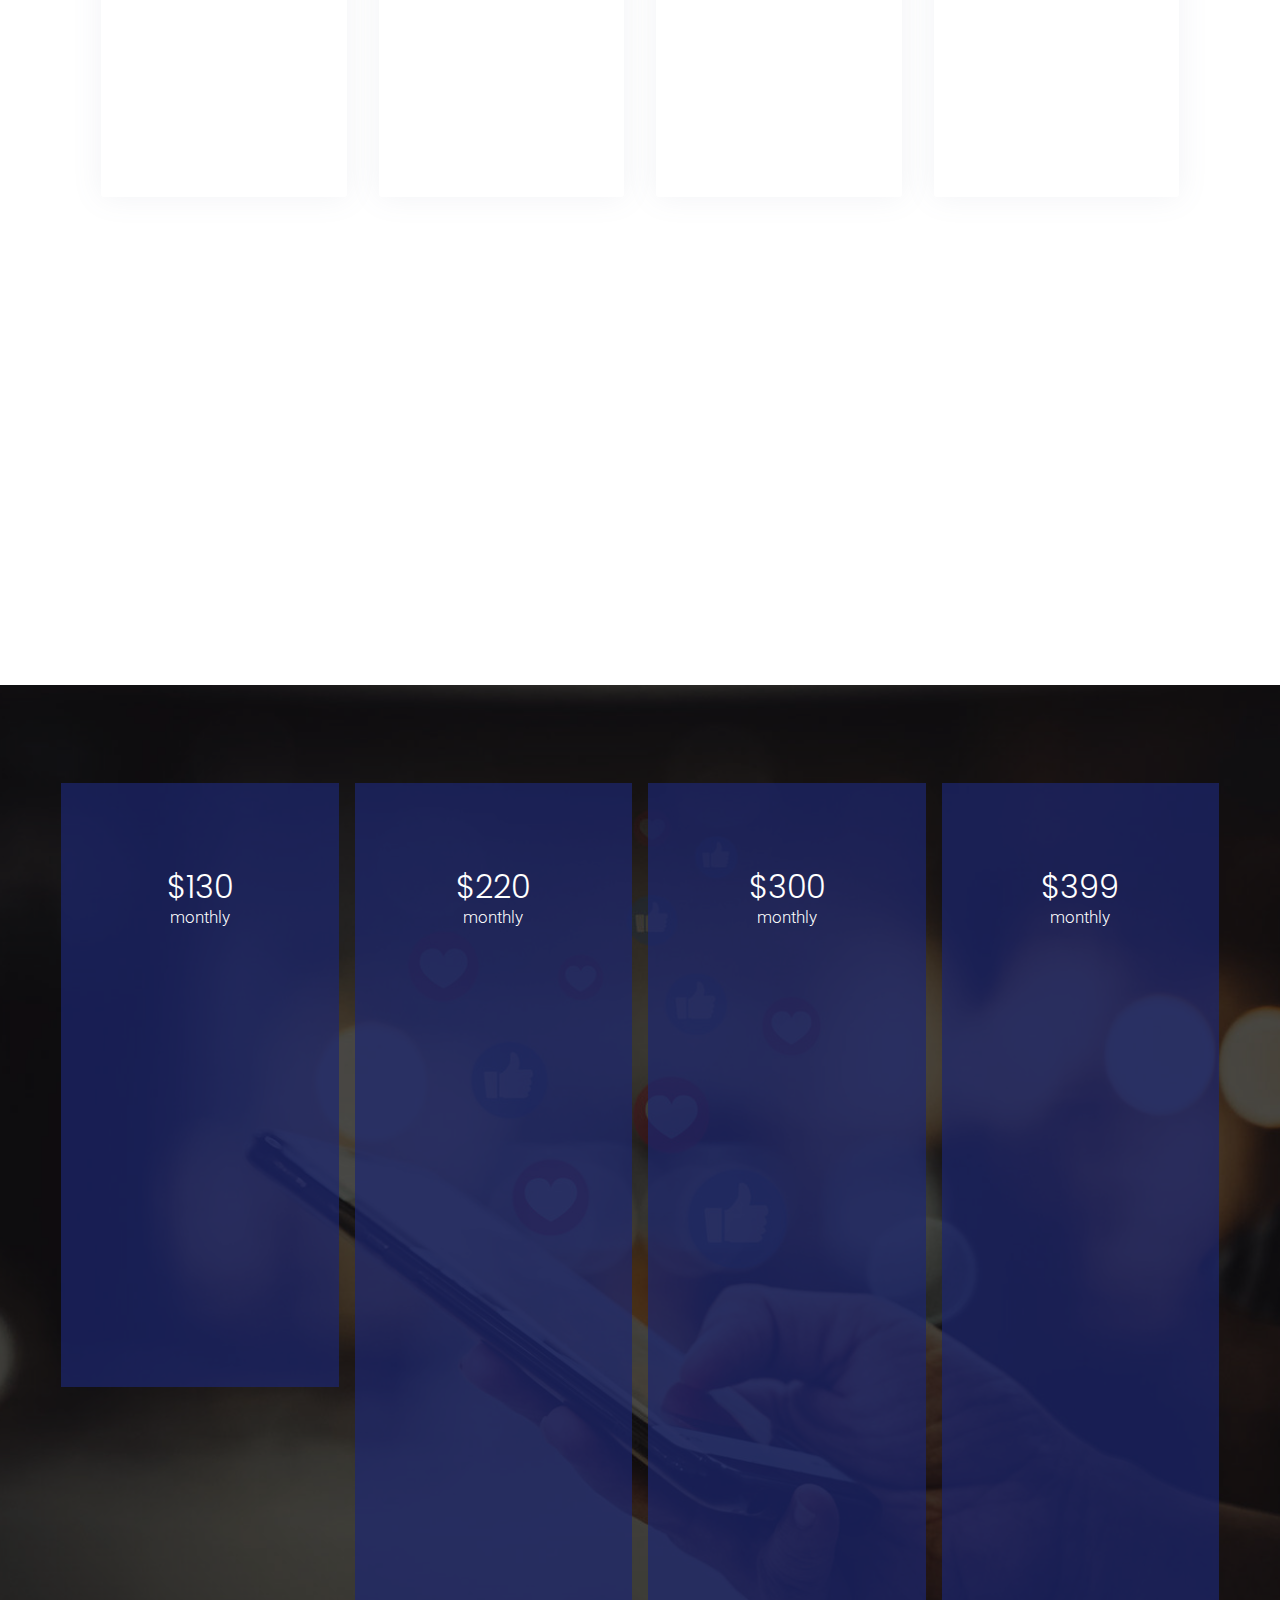
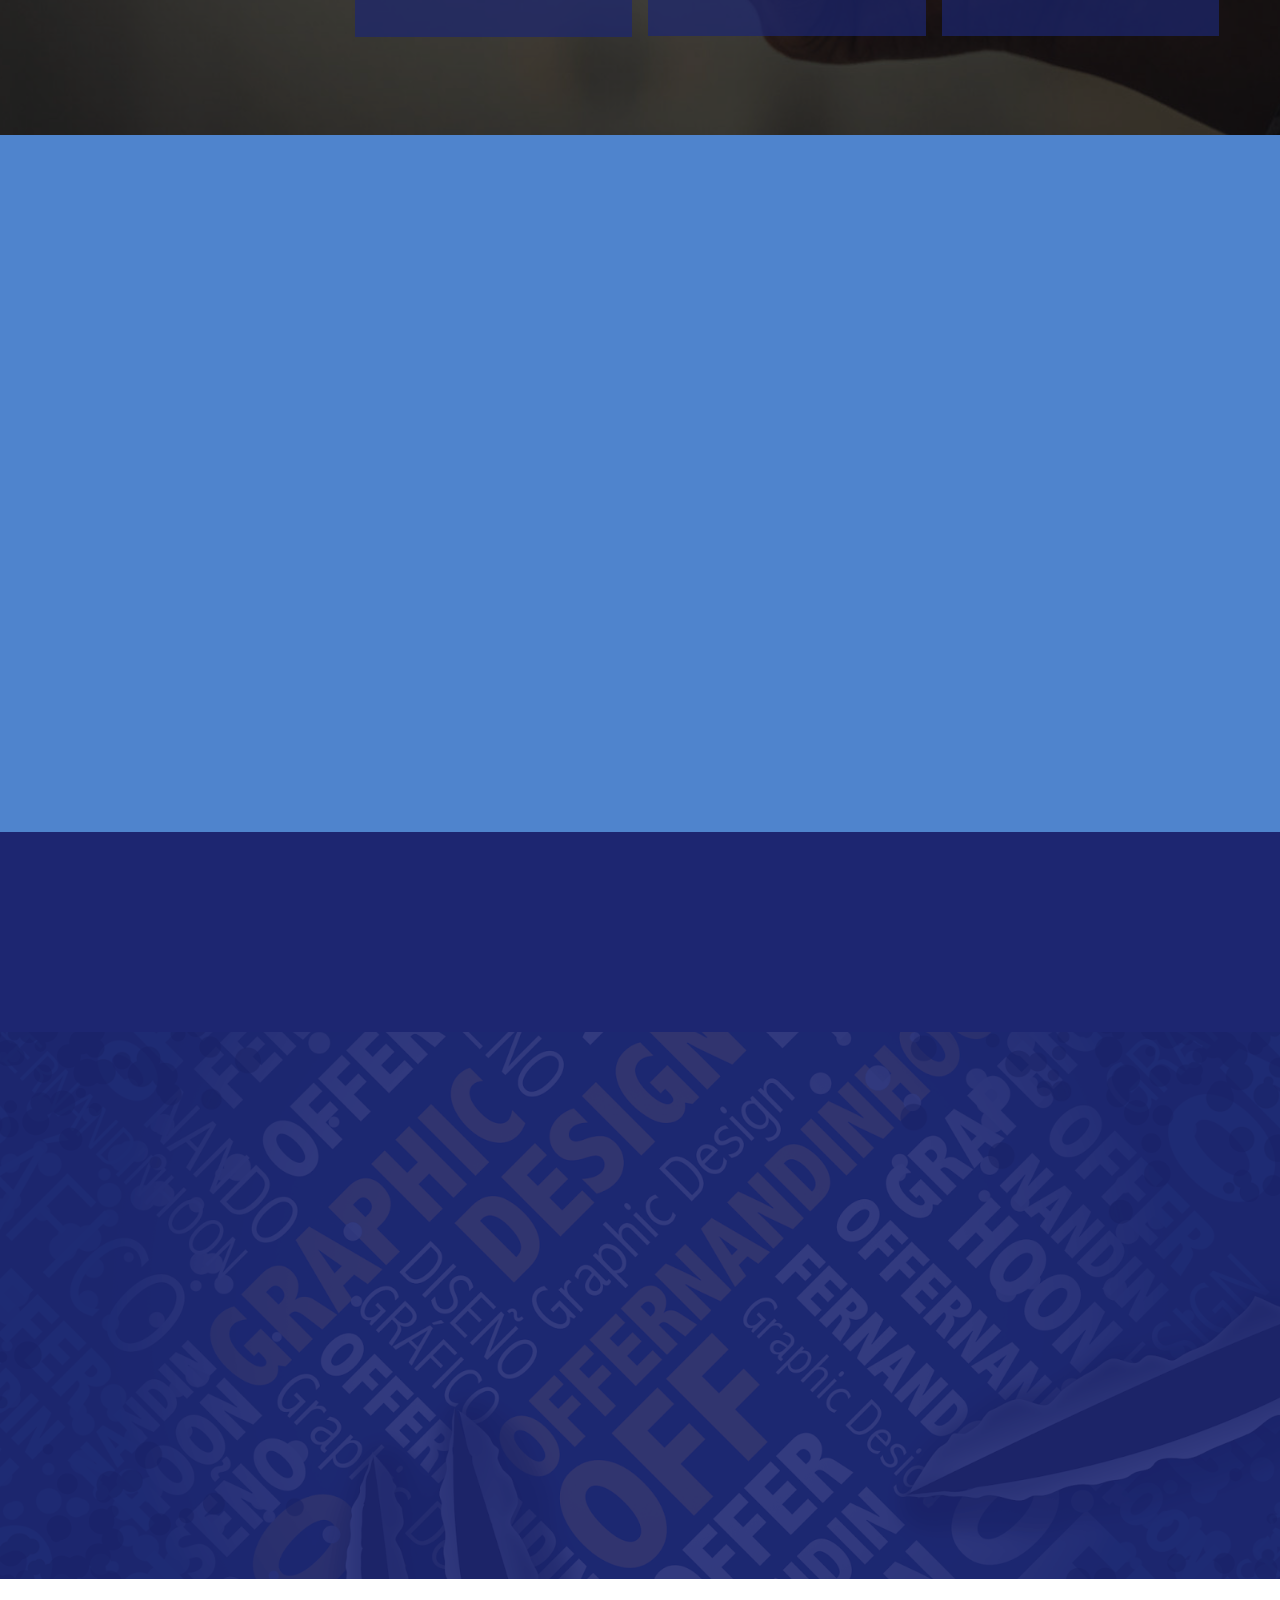
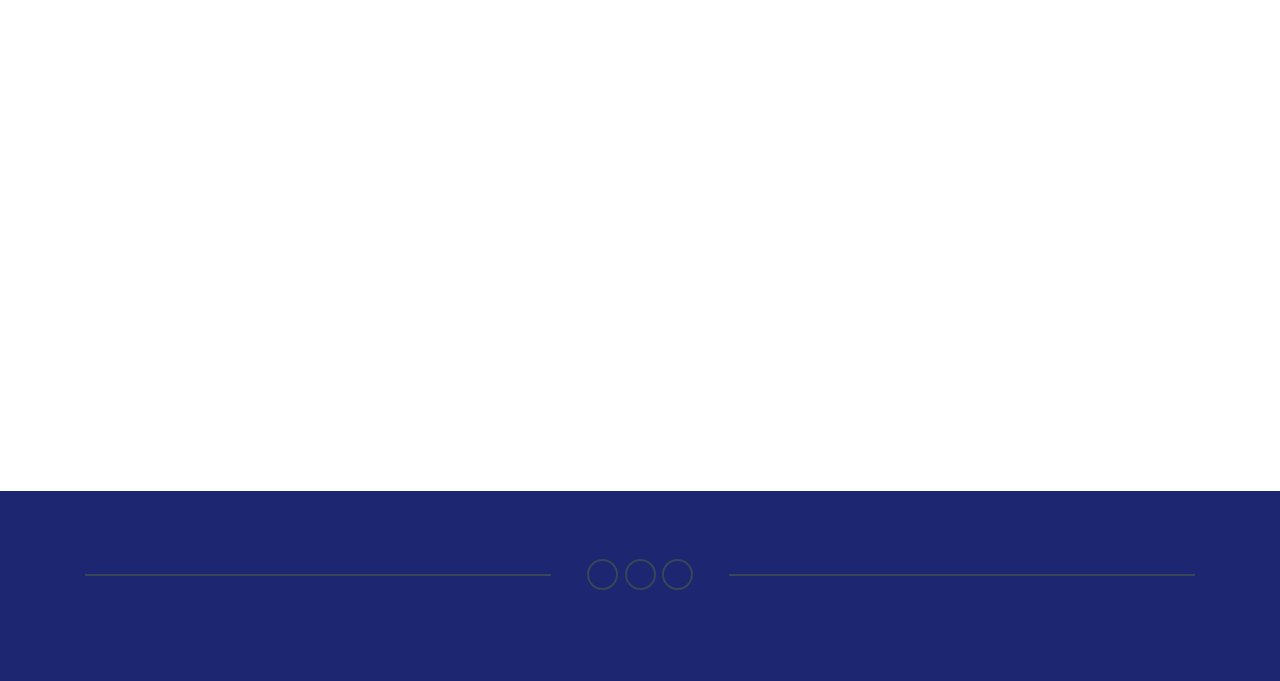
==== commit b3e9bf9b: "act7" ====
--- a/index.html
+++ b/index.html
@@ -24,7 +24,6 @@
   <link rel="stylesheet" href="assets/animatecss/animate.min.css">
   <link rel="stylesheet" href="assets/chatbutton/floating-wpp.css">
   <link rel="stylesheet" href="assets/shopping-cart/minicart-theme.css">
-  <link rel="stylesheet" href="assets/popup-overlay-plugin/style.css">
   <link rel="stylesheet" href="assets/dropdown/css/style.css">
   <link rel="stylesheet" href="assets/formstyler/jquery.formstyler.css">
   <link rel="stylesheet" href="assets/formstyler/jquery.formstyler.theme.css">
@@ -43,7 +42,6 @@
   
   
   
-
 <meta name="theme-color" content="#4284df">
 <link rel="manifest" href="manifest.json">
 <script src="sw-connect.js"></script>
@@ -324,7 +322,7 @@
                 </div>
                 <div class="card-box">
                     <h4 class="card-title mbr-fonts-style mbr-semibold display-5">Art Menu</h4>
-                    <h5 class="user-desc mbr-fonts-style display-1">$60</h5>
+                    <h5 class="user-desc mbr-fonts-style display-1">$50</h5>
                     <p class="mbr-text mbr-fonts-style display-7">
                         Menu in image format for posting on social networks.</p>
                     
@@ -381,7 +379,7 @@
                 </div>
                 <div class="card-box align-left">
                     <h4 class="card-title mbr-fonts-style mbr-semibold display-5">Professional Website</h4>
-                    <h5 class="user-desc mbr-fonts-style display-1">$499</h5>
+                    <h5 class="user-desc mbr-fonts-style display-1">$299</h5>
                     <p class="mbr-text mbr-fonts-style display-7">Responsive Websites, with personalized domain name- (.com/.net/.s/.org) with PWA Progressive web App and floating WhatsApp button<br></p>
                     
                 </div>
@@ -393,7 +391,7 @@
                 </div>
                 <div class="card-box">
                     <h4 class="card-title mbr-fonts-style mbr-semibold display-5">Website E.Commerce</h4>
-                    <h5 class="user-desc mbr-fonts-style display-1">$999</h5>
+                    <h5 class="user-desc mbr-fonts-style display-1">$699</h5>
                     <p class="mbr-text mbr-fonts-style display-7">
                         E-commerce page for product sales, individual catalog items with descriptions, with shopping cart and Paypal access Full Design </p>
                     
@@ -424,77 +422,6 @@
                     <h5 class="user-desc mbr-fonts-style display-1">$99</h5>
                     <p class="mbr-text mbr-fonts-style display-7">
                         Editing of footage made by the client for a full quote service.</p>
-                    
-                </div>
-            </div>
-
-        </div>
-    </div>
-</section>
-
-<section class="extTeams cid-swYIWvPs0t" id="extTeams3-n">
-    
-    
-
-    
-    <div class="container">
-        
-        
-        <div class="media-container-row">
-
-            <div class="card p-3 col-12 col-md-6 col-lg-3">
-                <div class="card-img mb-5">
-                    <img class="img-icon" src="assets/images/tar-491x491.png" alt="">
-                </div>
-                <div class="card-box align-left">
-                    <h4 class="card-title mbr-fonts-style mbr-semibold display-5">
-                        Cards</h4>
-                    <h5 class="user-desc mbr-fonts-style display-1">$50</h5>
-                    <p class="mbr-text mbr-fonts-style display-7">1000 double-sided personal cards from $ 25 dollars, includes personalized design</p>
-                    
-                </div>
-            </div>
-
-            <div class="card p-3 col-12 col-md-6 align-left col-lg-3">
-                <div class="card-img mb-5">
-                    <img class="img-icon" src="assets/images/vol-491x491.png" alt="">
-                </div>
-                <div class="card-box">
-                    <h4 class="card-title mbr-fonts-style mbr-semibold display-5">
-                        Flyers</h4>
-                    <h5 class="user-desc mbr-fonts-style display-1">$80</h5>
-                    <p class="mbr-text mbr-fonts-style display-7">
-                        1,000 single-sided A5 flyers from $60, includes custom design</p>
-                    
-                </div>
-            </div>
-
-            <div class="card p-3 col-12 col-md-6 align-left col-lg-3">
-                <div class="card-img mb-5">
-                    <img class="img-icon" src="assets/images/gigan-491x491.png" alt="">
-                </div>
-                <div class="card-box">
-                    <h4 class="card-title mbr-fonts-style mbr-semibold display-5">
-                        Gigantographys</h4>
-                    <h5 class="user-desc mbr-fonts-style display-1">$15</h5>
-                    <p class="mbr-text mbr-fonts-style display-7">
-                        Gigantographs on canvas for X dollars per square meter includes design.</p>
-                    
-                </div>
-            </div>
-
-            <div class="card p-3 col-12 col-md-6 align-left col-lg-3">
-                <div class="card-img mb-5">
-                    <div class="img-holder">
-                        <img class="img-icon" src="assets/images/micro-491x491.png" alt="">
-                    </div>
-                </div>
-                <div class="card-box">
-                    <h4 class="card-title mbr-fonts-style mbr-semibold display-5">Micro Perforated</h4>
-                    <h5 class="user-desc mbr-fonts-style display-1">
-                        $15</h5>
-                    <p class="mbr-text mbr-fonts-style display-7">
-                        Micro-perforated for glass doors or windows from 15 dollars per square meter, includes design.</p>
                     
                 </div>
             </div>
@@ -534,7 +461,7 @@
 					<h3 class="plan-title mb-3 mbr-white mbr-fonts-style display-5">Entrepreneur</h3>
 					<div class="plan-price">
 						<span class="price-figure mbr-white mbr-fonts-style display-1">
-							$199</span>
+							$130</span>
 						<div class="price-term mbr-white mbr-fonts-style display-7">
 							monthly</div>
 					</div>
@@ -557,7 +484,7 @@
 					<h3 class="plan-title mb-3 mbr-white mbr-fonts-style display-5">Prime</h3>
 					<div class="plan-price">
 						<span class="price-figure mbr-white mbr-fonts-style display-1">
-							$299</span>
+							$220</span>
 						<div class="price-term mbr-white mbr-fonts-style display-7">
 							monthly</div>
 					</div>
@@ -580,7 +507,7 @@
 					<h3 class="plan-title mb-3 mbr-white mbr-fonts-style display-5">Premium</h3>
 					<div class="plan-price">
 						<span class="price-figure mbr-white mbr-fonts-style display-1">
-							$399</span>
+							$300</span>
 						<div class="price-term mbr-white mbr-fonts-style display-7">monthly</div>
 					</div>
 				</div>
@@ -602,7 +529,7 @@
 					<h3 class="plan-title mb-3 mbr-white mbr-fonts-style display-5">Ultimate</h3>
 					<div class="plan-price">
 						<span class="price-figure mbr-white mbr-fonts-style display-1">
-							$499</span>
+							$399</span>
 						<div class="price-term mbr-white mbr-fonts-style display-7">
 							monthly</div>
 					</div>
@@ -699,13 +626,13 @@
                 <div class="address">
                     <h3 class="address-title mbr-fonts-style pb-2 display-5"><strong>
                         DIRECTION</strong></h3>
-                    <p class="address-block mbr-fonts-style pb-3 display-7">7500 Quail Pond St, Orlando, FL 32822</p>
+                    <p class="address-block mbr-fonts-style pb-3 display-7">2731 Sheffield circle Kissimmee, Orlando, FL 34746</p>
                 </div>
                 <div class="contacts">
                     <h3 class="contacts-title mbr-fonts-style pb-2 display-5">
                         CONTACT</h3>
                     <p class="contacts-block mbr-fonts-style pb-3 display-7">Alejandra Reyes Sales Manager
-<br>Email: linestarUSA@gmail.com
+<br>Email: linestardesing@gmail.com
 <br>Cell: +1(321)460-3707<br>WhatsApp:+13214603707<br><br>Michael Reyes SEO Multimedia
 <br>WhatsApp: +591 62179898<br></p>
                 </div>
@@ -715,7 +642,7 @@
                 <h3 class="form-title pb-3 mbr-fonts-style display-5">WRITE U.S</h3>
                 <div class="form-1" data-form-type="formoid">
 <!--Formbuilder Form-->
-<form action="https://mobirise.eu/" method="POST" class="mbr-form form-with-styler" data-form-title="LINESTAR WEB"><input type="hidden" name="email" data-form-email="true" value="et3zSIhpxzp735KwdEBmlxS7ibiqeC5c10bRcuUdJn5nrvwfxlGLNLkJh24RtnKikimOlfOvBKz4P2TBUJgKgLoS6fg0lBzA4yet9ZrZ5ibYFuQrnrwVJXhHrDX8+eMf.P2yOKeLJcJABAdn/P+Jj/W1CzNOng7oEeINHC4a+puyOfeUPqYekBuqM8NGqP/LtXiuzLKgLUuhScxOQUYB4G0RfIIJrvzk03smZX3zXxwNNzOxHYMsAGjFwA1lpa/1t">
+<form action="https://mobirise.eu/" method="POST" class="mbr-form form-with-styler" data-form-title="LINESTAR WEB"><input type="hidden" name="email" data-form-email="true" value="znVzS5bnbD0KCcsZG4yRLQLcGsKsLzINkPpzDMHxOVvcEj4AjUKfAC+E64GZgKy7Q2srnX2sOvxTgXYDtAd1YCqVHTl+WCjN4m4WVsXlJSOmUJK6QuZWa3Gx0UrFNDZl.fdEC9oH6qv2PVZs/gQZG+d42+qnFfmF+3dNYSfdRpcu/ARSwlenqNmzhNCS/NsBgBW+WdEQ08yY+rMXl60n6S+CElhYSPgucIlNUgs+50sKCg3CKbey1ZXch7FalTqwp">
 <div class="row">
 <div hidden="hidden" data-form-alert="" class="alert alert-success col-12">¡Thanks for writing to us!!</div>
 <div hidden="hidden" data-form-alert-danger="" class="alert alert-danger col-12"> </div>
@@ -747,7 +674,7 @@
     
     <div class="container">
         
-        <div class="google-map"><iframe frameborder="0" style="border:0" src="https://www.google.com/maps/embed/v1/place?key=AIzaSyCt1265A4qvZy9HKUeA8J15AOC4SrCyZe4&amp;q=S Goldenrod Rd and Quail Pond StFlorida 32822, Estados Unidos" allowfullscreen=""></iframe></div>
+        <div class="google-map"><iframe frameborder="0" style="border:0" src="https://www.google.com/maps/embed/v1/place?key=AIzaSyCZI5F_k6S1k46ujh0SNrapM89f7mJxd30&amp;q=2731 Sheffield circle Kissimmee, Orlando, FL 32822, Estados Unidos" allowfullscreen=""></iframe></div>
     </div>
 </section>
 
@@ -816,11 +743,10 @@
   
  <div id="scrollToTop" class="scrollToTop mbr-arrow-up"><a style="text-align: center;"><i class="mbr-arrow-up-icon mbr-arrow-up-icon-cm cm-icon cm-icon-smallarrow-up"></i></a></div>
     <input name="animation" type="hidden">
-  <div id="chatbutton-wa" data-phone="+14076403576" data-showpopup="true" data-headertitle="👋 Linestar USA!" data-popupmessage="Hello!👋
+  <div id="chatbutton-wa" data-phone="+13214603707" data-showpopup="true" data-headertitle="👋 Linestar USA!" data-popupmessage="Hello!👋
 
 Change the style of your business with professionally customized designs
 
 We are LineStar USA🔥" data-placeholder="WRITE U.S" data-position="left" data-headercolor="#1d2671" data-backgroundcolor="#e5ddd5" data-autoopentimeout="60" data-size="65px"><div class="floating-wpp-button" style="width: 65px; height: 65px;"><div class="floating-wpp-button-image"><!--?xml version="1.0" encoding="UTF-8" standalone="no"?--><svg xmlns="http://www.w3.org/2000/svg" xmlns:xlink="http://www.w3.org/1999/xlink" style="isolation:isolate" viewBox="0 0 800 800" width="65" height="65"><defs><clipPath id="_clipPath_A3g8G5hPEGG2L0B6hFCxamU4cc8rfqzQ"><rect width="800" height="800"></rect></clipPath></defs><g clip-path="url(#_clipPath_A3g8G5hPEGG2L0B6hFCxamU4cc8rfqzQ)"><g><path d=" M 787.59 800 L 12.41 800 C 5.556 800 0 793.332 0 785.108 L 0 14.892 C 0 6.667 5.556 0 12.41 0 L 787.59 0 C 794.444 0 800 6.667 800 14.892 L 800 785.108 C 800 793.332 794.444 800 787.59 800 Z " fill="rgb(37,211,102)"></path></g><g><path d=" M 508.558 450.429 C 502.67 447.483 473.723 433.24 468.325 431.273 C 462.929 429.308 459.003 428.328 455.078 434.22 C 451.153 440.114 439.869 453.377 436.434 457.307 C 433 461.236 429.565 461.729 423.677 458.78 C 417.79 455.834 398.818 449.617 376.328 429.556 C 358.825 413.943 347.008 394.663 343.574 388.768 C 340.139 382.873 343.207 379.687 346.155 376.752 C 348.804 374.113 352.044 369.874 354.987 366.436 C 357.931 362.999 358.912 360.541 360.875 356.614 C 362.837 352.683 361.857 349.246 360.383 346.299 C 358.912 343.352 347.136 314.369 342.231 302.579 C 337.451 291.099 332.597 292.654 328.983 292.472 C 325.552 292.301 321.622 292.265 317.698 292.265 C 313.773 292.265 307.394 293.739 301.996 299.632 C 296.6 305.527 281.389 319.772 281.389 348.752 C 281.389 377.735 302.487 405.731 305.431 409.661 C 308.376 413.592 346.949 473.062 406.015 498.566 C 420.062 504.634 431.03 508.256 439.581 510.969 C 453.685 515.451 466.521 514.818 476.666 513.302 C 487.978 511.613 511.502 499.06 516.409 485.307 C 521.315 471.55 521.315 459.762 519.842 457.307 C 518.371 454.851 514.446 453.377 508.558 450.429 Z  M 401.126 597.117 L 401.047 597.117 C 365.902 597.104 331.431 587.661 301.36 569.817 L 294.208 565.572 L 220.08 585.017 L 239.866 512.743 L 235.21 505.332 C 215.604 474.149 205.248 438.108 205.264 401.1 C 205.307 293.113 293.17 205.257 401.204 205.257 C 453.518 205.275 502.693 225.674 539.673 262.696 C 576.651 299.716 597.004 348.925 596.983 401.258 C 596.939 509.254 509.078 597.117 401.126 597.117 Z  M 567.816 234.565 C 523.327 190.024 464.161 165.484 401.124 165.458 C 271.24 165.458 165.529 271.161 165.477 401.085 C 165.46 442.617 176.311 483.154 196.932 518.892 L 163.502 641 L 288.421 608.232 C 322.839 627.005 361.591 636.901 401.03 636.913 L 401.126 636.913 L 401.127 636.913 C 530.998 636.913 636.717 531.2 636.77 401.274 C 636.794 338.309 612.306 279.105 567.816 234.565" fill-rule="evenodd" fill="rgb(255,255,255)"></path></g></g></svg></div></div></div>
- 
-</body>
+ </body>
 </html>--- a/assets/mobirise/css/mbr-additional.css
+++ b/assets/mobirise/css/mbr-additional.css
@@ -1478,55 +1478,6 @@
 .cid-swYHtHttpG H5 {
   text-align: center;
 }
-.cid-swYIWvPs0t {
-  padding-top: 0px;
-  padding-bottom: 30px;
-  background-color: #ffffff;
-}
-.cid-swYIWvPs0t .mbr-iconfont {
-  color: #e9ea88;
-}
-.cid-swYIWvPs0t .mbr-iconfont:hover {
-  color: #149dcc !important;
-}
-.cid-swYIWvPs0t .mbr-text {
-  margin: 1.5rem 0;
-}
-.cid-swYIWvPs0t .card-title {
-  margin-bottom: 0.3rem;
-  text-align: center;
-  color: #124acc;
-}
-.cid-swYIWvPs0t .card-img {
-  margin: 0;
-  overflow: hidden;
-  position: relative;
-  z-index: 1;
-  -webkit-box-shadow: 0px 0px 30px rgba(115, 128, 157, 0.1);
-  box-shadow: 0px 0px 30px rgba(115, 128, 157, 0.1);
-}
-.cid-swYIWvPs0t .img-icon {
-  width: 100%;
-}
-@media (min-width: 992px) {
-  .cid-swYIWvPs0t .my-col {
-    -webkit-flex: 0 0 20%;
-    flex: 0 0 20%;
-    max-width: 20%;
-    padding: 15px;
-  }
-}
-.cid-swYIWvPs0t .mbr-text,
-.cid-swYIWvPs0t .social-links {
-  color: #767676;
-  text-align: center;
-}
-.cid-swYIWvPs0t H2 {
-  color: #124acc;
-}
-.cid-swYIWvPs0t H5 {
-  text-align: center;
-}
 .cid-sy9hkA3cjQ {
   padding-top: 45px;
   padding-bottom: 45px;
--- a/assets/mobirise/css/mbr-additional.css
+++ b/assets/mobirise/css/mbr-additional.css
@@ -1478,55 +1478,6 @@
 .cid-swYHtHttpG H5 {
   text-align: center;
 }
-.cid-swYIWvPs0t {
-  padding-top: 0px;
-  padding-bottom: 30px;
-  background-color: #ffffff;
-}
-.cid-swYIWvPs0t .mbr-iconfont {
-  color: #e9ea88;
-}
-.cid-swYIWvPs0t .mbr-iconfont:hover {
-  color: #149dcc !important;
-}
-.cid-swYIWvPs0t .mbr-text {
-  margin: 1.5rem 0;
-}
-.cid-swYIWvPs0t .card-title {
-  margin-bottom: 0.3rem;
-  text-align: center;
-  color: #124acc;
-}
-.cid-swYIWvPs0t .card-img {
-  margin: 0;
-  overflow: hidden;
-  position: relative;
-  z-index: 1;
-  -webkit-box-shadow: 0px 0px 30px rgba(115, 128, 157, 0.1);
-  box-shadow: 0px 0px 30px rgba(115, 128, 157, 0.1);
-}
-.cid-swYIWvPs0t .img-icon {
-  width: 100%;
-}
-@media (min-width: 992px) {
-  .cid-swYIWvPs0t .my-col {
-    -webkit-flex: 0 0 20%;
-    flex: 0 0 20%;
-    max-width: 20%;
-    padding: 15px;
-  }
-}
-.cid-swYIWvPs0t .mbr-text,
-.cid-swYIWvPs0t .social-links {
-  color: #767676;
-  text-align: center;
-}
-.cid-swYIWvPs0t H2 {
-  color: #124acc;
-}
-.cid-swYIWvPs0t H5 {
-  text-align: center;
-}
 .cid-sy9hkA3cjQ {
   padding-top: 45px;
   padding-bottom: 45px;
